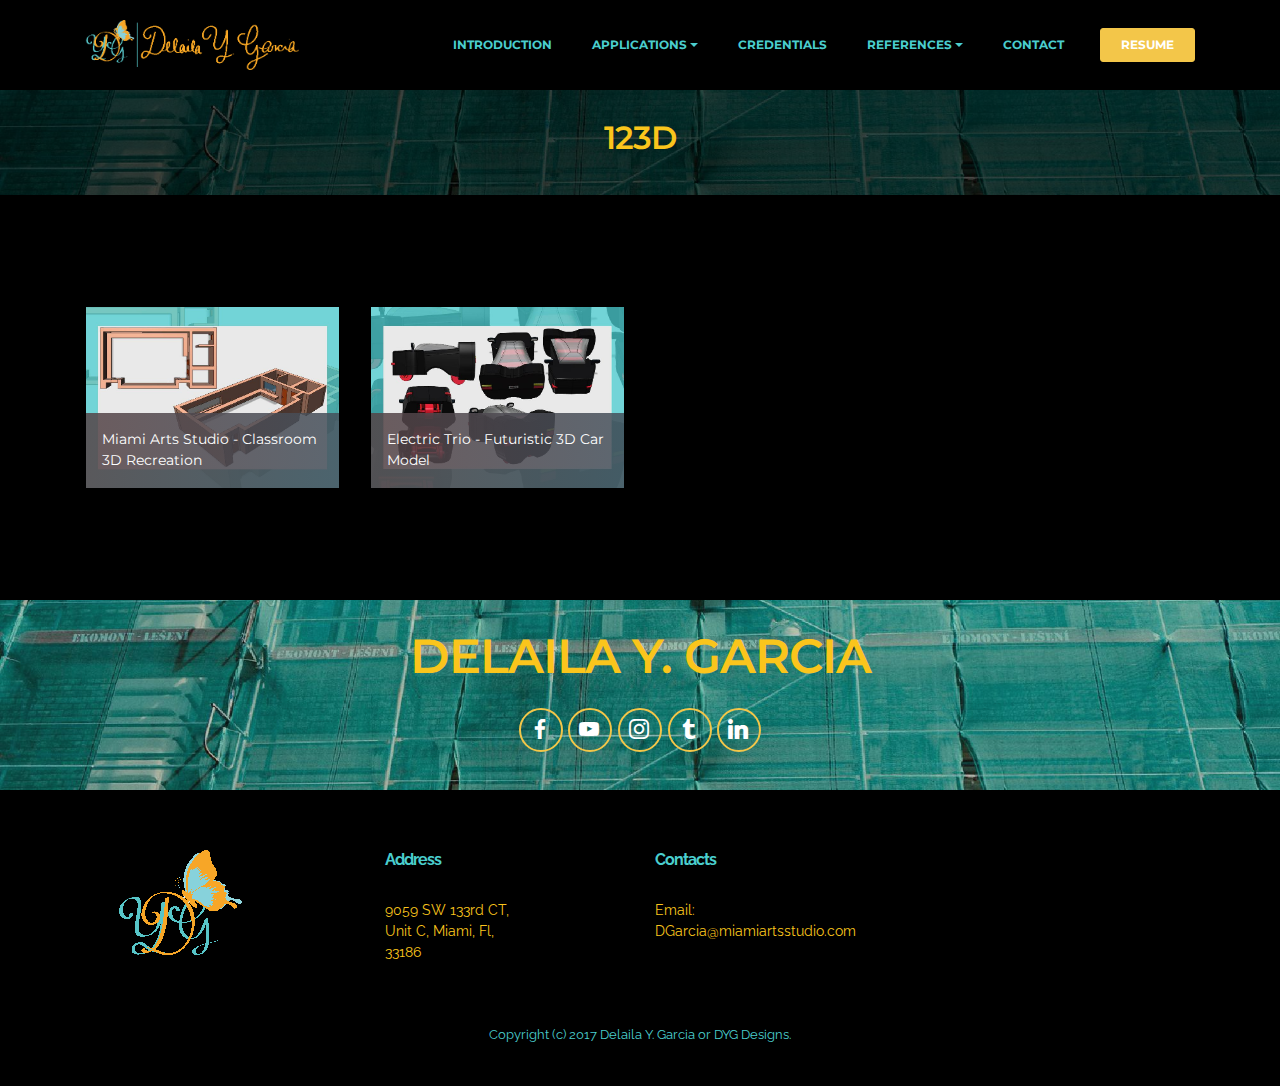
==== 123D.html @ 6678e031 "create github pages" ====
<!DOCTYPE html>
<html>
<head>
  <!-- Site made with Mobirise Website Builder v3.11.1, https://mobirise.com -->
  <meta charset="UTF-8">
  <meta http-equiv="X-UA-Compatible" content="IE=edge">
  <meta name="generator" content="Mobirise v3.11.1, mobirise.com">
  <meta name="viewport" content="width=device-width, initial-scale=1">
  <link rel="shortcut icon" href="assets/images/personal-signature-547x128-22.png" type="image/x-icon">
  <meta name="description" content="Site Builder Description">
  <title>Delaila Y. Garcia</title>
  <link rel="stylesheet" href="https://fonts.googleapis.com/css?family=Lora:400,700,400italic,700italic&amp;subset=latin">
  <link rel="stylesheet" href="https://fonts.googleapis.com/css?family=Montserrat:400,700">
  <link rel="stylesheet" href="https://fonts.googleapis.com/css?family=Raleway:100,100i,200,200i,300,300i,400,400i,500,500i,600,600i,700,700i,800,800i,900,900i">
  <link rel="stylesheet" href="assets/bootstrap-material-design-font/css/material.css">
  <link rel="stylesheet" href="assets/et-line-font-plugin/style.css">
  <link rel="stylesheet" href="assets/tether/tether.min.css">
  <link rel="stylesheet" href="assets/bootstrap/css/bootstrap.min.css">
  <link rel="stylesheet" href="assets/dropdown/css/style.css">
  <link rel="stylesheet" href="assets/animate.css/animate.min.css">
  <link rel="stylesheet" href="assets/socicon/css/styles.css">
  <link rel="stylesheet" href="assets/theme/css/style.css">
  <link rel="stylesheet" href="assets/mobirise-gallery/style.css">
  <link rel="stylesheet" href="assets/mobirise/css/mbr-additional.css" type="text/css">
  
  
  
</head>
<body>
<section id="ext_menu-37">

    <nav class="navbar navbar-dropdown navbar-fixed-top">
        <div class="container">

            <div class="mbr-table">
                <div class="mbr-table-cell">

                    <div class="navbar-brand">
                        <a href="index.html" class="navbar-logo"><img src="assets/images/personal-signature-547x128-22.png" alt="Mobirise"></a>
                        
                    </div>

                </div>
                <div class="mbr-table-cell">

                    <button class="navbar-toggler pull-xs-right hidden-md-up" type="button" data-toggle="collapse" data-target="#exCollapsingNavbar">
                        <div class="hamburger-icon"></div>
                    </button>

                    <ul class="nav-dropdown collapse pull-xs-right nav navbar-nav navbar-toggleable-sm" id="exCollapsingNavbar"><li class="nav-item dropdown"><a class="nav-link link" href="introduction.html" aria-expanded="false">INTRODUCTION</a></li><li class="nav-item dropdown"><a class="nav-link link dropdown-toggle" href="#" aria-expanded="false" data-toggle="dropdown-submenu">APPLICATIONS</a><div class="dropdown-menu"><a class="dropdown-item" href="123D.html">123D</a><a class="dropdown-item" href="adobeIllustrator.html">Adobe Illustrator CC&nbsp;</a><div class="dropdown"><a class="dropdown-item dropdown-toggle" href="adobePhotoshop.html" data-toggle="dropdown-submenu" aria-expanded="false">Adobe Photoshop</a><div class="dropdown-menu dropdown-submenu"><a class="dropdown-item" href="adobePhotoshop.html">Gallery</a><a class="dropdown-item" href="masterRecreation.html">Masterpiece Rereation Time Laspe<br></a></div></div><div class="dropdown"><a class="dropdown-item dropdown-toggle" href="#" aria-expanded="false" data-toggle="dropdown-submenu">Adobe Premiere&nbsp;</a><div class="dropdown-menu dropdown-submenu"><a class="dropdown-item" href="adobePremiereNotes.html">Planning</a><a class="dropdown-item" href="adobePremiere.html">Video Gallery&nbsp;<br></a></div></div><a class="dropdown-item" href="#">Final Cut Pro</a><div class="dropdown"><a class="dropdown-item dropdown-toggle" href="#" data-toggle="dropdown-submenu" aria-expanded="false">Microsoft&nbsp;</a><div class="dropdown-menu dropdown-submenu"><a class="dropdown-item" href="discussIts.html">Discuss Its</a><a class="dropdown-item" href="#">Gallery</a></div></div></div></li><li class="nav-item dropdown"><a class="nav-link link" href="credentials.html" aria-expanded="false">CREDENTIALS</a></li><li class="nav-item dropdown"><a class="nav-link link dropdown-toggle" href="https://mobirise.com/" data-toggle="dropdown-submenu" aria-expanded="false">REFERENCES</a><div class="dropdown-menu"><a class="dropdown-item" href="#">Matthew Pate</a><a class="dropdown-item" href="#">Dr. Miguel Balsera</a><a class="dropdown-item" href="#">Anmaree Desantino</a><a class="dropdown-item" href="#">Glenda Puente</a><a class="dropdown-item" href="#">Maria Campos<br></a></div></li><li class="nav-item"><a class="nav-link link" href="contact.html">CONTACT</a></li><li class="nav-item nav-btn"><a class="nav-link btn btn-primary" href="#">RESUME</a></li></ul>
                    <button hidden="" class="navbar-toggler navbar-close" type="button" data-toggle="collapse" data-target="#exCollapsingNavbar">
                        <div class="close-icon"></div>
                    </button>

                </div>
            </div>

        </div>
    </nav>

</section>

<section class="engine"><a rel="external" href="https://mobirise.com">mobirise.com</a></section><section class="mbr-section article mbr-after-navbar" id="msg-box8-3x" style="background-image: url(assets/images/mbr-2000x1333-1.jpg); padding-top: 120px; padding-bottom: 40px;">

    <div class="mbr-overlay" style="opacity: 0.7; background-color: rgb(0, 0, 0);">
    </div>
    <div class="container">
        <div class="row">
            <div class="col-md-8 col-md-offset-2 text-xs-center">
                <h3 class="mbr-section-title display-2">123D</h3>
                
                
            </div>
        </div>
    </div>

</section>

<section class="mbr-gallery mbr-section mbr-section-nopadding mbr-slider-carousel" id="gallery3-39" data-filter="false" style="background-color: rgb(0, 0, 0); padding-top: 6rem; padding-bottom: 6rem;">
    <!-- Filter -->
    

    <!-- Gallery -->
    <div class="mbr-gallery-row container">
        <div class=" mbr-gallery-layout-default">
            <div>
                <div>
                    <div class="mbr-gallery-item mbr-gallery-item__mobirise3 mbr-gallery-item--p1" data-tags="Awesome" data-video-url="false">
                        <div href="#lb-gallery3-39" data-slide-to="0" data-toggle="modal">
                            
                            

                            <img alt="" src="assets/images/9-classroom-2000x1428-800x571.jpg">
                            
                            <span class="icon-focus"></span>
                            <span class="mbr-gallery-title">Miami Arts Studio - Classroom 3D Recreation</span>
                        </div>
                    </div><div class="mbr-gallery-item mbr-gallery-item__mobirise3 mbr-gallery-item--p1" data-tags="Animated" data-video-url="false">
                        <div href="#lb-gallery3-39" data-slide-to="1" data-toggle="modal">
                            
                            

                            <img alt="" src="assets/images/10-car-copy-2000x1428-800x571.jpg">
                            
                            <span class="icon-focus"></span>
                            <span class="mbr-gallery-title">Electric Trio - Futuristic 3D Car Model&nbsp;</span>
                        </div>
                    </div>
                </div>
            </div>
            <div class="clearfix"></div>
        </div>
    </div>

    <!-- Lightbox -->
    <div data-app-prevent-settings="" class="mbr-slider modal fade carousel slide" tabindex="-1" data-keyboard="true" data-interval="false" id="lb-gallery3-39">
        <div class="modal-dialog">
            <div class="modal-content">
                <div class="modal-body">
                    <ol class="carousel-indicators">
                        <li data-app-prevent-settings="" data-target="#lb-gallery3-39" class=" active" data-slide-to="0"></li><li data-app-prevent-settings="" data-target="#lb-gallery3-39" data-slide-to="1"></li>
                    </ol>
                    <div class="carousel-inner">
                        <div class="carousel-item active">
                            <img alt="" src="assets/images/9-classroom-2000x1428.jpg">
                        </div><div class="carousel-item">
                            <img alt="" src="assets/images/10-car-copy-2000x1428.jpg">
                        </div>
                    </div>
                    <a class="left carousel-control" role="button" data-slide="prev" href="#lb-gallery3-39">
                        <span class="icon-prev" aria-hidden="true"></span>
                        <span class="sr-only">Previous</span>
                    </a>
                    <a class="right carousel-control" role="button" data-slide="next" href="#lb-gallery3-39">
                        <span class="icon-next" aria-hidden="true"></span>
                        <span class="sr-only">Next</span>
                    </a>

                    <a class="close" href="#" role="button" data-dismiss="modal">
                        <span aria-hidden="true">×</span>
                        <span class="sr-only">Close</span>
                    </a>
                </div>
            </div>
        </div>
    </div>
</section>

<section class="mbr-section mbr-section-md-padding mbr-background" id="social-buttons4-50" style="background-image: url(assets/images/full-unsplash-photo-1467892748361-67bb7c20d06e-2000x1333-2000x13330.jpg); padding-top: 30px; padding-bottom: 30px;">
    <div class="mbr-overlay" style="opacity: 0.2; background-color: rgb(34, 34, 34);">
    </div>
    <div class="container">
        <div class="row">
            <div class="col-md-8 col-md-offset-2 text-xs-center">
                <h3 class="mbr-section-title display-2">DELAILA Y. GARCIA</h3>
                <div> <a class="btn btn-social" title="Facebook" target="_blank" href="#"><i class="socicon socicon-facebook"></i></a>  <a class="btn btn-social" title="YouTube" target="_blank" href="https://www.youtube.com/channel/UC9YTonlwsoqWN1nc0jIudQA"><i class="socicon socicon-youtube"></i></a> <a class="btn btn-social" title="Instagram" target="_blank" href="#"><i class="socicon socicon-instagram"></i></a>  <a class="btn btn-social" title="Tumblr" target="_blank" href="#"><i class="socicon socicon-tumblr"></i></a> <a class="btn btn-social" title="LinkedIn" target="_blank" href="#"><i class="socicon socicon-linkedin"></i></a>   </div>
            </div>
        </div>
    </div>
</section>

<section class="mbr-section mbr-section-md-padding mbr-footer footer1" id="contacts1-3a" style="background-color: rgb(0, 0, 0); padding-top: 60px; padding-bottom: 30px;">
    
    <div class="container">
        <div class="row">
            <div class="mbr-footer-content col-xs-12 col-md-3">
                <div><img src="assets/images/personal-logo-128x117.png"></div>
            </div>
            <div class="mbr-footer-content col-xs-12 col-md-3">
                <p><strong>Address</strong><strong><br></strong><br>9059 SW 133rd CT,<br>Unit C, Miami, Fl, <br>33186</p>
            </div>
            <div class="mbr-footer-content col-xs-12 col-md-3">
                <p><strong>Contacts</strong><br>
Email: DGarcia@miamiartsstudio.com<br><br></p>
            </div>
            <div class="mbr-footer-content col-xs-12 col-md-3">
                <p><br><br></p>
            </div>

        </div>
    </div>
</section>

<footer class="mbr-small-footer mbr-section mbr-section-nopadding" id="footer1-3b" style="background-color: rgb(0, 0, 0); padding-top: 1.75rem; padding-bottom: 2.625rem;">
    
    <div class="container">
        <p class="text-xs-center">Copyright (c) 2017 Delaila Y. Garcia or DYG Designs.</p>
    </div>
</footer>


  <script src="assets/web/assets/jquery/jquery.min.js"></script>
  <script src="assets/tether/tether.min.js"></script>
  <script src="assets/bootstrap/js/bootstrap.min.js"></script>
  <script src="assets/smooth-scroll/SmoothScroll.js"></script>
  <script src="assets/dropdown/js/script.min.js"></script>
  <script src="assets/touchSwipe/jquery.touchSwipe.min.js"></script>
  <script src="assets/viewportChecker/jquery.viewportchecker.js"></script>
  <script src="assets/masonry/masonry.pkgd.min.js"></script>
  <script src="assets/imagesloaded/imagesloaded.pkgd.min.js"></script>
  <script src="assets/bootstrap-carousel-swipe/bootstrap-carousel-swipe.js"></script>
  <script src="assets/theme/js/script.js"></script>
  <script src="assets/mobirise-gallery/player.min.js"></script>
  <script src="assets/mobirise-gallery/script.js"></script>
  
  
  <input name="animation" type="hidden">
  </body>
</html>
---- assets/bootstrap-material-design-font/css/material.css ----
@font-face {
  font-family: 'Material-Design-Icons';
  src: url('../fonts/Material-Design-Icons.eot?3ocs8m');
  src: url('../fonts/Material-Design-Icons.eot?#iefix3ocs8m') format('embedded-opentype'), url('../fonts/Material-Design-Icons.woff?3ocs8m') format('woff'), url('../fonts/Material-Design-Icons.ttf?3ocs8m') format('truetype'), url('../fonts/Material-Design-Icons.svg?3ocs8m#Material-Design-Icons') format('svg');
  font-weight: normal;
  font-style: normal;
}
[class^="mdi-"],
[class*="mdi-"] {
  speak: none;
  display: inline-block;
  font-style: normal;
  font-variant:normal;
  font-weight:normal;
  /*font-size:24px;*/
  line-height:1;
  font-family:'Material-Design-Icons' !important;
  text-rendering: auto;
  
  -webkit-font-smoothing: antialiased;
  -moz-osx-font-smoothing: grayscale;
  -webkit-transform: translate(0, 0);
      -ms-transform: translate(0, 0);
          transform: translate(0, 0);
}
[class^="mdi-"]:before,
[class*="mdi-"]:before {
  display: inline-block;
  speak: none;
  text-decoration: inherit;
}
[class^="mdi-"].pull-left,
[class*="mdi-"].pull-left {
  margin-right: .3em;
}
[class^="mdi-"].pull-right,
[class*="mdi-"].pull-right {
  margin-left: .3em;
}
[class^="mdi-"].mdi-lg:before,
[class*="mdi-"].mdi-lg:before,
[class^="mdi-"].mdi-lg:after,
[class*="mdi-"].mdi-lg:after {
  font-size: 1.33333333em;
  line-height: 0.75em;
  vertical-align: -15%;
}
[class^="mdi-"].mdi-2x:before,
[class*="mdi-"].mdi-2x:before,
[class^="mdi-"].mdi-2x:after,
[class*="mdi-"].mdi-2x:after {
  font-size: 2em;
}
[class^="mdi-"].mdi-3x:before,
[class*="mdi-"].mdi-3x:before,
[class^="mdi-"].mdi-3x:after,
[class*="mdi-"].mdi-3x:after {
  font-size: 3em;
}
[class^="mdi-"].mdi-4x:before,
[class*="mdi-"].mdi-4x:before,
[class^="mdi-"].mdi-4x:after,
[class*="mdi-"].mdi-4x:after {
  font-size: 4em;
}
[class^="mdi-"].mdi-5x:before,
[class*="mdi-"].mdi-5x:before,
[class^="mdi-"].mdi-5x:after,
[class*="mdi-"].mdi-5x:after {
  font-size: 5em;
}
[class^="mdi-device-signal-cellular-"]:after,
[class^="mdi-device-battery-"]:after,
[class^="mdi-device-battery-charging-"]:after,
[class^="mdi-device-signal-cellular-connected-no-internet-"]:after,
[class^="mdi-device-signal-wifi-"]:after,
[class^="mdi-device-signal-wifi-statusbar-not-connected"]:after,
.mdi-device-network-wifi:after {
  opacity: .3;
  position: absolute;
  left: 0;
  top: 0;
  z-index: 1;
  display: inline-block;
  speak: none;
  text-decoration: inherit;
}
[class^="mdi-device-signal-cellular-"]:after {
  content: "\e758";
}
[class^="mdi-device-battery-"]:after {
  content: "\e735";
}
[class^="mdi-device-battery-charging-"]:after {
  content: "\e733";
}
[class^="mdi-device-signal-cellular-connected-no-internet-"]:after {
  content: "\e75d";
}
[class^="mdi-device-signal-wifi-"]:after,
.mdi-device-network-wifi:after {
  content: "\e765";
}
[class^="mdi-device-signal-wifi-statusbasr-not-connected"]:after {
  content: "\e8f7";
}
.mdi-device-signal-cellular-off:after,
.mdi-device-signal-cellular-null:after,
.mdi-device-signal-cellular-no-sim:after,
.mdi-device-signal-wifi-off:after,
.mdi-device-signal-wifi-4-bar:after,
.mdi-device-signal-cellular-4-bar:after,
.mdi-device-battery-alert:after,
.mdi-device-signal-cellular-connected-no-internet-4-bar:after,
.mdi-device-battery-std:after,
.mdi-device-battery-full .mdi-device-battery-unknown:after {
  content: "";
}
.mdi-fw {
  width: 1.28571429em;
  text-align: center;
}
.mdi-ul {
  padding-left: 0;
  margin-left: 2.14285714em;
  list-style-type: none;
}
.mdi-ul > li {
  position: relative;
}
.mdi-li {
  position: absolute;
  left: -2.14285714em;
  width: 2.14285714em;
  top: 0.14285714em;
  text-align: center;
}
.mdi-li.mdi-lg {
  left: -1.85714286em;
}
.mdi-border {
  padding: .2em .25em .15em;
  border: solid 0.08em #eeeeee;
  border-radius: .1em;
}
.mdi-spin {
  -webkit-animation: mdi-spin 2s infinite linear;
  animation: mdi-spin 2s infinite linear;
  -webkit-transform-origin: 50% 50%;
  -ms-transform-origin: 50% 50%;
      transform-origin: 50% 50%;
}
.mdi-pulse {
  -webkit-animation: mdi-spin 1s steps(8) infinite;
  animation: mdi-spin 1s steps(8) infinite;
  -webkit-transform-origin: 50% 50%;
  -ms-transform-origin: 50% 50%;
      transform-origin: 50% 50%;
}
@-webkit-keyframes mdi-spin {
  0% {
    -webkit-transform: rotate(0deg);
    transform: rotate(0deg);
  }
  100% {
    -webkit-transform: rotate(359deg);
    transform: rotate(359deg);
  }
}
@keyframes mdi-spin {
  0% {
    -webkit-transform: rotate(0deg);
    transform: rotate(0deg);
  }
  100% {
    -webkit-transform: rotate(359deg);
    transform: rotate(359deg);
  }
}
.mdi-rotate-90 {
  filter: progid:DXImageTransform.Microsoft.BasicImage(rotation=1);
  -webkit-transform: rotate(90deg);
  -ms-transform: rotate(90deg);
  transform: rotate(90deg);
}
.mdi-rotate-180 {
  filter: progid:DXImageTransform.Microsoft.BasicImage(rotation=2);
  -webkit-transform: rotate(180deg);
  -ms-transform: rotate(180deg);
  transform: rotate(180deg);
}
.mdi-rotate-270 {
  filter: progid:DXImageTransform.Microsoft.BasicImage(rotation=3);
  -webkit-transform: rotate(270deg);
  -ms-transform: rotate(270deg);
  transform: rotate(270deg);
}
.mdi-flip-horizontal {
  filter: progid:DXImageTransform.Microsoft.BasicImage(rotation=0, mirror=1);
  -webkit-transform: scale(-1, 1);
  -ms-transform: scale(-1, 1);
  transform: scale(-1, 1);
}
.mdi-flip-vertical {
  filter: progid:DXImageTransform.Microsoft.BasicImage(rotation=2, mirror=1);
  -webkit-transform: scale(1, -1);
  -ms-transform: scale(1, -1);
  transform: scale(1, -1);
}
:root .mdi-rotate-90,
:root .mdi-rotate-180,
:root .mdi-rotate-270,
:root .mdi-flip-horizontal,
:root .mdi-flip-vertical {
  -webkit-filter: none;
          filter: none;
}
.mdi-stack {
  position: relative;
  display: inline-block;
  width: 2em;
  height: 2em;
  line-height: 2em;
  vertical-align: middle;
}
.mdi-stack-1x,
.mdi-stack-2x {
  position: absolute;
  left: 0;
  width: 100%;
  text-align: center;
}
.mdi-stack-1x {
  line-height: inherit;
}
.mdi-stack-2x {
  font-size: 2em;
}
.mdi-inverse {
  color: #ffffff;
}
/* Start Icons */
.mdi-action-3d-rotation:before {
  content: "\e600";
}
.mdi-action-accessibility:before {
  content: "\e601";
}
.mdi-action-account-balance-wallet:before {
  content: "\e602";
}
.mdi-action-account-balance:before {
  content: "\e603";
}
.mdi-action-account-box:before {
  content: "\e604";
}
.mdi-action-account-child:before {
  content: "\e605";
}
.mdi-action-account-circle:before {
  content: "\e606";
}
.mdi-action-add-shopping-cart:before {
  content: "\e607";
}
.mdi-action-alarm-add:before {
  content: "\e608";
}
.mdi-action-alarm-off:before {
  content: "\e609";
}
.mdi-action-alarm-on:before {
  content: "\e60a";
}
.mdi-action-alarm:before {
  content: "\e60b";
}
.mdi-action-android:before {
  content: "\e60c";
}
.mdi-action-announcement:before {
  content: "\e60d";
}
.mdi-action-aspect-ratio:before {
  content: "\e60e";
}
.mdi-action-assessment:before {
  content: "\e60f";
}
.mdi-action-assignment-ind:before {
  content: "\e610";
}
.mdi-action-assignment-late:before {
  content: "\e611";
}
.mdi-action-assignment-return:before {
  content: "\e612";
}
.mdi-action-assignment-returned:before {
  content: "\e613";
}
.mdi-action-assignment-turned-in:before {
  content: "\e614";
}
.mdi-action-assignment:before {
  content: "\e615";
}
.mdi-action-autorenew:before {
  content: "\e616";
}
.mdi-action-backup:before {
  content: "\e617";
}
.mdi-action-book:before {
  content: "\e618";
}
.mdi-action-bookmark-outline:before {
  content: "\e619";
}
.mdi-action-bookmark:before {
  content: "\e61a";
}
.mdi-action-bug-report:before {
  content: "\e61b";
}
.mdi-action-cached:before {
  content: "\e61c";
}
.mdi-action-check-circle:before {
  content: "\e61d";
}
.mdi-action-class:before {
  content: "\e61e";
}
.mdi-action-credit-card:before {
  content: "\e61f";
}
.mdi-action-dashboard:before {
  content: "\e620";
}
.mdi-action-delete:before {
  content: "\e621";
}
.mdi-action-description:before {
  content: "\e622";
}
.mdi-action-dns:before {
  content: "\e623";
}
.mdi-action-done-all:before {
  content: "\e624";
}
.mdi-action-done:before {
  content: "\e625";
}
.mdi-action-event:before {
  content: "\e626";
}
.mdi-action-exit-to-app:before {
  content: "\e627";
}
.mdi-action-explore:before {
  content: "\e628";
}
.mdi-action-extension:before {
  content: "\e629";
}
.mdi-action-face-unlock:before {
  content: "\e62a";
}
.mdi-action-favorite-outline:before {
  content: "\e62b";
}
.mdi-action-favorite:before {
  content: "\e62c";
}
.mdi-action-find-in-page:before {
  content: "\e62d";
}
.mdi-action-find-replace:before {
  content: "\e62e";
}
.mdi-action-flip-to-back:before {
  content: "\e62f";
}
.mdi-action-flip-to-front:before {
  content: "\e630";
}
.mdi-action-get-app:before {
  content: "\e631";
}
.mdi-action-grade:before {
  content: "\e632";
}
.mdi-action-group-work:before {
  content: "\e633";
}
.mdi-action-help:before {
  content: "\e634";
}
.mdi-action-highlight-remove:before {
  content: "\e635";
}
.mdi-action-history:before {
  content: "\e636";
}
.mdi-action-home:before {
  content: "\e637";
}
.mdi-action-https:before {
  content: "\e638";
}
.mdi-action-info-outline:before {
  content: "\e639";
}
.mdi-action-info:before {
  content: "\e63a";
}
.mdi-action-input:before {
  content: "\e63b";
}
.mdi-action-invert-colors:before {
  content: "\e63c";
}
.mdi-action-label-outline:before {
  content: "\e63d";
}
.mdi-action-label:before {
  content: "\e63e";
}
.mdi-action-language:before {
  content: "\e63f";
}
.mdi-action-launch:before {
  content: "\e640";
}
.mdi-action-list:before {
  content: "\e641";
}
.mdi-action-lock-open:before {
  content: "\e642";
}
.mdi-action-lock-outline:before {
  content: "\e643";
}
.mdi-action-lock:before {
  content: "\e644";
}
.mdi-action-loyalty:before {
  content: "\e645";
}
.mdi-action-markunread-mailbox:before {
  content: "\e646";
}
.mdi-action-note-add:before {
  content: "\e647";
}
.mdi-action-open-in-browser:before {
  content: "\e648";
}
.mdi-action-open-in-new:before {
  content: "\e649";
}
.mdi-action-open-with:before {
  content: "\e64a";
}
.mdi-action-pageview:before {
  content: "\e64b";
}
.mdi-action-payment:before {
  content: "\e64c";
}
.mdi-action-perm-camera-mic:before {
  content: "\e64d";
}
.mdi-action-perm-contact-cal:before {
  content: "\e64e";
}
.mdi-action-perm-data-setting:before {
  content: "\e64f";
}
.mdi-action-perm-device-info:before {
  content: "\e650";
}
.mdi-action-perm-identity:before {
  content: "\e651";
}
.mdi-action-perm-media:before {
  content: "\e652";
}
.mdi-action-perm-phone-msg:before {
  content: "\e653";
}
.mdi-action-perm-scan-wifi:before {
  content: "\e654";
}
.mdi-action-picture-in-picture:before {
  content: "\e655";
}
.mdi-action-polymer:before {
  content: "\e656";
}
.mdi-action-print:before {
  content: "\e657";
}
.mdi-action-query-builder:before {
  content: "\e658";
}
.mdi-action-question-answer:before {
  content: "\e659";
}
.mdi-action-receipt:before {
  content: "\e65a";
}
.mdi-action-redeem:before {
  content: "\e65b";
}
.mdi-action-reorder:before {
  content: "\e65c";
}
.mdi-action-report-problem:before {
  content: "\e65d";
}
.mdi-action-restore:before {
  content: "\e65e";
}
.mdi-action-room:before {
  content: "\e65f";
}
.mdi-action-schedule:before {
  content: "\e660";
}
.mdi-action-search:before {
  content: "\e661";
}
.mdi-action-settings-applications:before {
  content: "\e662";
}
.mdi-action-settings-backup-restore:before {
  content: "\e663";
}
.mdi-action-settings-bluetooth:before {
  content: "\e664";
}
.mdi-action-settings-cell:before {
  content: "\e665";
}
.mdi-action-settings-display:before {
  content: "\e666";
}
.mdi-action-settings-ethernet:before {
  content: "\e667";
}
.mdi-action-settings-input-antenna:before {
  content: "\e668";
}
.mdi-action-settings-input-component:before {
  content: "\e669";
}
.mdi-action-settings-input-composite:before {
  content: "\e66a";
}
.mdi-action-settings-input-hdmi:before {
  content: "\e66b";
}
.mdi-action-settings-input-svideo:before {
  content: "\e66c";
}
.mdi-action-settings-overscan:before {
  content: "\e66d";
}
.mdi-action-settings-phone:before {
  content: "\e66e";
}
.mdi-action-settings-power:before {
  content: "\e66f";
}
.mdi-action-settings-remote:before {
  content: "\e670";
}
.mdi-action-settings-voice:before {
  content: "\e671";
}
.mdi-action-settings:before {
  content: "\e672";
}
.mdi-action-shop-two:before {
  content: "\e673";
}
.mdi-action-shop:before {
  content: "\e674";
}
.mdi-action-shopping-basket:before {
  content: "\e675";
}
.mdi-action-shopping-cart:before {
  content: "\e676";
}
.mdi-action-speaker-notes:before {
  content: "\e677";
}
.mdi-action-spellcheck:before {
  content: "\e678";
}
.mdi-action-star-rate:before {
  content: "\e679";
}
.mdi-action-stars:before {
  content: "\e67a";
}
.mdi-action-store:before {
  content: "\e67b";
}
.mdi-action-subject:before {
  content: "\e67c";
}
.mdi-action-supervisor-account:before {
  content: "\e67d";
}
.mdi-action-swap-horiz:before {
  content: "\e67e";
}
.mdi-action-swap-vert-circle:before {
  content: "\e67f";
}
.mdi-action-swap-vert:before {
  content: "\e680";
}
.mdi-action-system-update-tv:before {
  content: "\e681";
}
.mdi-action-tab-unselected:before {
  content: "\e682";
}
.mdi-action-tab:before {
  content: "\e683";
}
.mdi-action-theaters:before {
  content: "\e684";
}
.mdi-action-thumb-down:before {
  content: "\e685";
}
.mdi-action-thumb-up:before {
  content: "\e686";
}
.mdi-action-thumbs-up-down:before {
  content: "\e687";
}
.mdi-action-toc:before {
  content: "\e688";
}
.mdi-action-today:before {
  content: "\e689";
}
.mdi-action-track-changes:before {
  content: "\e68a";
}
.mdi-action-translate:before {
  content: "\e68b";
}
.mdi-action-trending-down:before {
  content: "\e68c";
}
.mdi-action-trending-neutral:before {
  content: "\e68d";
}
.mdi-action-trending-up:before {
  content: "\e68e";
}
.mdi-action-turned-in-not:before {
  content: "\e68f";
}
.mdi-action-turned-in:before {
  content: "\e690";
}
.mdi-action-verified-user:before {
  content: "\e691";
}
.mdi-action-view-agenda:before {
  content: "\e692";
}
.mdi-action-view-array:before {
  content: "\e693";
}
.mdi-action-view-carousel:before {
  content: "\e694";
}
.mdi-action-view-column:before {
  content: "\e695";
}
.mdi-action-view-day:before {
  content: "\e696";
}
.mdi-action-view-headline:before {
  content: "\e697";
}
.mdi-action-view-list:before {
  content: "\e698";
}
.mdi-action-view-module:before {
  content: "\e699";
}
.mdi-action-view-quilt:before {
  content: "\e69a";
}
.mdi-action-view-stream:before {
  content: "\e69b";
}
.mdi-action-view-week:before {
  content: "\e69c";
}
.mdi-action-visibility-off:before {
  content: "\e69d";
}
.mdi-action-visibility:before {
  content: "\e69e";
}
.mdi-action-wallet-giftcard:before {
  content: "\e69f";
}
.mdi-action-wallet-membership:before {
  content: "\e6a0";
}
.mdi-action-wallet-travel:before {
  content: "\e6a1";
}
.mdi-action-work:before {
  content: "\e6a2";
}
.mdi-alert-error:before {
  content: "\e6a3";
}
.mdi-alert-warning:before {
  content: "\e6a4";
}
.mdi-av-album:before {
  content: "\e6a5";
}
.mdi-av-closed-caption:before {
  content: "\e6a6";
}
.mdi-av-equalizer:before {
  content: "\e6a7";
}
.mdi-av-explicit:before {
  content: "\e6a8";
}
.mdi-av-fast-forward:before {
  content: "\e6a9";
}
.mdi-av-fast-rewind:before {
  content: "\e6aa";
}
.mdi-av-games:before {
  content: "\e6ab";
}
.mdi-av-hearing:before {
  content: "\e6ac";
}
.mdi-av-high-quality:before {
  content: "\e6ad";
}
.mdi-av-loop:before {
  content: "\e6ae";
}
.mdi-av-mic-none:before {
  content: "\e6af";
}
.mdi-av-mic-off:before {
  content: "\e6b0";
}
.mdi-av-mic:before {
  content: "\e6b1";
}
.mdi-av-movie:before {
  content: "\e6b2";
}
.mdi-av-my-library-add:before {
  content: "\e6b3";
}
.mdi-av-my-library-books:before {
  content: "\e6b4";
}
.mdi-av-my-library-music:before {
  content: "\e6b5";
}
.mdi-av-new-releases:before {
  content: "\e6b6";
}
.mdi-av-not-interested:before {
  content: "\e6b7";
}
.mdi-av-pause-circle-fill:before {
  content: "\e6b8";
}
.mdi-av-pause-circle-outline:before {
  content: "\e6b9";
}
.mdi-av-pause:before {
  content: "\e6ba";
}
.mdi-av-play-arrow:before {
  content: "\e6bb";
}
.mdi-av-play-circle-fill:before {
  content: "\e6bc";
}
.mdi-av-play-circle-outline:before {
  content: "\e6bd";
}
.mdi-av-play-shopping-bag:before {
  content: "\e6be";
}
.mdi-av-playlist-add:before {
  content: "\e6bf";
}
.mdi-av-queue-music:before {
  content: "\e6c0";
}
.mdi-av-queue:before {
  content: "\e6c1";
}
.mdi-av-radio:before {
  content: "\e6c2";
}
.mdi-av-recent-actors:before {
  content: "\e6c3";
}
.mdi-av-repeat-one:before {
  content: "\e6c4";
}
.mdi-av-repeat:before {
  content: "\e6c5";
}
.mdi-av-replay:before {
  content: "\e6c6";
}
.mdi-av-shuffle:before {
  content: "\e6c7";
}
.mdi-av-skip-next:before {
  content: "\e6c8";
}
.mdi-av-skip-previous:before {
  content: "\e6c9";
}
.mdi-av-snooze:before {
  content: "\e6ca";
}
.mdi-av-stop:before {
  content: "\e6cb";
}
.mdi-av-subtitles:before {
  content: "\e6cc";
}
.mdi-av-surround-sound:before {
  content: "\e6cd";
}
.mdi-av-timer:before {
  content: "\e6ce";
}
.mdi-av-video-collection:before {
  content: "\e6cf";
}
.mdi-av-videocam-off:before {
  content: "\e6d0";
}
.mdi-av-videocam:before {
  content: "\e6d1";
}
.mdi-av-volume-down:before {
  content: "\e6d2";
}
.mdi-av-volume-mute:before {
  content: "\e6d3";
}
.mdi-av-volume-off:before {
  content: "\e6d4";
}
.mdi-av-volume-up:before {
  content: "\e6d5";
}
.mdi-av-web:before {
  content: "\e6d6";
}
.mdi-communication-business:before {
  content: "\e6d7";
}
.mdi-communication-call-end:before {
  content: "\e6d8";
}
.mdi-communication-call-made:before {
  content: "\e6d9";
}
.mdi-communication-call-merge:before {
  content: "\e6da";
}
.mdi-communication-call-missed:before {
  content: "\e6db";
}
.mdi-communication-call-received:before {
  content: "\e6dc";
}
.mdi-communication-call-split:before {
  content: "\e6dd";
}
.mdi-communication-call:before {
  content: "\e6de";
}
.mdi-communication-chat:before {
  content: "\e6df";
}
.mdi-communication-clear-all:before {
  content: "\e6e0";
}
.mdi-communication-comment:before {
  content: "\e6e1";
}
.mdi-communication-contacts:before {
  content: "\e6e2";
}
.mdi-communication-dialer-sip:before {
  content: "\e6e3";
}
.mdi-communication-dialpad:before {
  content: "\e6e4";
}
.mdi-communication-dnd-on:before {
  content: "\e6e5";
}
.mdi-communication-email:before {
  content: "\e6e6";
}
.mdi-communication-forum:before {
  content: "\e6e7";
}
.mdi-communication-import-export:before {
  content: "\e6e8";
}
.mdi-communication-invert-colors-off:before {
  content: "\e6e9";
}
.mdi-communication-invert-colors-on:before {
  content: "\e6ea";
}
.mdi-communication-live-help:before {
  content: "\e6eb";
}
.mdi-communication-location-off:before {
  content: "\e6ec";
}
.mdi-communication-location-on:before {
  content: "\e6ed";
}
.mdi-communication-message:before {
  content: "\e6ee";
}
.mdi-communication-messenger:before {
  content: "\e6ef";
}
.mdi-communication-no-sim:before {
  content: "\e6f0";
}
.mdi-communication-phone:before {
  content: "\e6f1";
}
.mdi-communication-portable-wifi-off:before {
  content: "\e6f2";
}
.mdi-communication-quick-contacts-dialer:before {
  content: "\e6f3";
}
.mdi-communication-quick-contacts-mail:before {
  content: "\e6f4";
}
.mdi-communication-ring-volume:before {
  content: "\e6f5";
}
.mdi-communication-stay-current-landscape:before {
  content: "\e6f6";
}
.mdi-communication-stay-current-portrait:before {
  content: "\e6f7";
}
.mdi-communication-stay-primary-landscape:before {
  content: "\e6f8";
}
.mdi-communication-stay-primary-portrait:before {
  content: "\e6f9";
}
.mdi-communication-swap-calls:before {
  content: "\e6fa";
}
.mdi-communication-textsms:before {
  content: "\e6fb";
}
.mdi-communication-voicemail:before {
  content: "\e6fc";
}
.mdi-communication-vpn-key:before {
  content: "\e6fd";
}
.mdi-content-add-box:before {
  content: "\e6fe";
}
.mdi-content-add-circle-outline:before {
  content: "\e6ff";
}
.mdi-content-add-circle:before {
  content: "\e700";
}
.mdi-content-add:before {
  content: "\e701";
}
.mdi-content-archive:before {
  content: "\e702";
}
.mdi-content-backspace:before {
  content: "\e703";
}
.mdi-content-block:before {
  content: "\e704";
}
.mdi-content-clear:before {
  content: "\e705";
}
.mdi-content-content-copy:before {
  content: "\e706";
}
.mdi-content-content-cut:before {
  content: "\e707";
}
.mdi-content-content-paste:before {
  content: "\e708";
}
.mdi-content-create:before {
  content: "\e709";
}
.mdi-content-drafts:before {
  content: "\e70a";
}
.mdi-content-filter-list:before {
  content: "\e70b";
}
.mdi-content-flag:before {
  content: "\e70c";
}
.mdi-content-forward:before {
  content: "\e70d";
}
.mdi-content-gesture:before {
  content: "\e70e";
}
.mdi-content-inbox:before {
  content: "\e70f";
}
.mdi-content-link:before {
  content: "\e710";
}
.mdi-content-mail:before {
  content: "\e711";
}
.mdi-content-markunread:before {
  content: "\e712";
}
.mdi-content-redo:before {
  content: "\e713";
}
.mdi-content-remove-circle-outline:before {
  content: "\e714";
}
.mdi-content-remove-circle:before {
  content: "\e715";
}
.mdi-content-remove:before {
  content: "\e716";
}
.mdi-content-reply-all:before {
  content: "\e717";
}
.mdi-content-reply:before {
  content: "\e718";
}
.mdi-content-report:before {
  content: "\e719";
}
.mdi-content-save:before {
  content: "\e71a";
}
.mdi-content-select-all:before {
  content: "\e71b";
}
.mdi-content-send:before {
  content: "\e71c";
}
.mdi-content-sort:before {
  content: "\e71d";
}
.mdi-content-text-format:before {
  content: "\e71e";
}
.mdi-content-undo:before {
  content: "\e71f";
}
.mdi-editor-attach-file:before {
  content: "\e776";
}
.mdi-editor-attach-money:before {
  content: "\e777";
}
.mdi-editor-border-all:before {
  content: "\e778";
}
.mdi-editor-border-bottom:before {
  content: "\e779";
}
.mdi-editor-border-clear:before {
  content: "\e77a";
}
.mdi-editor-border-color:before {
  content: "\e77b";
}
.mdi-editor-border-horizontal:before {
  content: "\e77c";
}
.mdi-editor-border-inner:before {
  content: "\e77d";
}
.mdi-editor-border-left:before {
  content: "\e77e";
}
.mdi-editor-border-outer:before {
  content: "\e77f";
}
.mdi-editor-border-right:before {
  content: "\e780";
}
.mdi-editor-border-style:before {
  content: "\e781";
}
.mdi-editor-border-top:before {
  content: "\e782";
}
.mdi-editor-border-vertical:before {
  content: "\e783";
}
.mdi-editor-format-align-center:before {
  content: "\e784";
}
.mdi-editor-format-align-justify:before {
  content: "\e785";
}
.mdi-editor-format-align-left:before {
  content: "\e786";
}
.mdi-editor-format-align-right:before {
  content: "\e787";
}
.mdi-editor-format-bold:before {
  content: "\e788";
}
.mdi-editor-format-clear:before {
  content: "\e789";
}
.mdi-editor-format-color-fill:before {
  content: "\e78a";
}
.mdi-editor-format-color-reset:before {
  content: "\e78b";
}
.mdi-editor-format-color-text:before {
  content: "\e78c";
}
.mdi-editor-format-indent-decrease:before {
  content: "\e78d";
}
.mdi-editor-format-indent-increase:before {
  content: "\e78e";
}
.mdi-editor-format-italic:before {
  content: "\e78f";
}
.mdi-editor-format-line-spacing:before {
  content: "\e790";
}
.mdi-editor-format-list-bulleted:before {
  content: "\e791";
}
.mdi-editor-format-list-numbered:before {
  content: "\e792";
}
.mdi-editor-format-paint:before {
  content: "\e793";
}
.mdi-editor-format-quote:before {
  content: "\e794";
}
.mdi-editor-format-size:before {
  content: "\e795";
}
.mdi-editor-format-strikethrough:before {
  content: "\e796";
}
.mdi-editor-format-textdirection-l-to-r:before {
  content: "\e797";
}
.mdi-editor-format-textdirection-r-to-l:before {
  content: "\e798";
}
.mdi-editor-format-underline:before {
  content: "\e799";
}
.mdi-editor-functions:before {
  content: "\e79a";
}
.mdi-editor-insert-chart:before {
  content: "\e79b";
}
.mdi-editor-insert-comment:before {
  content: "\e79c";
}
.mdi-editor-insert-drive-file:before {
  content: "\e79d";
}
.mdi-editor-insert-emoticon:before {
  content: "\e79e";
}
.mdi-editor-insert-invitation:before {
  content: "\e79f";
}
.mdi-editor-insert-link:before {
  content: "\e7a0";
}
.mdi-editor-insert-photo:before {
  content: "\e7a1";
}
.mdi-editor-merge-type:before {
  content: "\e7a2";
}
.mdi-editor-mode-comment:before {
  content: "\e7a3";
}
.mdi-editor-mode-edit:before {
  content: "\e7a4";
}
.mdi-editor-publish:before {
  content: "\e7a5";
}
.mdi-editor-vertical-align-bottom:before {
  content: "\e7a6";
}
.mdi-editor-vertical-align-center:before {
  content: "\e7a7";
}
.mdi-editor-vertical-align-top:before {
  content: "\e7a8";
}
.mdi-editor-wrap-text:before {
  content: "\e7a9";
}
.mdi-file-attachment:before {
  content: "\e7aa";
}
.mdi-file-cloud-circle:before {
  content: "\e7ab";
}
.mdi-file-cloud-done:before {
  content: "\e7ac";
}
.mdi-file-cloud-download:before {
  content: "\e7ad";
}
.mdi-file-cloud-off:before {
  content: "\e7ae";
}
.mdi-file-cloud-queue:before {
  content: "\e7af";
}
.mdi-file-cloud-upload:before {
  content: "\e7b0";
}
.mdi-file-cloud:before {
  content: "\e7b1";
}
.mdi-file-file-download:before {
  content: "\e7b2";
}
.mdi-file-file-upload:before {
  content: "\e7b3";
}
.mdi-file-folder-open:before {
  content: "\e7b4";
}
.mdi-file-folder-shared:before {
  content: "\e7b5";
}
.mdi-file-folder:before {
  content: "\e7b6";
}
.mdi-device-access-alarm:before {
  content: "\e720";
}
.mdi-device-access-alarms:before {
  content: "\e721";
}
.mdi-device-access-time:before {
  content: "\e722";
}
.mdi-device-add-alarm:before {
  content: "\e723";
}
.mdi-device-airplanemode-off:before {
  content: "\e724";
}
.mdi-device-airplanemode-on:before {
  content: "\e725";
}
.mdi-device-battery-20:before {
  content: "\e726";
}
.mdi-device-battery-30:before {
  content: "\e727";
}
.mdi-device-battery-50:before {
  content: "\e728";
}
.mdi-device-battery-60:before {
  content: "\e729";
}
.mdi-device-battery-80:before {
  content: "\e72a";
}
.mdi-device-battery-90:before {
  content: "\e72b";
}
.mdi-device-battery-alert:before {
  content: "\e72c";
}
.mdi-device-battery-charging-20:before {
  content: "\e72d";
}
.mdi-device-battery-charging-30:before {
  content: "\e72e";
}
.mdi-device-battery-charging-50:before {
  content: "\e72f";
}
.mdi-device-battery-charging-60:before {
  content: "\e730";
}
.mdi-device-battery-charging-80:before {
  content: "\e731";
}
.mdi-device-battery-charging-90:before {
  content: "\e732";
}
.mdi-device-battery-charging-full:before {
  content: "\e733";
}
.mdi-device-battery-full:before {
  content: "\e734";
}
.mdi-device-battery-std:before {
  content: "\e735";
}
.mdi-device-battery-unknown:before {
  content: "\e736";
}
.mdi-device-bluetooth-connected:before {
  content: "\e737";
}
.mdi-device-bluetooth-disabled:before {
  content: "\e738";
}
.mdi-device-bluetooth-searching:before {
  content: "\e739";
}
.mdi-device-bluetooth:before {
  content: "\e73a";
}
.mdi-device-brightness-auto:before {
  content: "\e73b";
}
.mdi-device-brightness-high:before {
  content: "\e73c";
}
.mdi-device-brightness-low:before {
  content: "\e73d";
}
.mdi-device-brightness-medium:before {
  content: "\e73e";
}
.mdi-device-data-usage:before {
  content: "\e73f";
}
.mdi-device-developer-mode:before {
  content: "\e740";
}
.mdi-device-devices:before {
  content: "\e741";
}
.mdi-device-dvr:before {
  content: "\e742";
}
.mdi-device-gps-fixed:before {
  content: "\e743";
}
.mdi-device-gps-not-fixed:before {
  content: "\e744";
}
.mdi-device-gps-off:before {
  content: "\e745";
}
.mdi-device-location-disabled:before {
  content: "\e746";
}
.mdi-device-location-searching:before {
  content: "\e747";
}
.mdi-device-multitrack-audio:before {
  content: "\e748";
}
.mdi-device-network-cell:before {
  content: "\e749";
}
.mdi-device-network-wifi:before {
  content: "\e74a";
}
.mdi-device-nfc:before {
  content: "\e74b";
}
.mdi-device-now-wallpaper:before {
  content: "\e74c";
}
.mdi-device-now-widgets:before {
  content: "\e74d";
}
.mdi-device-screen-lock-landscape:before {
  content: "\e74e";
}
.mdi-device-screen-lock-portrait:before {
  content: "\e74f";
}
.mdi-device-screen-lock-rotation:before {
  content: "\e750";
}
.mdi-device-screen-rotation:before {
  content: "\e751";
}
.mdi-device-sd-storage:before {
  content: "\e752";
}
.mdi-device-settings-system-daydream:before {
  content: "\e753";
}
.mdi-device-signal-cellular-0-bar:before {
  content: "\e754";
}
.mdi-device-signal-cellular-1-bar:before {
  content: "\e755";
}
.mdi-device-signal-cellular-2-bar:before {
  content: "\e756";
}
.mdi-device-signal-cellular-3-bar:before {
  content: "\e757";
}
.mdi-device-signal-cellular-4-bar:before {
  content: "\e758";
}
.mdi-signal-wifi-statusbar-connected-no-internet-after:before {
  content: "\e8f6";
}
.mdi-device-signal-cellular-connected-no-internet-0-bar:before {
  content: "\e759";
}
.mdi-device-signal-cellular-connected-no-internet-1-bar:before {
  content: "\e75a";
}
.mdi-device-signal-cellular-connected-no-internet-2-bar:before {
  content: "\e75b";
}
.mdi-device-signal-cellular-connected-no-internet-3-bar:before {
  content: "\e75c";
}
.mdi-device-signal-cellular-connected-no-internet-4-bar:before {
  content: "\e75d";
}
.mdi-device-signal-cellular-no-sim:before {
  content: "\e75e";
}
.mdi-device-signal-cellular-null:before {
  content: "\e75f";
}
.mdi-device-signal-cellular-off:before {
  content: "\e760";
}
.mdi-device-signal-wifi-0-bar:before {
  content: "\e761";
}
.mdi-device-signal-wifi-1-bar:before {
  content: "\e762";
}
.mdi-device-signal-wifi-2-bar:before {
  content: "\e763";
}
.mdi-device-signal-wifi-3-bar:before {
  content: "\e764";
}
.mdi-device-signal-wifi-4-bar:before {
  content: "\e765";
}
.mdi-device-signal-wifi-off:before {
  content: "\e766";
}
.mdi-device-signal-wifi-statusbar-1-bar:before {
  content: "\e767";
}
.mdi-device-signal-wifi-statusbar-2-bar:before {
  content: "\e768";
}
.mdi-device-signal-wifi-statusbar-3-bar:before {
  content: "\e769";
}
.mdi-device-signal-wifi-statusbar-4-bar:before {
  content: "\e76a";
}
.mdi-device-signal-wifi-statusbar-connected-no-internet-:before {
  content: "\e76b";
}
.mdi-device-signal-wifi-statusbar-connected-no-internet:before {
  content: "\e76f";
}
.mdi-device-signal-wifi-statusbar-connected-no-internet-2:before {
  content: "\e76c";
}
.mdi-device-signal-wifi-statusbar-connected-no-internet-3:before {
  content: "\e76d";
}
.mdi-device-signal-wifi-statusbar-connected-no-internet-4:before {
  content: "\e76e";
}
.mdi-signal-wifi-statusbar-not-connected-after:before {
  content: "\e8f7";
}
.mdi-device-signal-wifi-statusbar-not-connected:before {
  content: "\e770";
}
.mdi-device-signal-wifi-statusbar-null:before {
  content: "\e771";
}
.mdi-device-storage:before {
  content: "\e772";
}
.mdi-device-usb:before {
  content: "\e773";
}
.mdi-device-wifi-lock:before {
  content: "\e774";
}
.mdi-device-wifi-tethering:before {
  content: "\e775";
}
.mdi-hardware-cast-connected:before {
  content: "\e7b7";
}
.mdi-hardware-cast:before {
  content: "\e7b8";
}
.mdi-hardware-computer:before {
  content: "\e7b9";
}
.mdi-hardware-desktop-mac:before {
  content: "\e7ba";
}
.mdi-hardware-desktop-windows:before {
  content: "\e7bb";
}
.mdi-hardware-dock:before {
  content: "\e7bc";
}
.mdi-hardware-gamepad:before {
  content: "\e7bd";
}
.mdi-hardware-headset-mic:before {
  content: "\e7be";
}
.mdi-hardware-headset:before {
  content: "\e7bf";
}
.mdi-hardware-keyboard-alt:before {
  content: "\e7c0";
}
.mdi-hardware-keyboard-arrow-down:before {
  content: "\e7c1";
}
.mdi-hardware-keyboard-arrow-left:before {
  content: "\e7c2";
}
.mdi-hardware-keyboard-arrow-right:before {
  content: "\e7c3";
}
.mdi-hardware-keyboard-arrow-up:before {
  content: "\e7c4";
}
.mdi-hardware-keyboard-backspace:before {
  content: "\e7c5";
}
.mdi-hardware-keyboard-capslock:before {
  content: "\e7c6";
}
.mdi-hardware-keyboard-control:before {
  content: "\e7c7";
}
.mdi-hardware-keyboard-hide:before {
  content: "\e7c8";
}
.mdi-hardware-keyboard-return:before {
  content: "\e7c9";
}
.mdi-hardware-keyboard-tab:before {
  content: "\e7ca";
}
.mdi-hardware-keyboard-voice:before {
  content: "\e7cb";
}
.mdi-hardware-keyboard:before {
  content: "\e7cc";
}
.mdi-hardware-laptop-chromebook:before {
  content: "\e7cd";
}
.mdi-hardware-laptop-mac:before {
  content: "\e7ce";
}
.mdi-hardware-laptop-windows:before {
  content: "\e7cf";
}
.mdi-hardware-laptop:before {
  content: "\e7d0";
}
.mdi-hardware-memory:before {
  content: "\e7d1";
}
.mdi-hardware-mouse:before {
  content: "\e7d2";
}
.mdi-hardware-phone-android:before {
  content: "\e7d3";
}
.mdi-hardware-phone-iphone:before {
  content: "\e7d4";
}
.mdi-hardware-phonelink-off:before {
  content: "\e7d5";
}
.mdi-hardware-phonelink:before {
  content: "\e7d6";
}
.mdi-hardware-security:before {
  content: "\e7d7";
}
.mdi-hardware-sim-card:before {
  content: "\e7d8";
}
.mdi-hardware-smartphone:before {
  content: "\e7d9";
}
.mdi-hardware-speaker:before {
  content: "\e7da";
}
.mdi-hardware-tablet-android:before {
  content: "\e7db";
}
.mdi-hardware-tablet-mac:before {
  content: "\e7dc";
}
.mdi-hardware-tablet:before {
  content: "\e7dd";
}
.mdi-hardware-tv:before {
  content: "\e7de";
}
.mdi-hardware-watch:before {
  content: "\e7df";
}
.mdi-image-add-to-photos:before {
  content: "\e7e0";
}
.mdi-image-adjust:before {
  content: "\e7e1";
}
.mdi-image-assistant-photo:before {
  content: "\e7e2";
}
.mdi-image-audiotrack:before {
  content: "\e7e3";
}
.mdi-image-blur-circular:before {
  content: "\e7e4";
}
.mdi-image-blur-linear:before {
  content: "\e7e5";
}
.mdi-image-blur-off:before {
  content: "\e7e6";
}
.mdi-image-blur-on:before {
  content: "\e7e7";
}
.mdi-image-brightness-1:before {
  content: "\e7e8";
}
.mdi-image-brightness-2:before {
  content: "\e7e9";
}
.mdi-image-brightness-3:before {
  content: "\e7ea";
}
.mdi-image-brightness-4:before {
  content: "\e7eb";
}
.mdi-image-brightness-5:before {
  content: "\e7ec";
}
.mdi-image-brightness-6:before {
  content: "\e7ed";
}
.mdi-image-brightness-7:before {
  content: "\e7ee";
}
.mdi-image-brush:before {
  content: "\e7ef";
}
.mdi-image-camera-alt:before {
  content: "\e7f0";
}
.mdi-image-camera-front:before {
  content: "\e7f1";
}
.mdi-image-camera-rear:before {
  content: "\e7f2";
}
.mdi-image-camera-roll:before {
  content: "\e7f3";
}
.mdi-image-camera:before {
  content: "\e7f4";
}
.mdi-image-center-focus-strong:before {
  content: "\e7f5";
}
.mdi-image-center-focus-weak:before {
  content: "\e7f6";
}
.mdi-image-collections:before {
  content: "\e7f7";
}
.mdi-image-color-lens:before {
  content: "\e7f8";
}
.mdi-image-colorize:before {
  content: "\e7f9";
}
.mdi-image-compare:before {
  content: "\e7fa";
}
.mdi-image-control-point-duplicate:before {
  content: "\e7fb";
}
.mdi-image-control-point:before {
  content: "\e7fc";
}
.mdi-image-crop-3-2:before {
  content: "\e7fd";
}
.mdi-image-crop-5-4:before {
  content: "\e7fe";
}
.mdi-image-crop-7-5:before {
  content: "\e7ff";
}
.mdi-image-crop-16-9:before {
  content: "\e800";
}
.mdi-image-crop-din:before {
  content: "\e801";
}
.mdi-image-crop-free:before {
  content: "\e802";
}
.mdi-image-crop-landscape:before {
  content: "\e803";
}
.mdi-image-crop-original:before {
  content: "\e804";
}
.mdi-image-crop-portrait:before {
  content: "\e805";
}
.mdi-image-crop-square:before {
  content: "\e806";
}
.mdi-image-crop:before {
  content: "\e807";
}
.mdi-image-dehaze:before {
  content: "\e808";
}
.mdi-image-details:before {
  content: "\e809";
}
.mdi-image-edit:before {
  content: "\e80a";
}
.mdi-image-exposure-minus-1:before {
  content: "\e80b";
}
.mdi-image-exposure-minus-2:before {
  content: "\e80c";
}
.mdi-image-exposure-plus-1:before {
  content: "\e80d";
}
.mdi-image-exposure-plus-2:before {
  content: "\e80e";
}
.mdi-image-exposure-zero:before {
  content: "\e80f";
}
.mdi-image-exposure:before {
  content: "\e810";
}
.mdi-image-filter-1:before {
  content: "\e811";
}
.mdi-image-filter-2:before {
  content: "\e812";
}
.mdi-image-filter-3:before {
  content: "\e813";
}
.mdi-image-filter-4:before {
  content: "\e814";
}
.mdi-image-filter-5:before {
  content: "\e815";
}
.mdi-image-filter-6:before {
  content: "\e816";
}
.mdi-image-filter-7:before {
  content: "\e817";
}
.mdi-image-filter-8:before {
  content: "\e818";
}
.mdi-image-filter-9-plus:before {
  content: "\e819";
}
.mdi-image-filter-9:before {
  content: "\e81a";
}
.mdi-image-filter-b-and-w:before {
  content: "\e81b";
}
.mdi-image-filter-center-focus:before {
  content: "\e81c";
}
.mdi-image-filter-drama:before {
  content: "\e81d";
}
.mdi-image-filter-frames:before {
  content: "\e81e";
}
.mdi-image-filter-hdr:before {
  content: "\e81f";
}
.mdi-image-filter-none:before {
  content: "\e820";
}
.mdi-image-filter-tilt-shift:before {
  content: "\e821";
}
.mdi-image-filter-vintage:before {
  content: "\e822";
}
.mdi-image-filter:before {
  content: "\e823";
}
.mdi-image-flare:before {
  content: "\e824";
}
.mdi-image-flash-auto:before {
  content: "\e825";
}
.mdi-image-flash-off:before {
  content: "\e826";
}
.mdi-image-flash-on:before {
  content: "\e827";
}
.mdi-image-flip:before {
  content: "\e828";
}
.mdi-image-gradient:before {
  content: "\e829";
}
.mdi-image-grain:before {
  content: "\e82a";
}
.mdi-image-grid-off:before {
  content: "\e82b";
}
.mdi-image-grid-on:before {
  content: "\e82c";
}
.mdi-image-hdr-off:before {
  content: "\e82d";
}
.mdi-image-hdr-on:before {
  content: "\e82e";
}
.mdi-image-hdr-strong:before {
  content: "\e82f";
}
.mdi-image-hdr-weak:before {
  content: "\e830";
}
.mdi-image-healing:before {
  content: "\e831";
}
.mdi-image-image-aspect-ratio:before {
  content: "\e832";
}
.mdi-image-image:before {
  content: "\e833";
}
.mdi-image-iso:before {
  content: "\e834";
}
.mdi-image-landscape:before {
  content: "\e835";
}
.mdi-image-leak-add:before {
  content: "\e836";
}
.mdi-image-leak-remove:before {
  content: "\e837";
}
.mdi-image-lens:before {
  content: "\e838";
}
.mdi-image-looks-3:before {
  content: "\e839";
}
.mdi-image-looks-4:before {
  content: "\e83a";
}
.mdi-image-looks-5:before {
  content: "\e83b";
}
.mdi-image-looks-6:before {
  content: "\e83c";
}
.mdi-image-looks-one:before {
  content: "\e83d";
}
.mdi-image-looks-two:before {
  content: "\e83e";
}
.mdi-image-looks:before {
  content: "\e83f";
}
.mdi-image-loupe:before {
  content: "\e840";
}
.mdi-image-movie-creation:before {
  content: "\e841";
}
.mdi-image-nature-people:before {
  content: "\e842";
}
.mdi-image-nature:before {
  content: "\e843";
}
.mdi-image-navigate-before:before {
  content: "\e844";
}
.mdi-image-navigate-next:before {
  content: "\e845";
}
.mdi-image-palette:before {
  content: "\e846";
}
.mdi-image-panorama-fisheye:before {
  content: "\e847";
}
.mdi-image-panorama-horizontal:before {
  content: "\e848";
}
.mdi-image-panorama-vertical:before {
  content: "\e849";
}
.mdi-image-panorama-wide-angle:before {
  content: "\e84a";
}
.mdi-image-panorama:before {
  content: "\e84b";
}
.mdi-image-photo-album:before {
  content: "\e84c";
}
.mdi-image-photo-camera:before {
  content: "\e84d";
}
.mdi-image-photo-library:before {
  content: "\e84e";
}
.mdi-image-photo:before {
  content: "\e84f";
}
.mdi-image-portrait:before {
  content: "\e850";
}
.mdi-image-remove-red-eye:before {
  content: "\e851";
}
.mdi-image-rotate-left:before {
  content: "\e852";
}
.mdi-image-rotate-right:before {
  content: "\e853";
}
.mdi-image-slideshow:before {
  content: "\e854";
}
.mdi-image-straighten:before {
  content: "\e855";
}
.mdi-image-style:before {
  content: "\e856";
}
.mdi-image-switch-camera:before {
  content: "\e857";
}
.mdi-image-switch-video:before {
  content: "\e858";
}
.mdi-image-tag-faces:before {
  content: "\e859";
}
.mdi-image-texture:before {
  content: "\e85a";
}
.mdi-image-timelapse:before {
  content: "\e85b";
}
.mdi-image-timer-3:before {
  content: "\e85c";
}
.mdi-image-timer-10:before {
  content: "\e85d";
}
.mdi-image-timer-auto:before {
  content: "\e85e";
}
.mdi-image-timer-off:before {
  content: "\e85f";
}
.mdi-image-timer:before {
  content: "\e860";
}
.mdi-image-tonality:before {
  content: "\e861";
}
.mdi-image-transform:before {
  content: "\e862";
}
.mdi-image-tune:before {
  content: "\e863";
}
.mdi-image-wb-auto:before {
  content: "\e864";
}
.mdi-image-wb-cloudy:before {
  content: "\e865";
}
.mdi-image-wb-incandescent:before {
  content: "\e866";
}
.mdi-image-wb-irradescent:before {
  content: "\e867";
}
.mdi-image-wb-sunny:before {
  content: "\e868";
}
.mdi-maps-beenhere:before {
  content: "\e869";
}
.mdi-maps-directions-bike:before {
  content: "\e86a";
}
.mdi-maps-directions-bus:before {
  content: "\e86b";
}
.mdi-maps-directions-car:before {
  content: "\e86c";
}
.mdi-maps-directions-ferry:before {
  content: "\e86d";
}
.mdi-maps-directions-subway:before {
  content: "\e86e";
}
.mdi-maps-directions-train:before {
  content: "\e86f";
}
.mdi-maps-directions-transit:before {
  content: "\e870";
}
.mdi-maps-directions-walk:before {
  content: "\e871";
}
.mdi-maps-directions:before {
  content: "\e872";
}
.mdi-maps-flight:before {
  content: "\e873";
}
.mdi-maps-hotel:before {
  content: "\e874";
}
.mdi-maps-layers-clear:before {
  content: "\e875";
}
.mdi-maps-layers:before {
  content: "\e876";
}
.mdi-maps-local-airport:before {
  content: "\e877";
}
.mdi-maps-local-atm:before {
  content: "\e878";
}
.mdi-maps-local-attraction:before {
  content: "\e879";
}
.mdi-maps-local-bar:before {
  content: "\e87a";
}
.mdi-maps-local-cafe:before {
  content: "\e87b";
}
.mdi-maps-local-car-wash:before {
  content: "\e87c";
}
.mdi-maps-local-convenience-store:before {
  content: "\e87d";
}
.mdi-maps-local-drink:before {
  content: "\e87e";
}
.mdi-maps-local-florist:before {
  content: "\e87f";
}
.mdi-maps-local-gas-station:before {
  content: "\e880";
}
.mdi-maps-local-grocery-store:before {
  content: "\e881";
}
.mdi-maps-local-hospital:before {
  content: "\e882";
}
.mdi-maps-local-hotel:before {
  content: "\e883";
}
.mdi-maps-local-laundry-service:before {
  content: "\e884";
}
.mdi-maps-local-library:before {
  content: "\e885";
}
.mdi-maps-local-mall:before {
  content: "\e886";
}
.mdi-maps-local-movies:before {
  content: "\e887";
}
.mdi-maps-local-offer:before {
  content: "\e888";
}
.mdi-maps-local-parking:before {
  content: "\e889";
}
.mdi-maps-local-pharmacy:before {
  content: "\e88a";
}
.mdi-maps-local-phone:before {
  content: "\e88b";
}
.mdi-maps-local-pizza:before {
  content: "\e88c";
}
.mdi-maps-local-play:before {
  content: "\e88d";
}
.mdi-maps-local-post-office:before {
  content: "\e88e";
}
.mdi-maps-local-print-shop:before {
  content: "\e88f";
}
.mdi-maps-local-restaurant:before {
  content: "\e890";
}
.mdi-maps-local-see:before {
  content: "\e891";
}
.mdi-maps-local-shipping:before {
  content: "\e892";
}
.mdi-maps-local-taxi:before {
  content: "\e893";
}
.mdi-maps-location-history:before {
  content: "\e894";
}
.mdi-maps-map:before {
  content: "\e895";
}
.mdi-maps-my-location:before {
  content: "\e896";
}
.mdi-maps-navigation:before {
  content: "\e897";
}
.mdi-maps-pin-drop:before {
  content: "\e898";
}
.mdi-maps-place:before {
  content: "\e899";
}
.mdi-maps-rate-review:before {
  content: "\e89a";
}
.mdi-maps-restaurant-menu:before {
  content: "\e89b";
}
.mdi-maps-satellite:before {
  content: "\e89c";
}
.mdi-maps-store-mall-directory:before {
  content: "\e89d";
}
.mdi-maps-terrain:before {
  content: "\e89e";
}
.mdi-maps-traffic:before {
  content: "\e89f";
}
.mdi-navigation-apps:before {
  content: "\e8a0";
}
.mdi-navigation-arrow-back:before {
  content: "\e8a1";
}
.mdi-navigation-arrow-drop-down-circle:before {
  content: "\e8a2";
}
.mdi-navigation-arrow-drop-down:before {
  content: "\e8a3";
}
.mdi-navigation-arrow-drop-up:before {
  content: "\e8a4";
}
.mdi-navigation-arrow-forward:before {
  content: "\e8a5";
}
.mdi-navigation-cancel:before {
  content: "\e8a6";
}
.mdi-navigation-check:before {
  content: "\e8a7";
}
.mdi-navigation-chevron-left:before {
  content: "\e8a8";
}
.mdi-navigation-chevron-right:before {
  content: "\e8a9";
}
.mdi-navigation-close:before {
  content: "\e8aa";
}
.mdi-navigation-expand-less:before {
  content: "\e8ab";
}
.mdi-navigation-expand-more:before {
  content: "\e8ac";
}
.mdi-navigation-fullscreen-exit:before {
  content: "\e8ad";
}
.mdi-navigation-fullscreen:before {
  content: "\e8ae";
}
.mdi-navigation-menu:before {
  content: "\e8af";
}
.mdi-navigation-more-horiz:before {
  content: "\e8b0";
}
.mdi-navigation-more-vert:before {
  content: "\e8b1";
}
.mdi-navigation-refresh:before {
  content: "\e8b2";
}
.mdi-navigation-unfold-less:before {
  content: "\e8b3";
}
.mdi-navigation-unfold-more:before {
  content: "\e8b4";
}
.mdi-notification-adb:before {
  content: "\e8b5";
}
.mdi-notification-bluetooth-audio:before {
  content: "\e8b6";
}
.mdi-notification-disc-full:before {
  content: "\e8b7";
}
.mdi-notification-dnd-forwardslash:before {
  content: "\e8b8";
}
.mdi-notification-do-not-disturb:before {
  content: "\e8b9";
}
.mdi-notification-drive-eta:before {
  content: "\e8ba";
}
.mdi-notification-event-available:before {
  content: "\e8bb";
}
.mdi-notification-event-busy:before {
  content: "\e8bc";
}
.mdi-notification-event-note:before {
  content: "\e8bd";
}
.mdi-notification-folder-special:before {
  content: "\e8be";
}
.mdi-notification-mms:before {
  content: "\e8bf";
}
.mdi-notification-more:before {
  content: "\e8c0";
}
.mdi-notification-network-locked:before {
  content: "\e8c1";
}
.mdi-notification-phone-bluetooth-speaker:before {
  content: "\e8c2";
}
.mdi-notification-phone-forwarded:before {
  content: "\e8c3";
}
.mdi-notification-phone-in-talk:before {
  content: "\e8c4";
}
.mdi-notification-phone-locked:before {
  content: "\e8c5";
}
.mdi-notification-phone-missed:before {
  content: "\e8c6";
}
.mdi-notification-phone-paused:before {
  content: "\e8c7";
}
.mdi-notification-play-download:before {
  content: "\e8c8";
}
.mdi-notification-play-install:before {
  content: "\e8c9";
}
.mdi-notification-sd-card:before {
  content: "\e8ca";
}
.mdi-notification-sim-card-alert:before {
  content: "\e8cb";
}
.mdi-notification-sms-failed:before {
  content: "\e8cc";
}
.mdi-notification-sms:before {
  content: "\e8cd";
}
.mdi-notification-sync-disabled:before {
  content: "\e8ce";
}
.mdi-notification-sync-problem:before {
  content: "\e8cf";
}
.mdi-notification-sync:before {
  content: "\e8d0";
}
.mdi-notification-system-update:before {
  content: "\e8d1";
}
.mdi-notification-tap-and-play:before {
  content: "\e8d2";
}
.mdi-notification-time-to-leave:before {
  content: "\e8d3";
}
.mdi-notification-vibration:before {
  content: "\e8d4";
}
.mdi-notification-voice-chat:before {
  content: "\e8d5";
}
.mdi-notification-vpn-lock:before {
  content: "\e8d6";
}
.mdi-social-cake:before {
  content: "\e8d7";
}
.mdi-social-domain:before {
  content: "\e8d8";
}
.mdi-social-group-add:before {
  content: "\e8d9";
}
.mdi-social-group:before {
  content: "\e8da";
}
.mdi-social-location-city:before {
  content: "\e8db";
}
.mdi-social-mood:before {
  content: "\e8dc";
}
.mdi-social-notifications-none:before {
  content: "\e8dd";
}
.mdi-social-notifications-off:before {
  content: "\e8de";
}
.mdi-social-notifications-on:before {
  content: "\e8df";
}
.mdi-social-notifications-paused:before {
  content: "\e8e0";
}
.mdi-social-notifications:before {
  content: "\e8e1";
}
.mdi-social-pages:before {
  content: "\e8e2";
}
.mdi-social-party-mode:before {
  content: "\e8e3";
}
.mdi-social-people-outline:before {
  content: "\e8e4";
}
.mdi-social-people:before {
  content: "\e8e5";
}
.mdi-social-person-add:before {
  content: "\e8e6";
}
.mdi-social-person-outline:before {
  content: "\e8e7";
}
.mdi-social-person:before {
  content: "\e8e8";
}
.mdi-social-plus-one:before {
  content: "\e8e9";
}
.mdi-social-poll:before {
  content: "\e8ea";
}
.mdi-social-public:before {
  content: "\e8eb";
}
.mdi-social-school:before {
  content: "\e8ec";
}
.mdi-social-share:before {
  content: "\e8ed";
}
.mdi-social-whatshot:before {
  content: "\e8ee";
}
.mdi-toggle-check-box-outline-blank:before {
  content: "\e8ef";
}
.mdi-toggle-check-box:before {
  content: "\e8f0";
}
.mdi-toggle-radio-button-off:before {
  content: "\e8f1";
}
.mdi-toggle-radio-button-on:before {
  content: "\e8f2";
}
.mdi-toggle-star-half:before {
  content: "\e8f3";
}
.mdi-toggle-star-outline:before {
  content: "\e8f4";
}
.mdi-toggle-star:before {
  content: "\e8f5";
}
---- assets/et-line-font-plugin/style.css ----
@font-face {
	font-family: 'et-line';
	src:url('fonts/et-line.eot');
	src:url('fonts/et-line.eot?#iefix') format('embedded-opentype'),
		url('fonts/et-line.woff') format('woff'),
		url('fonts/et-line.ttf') format('truetype'),
		url('fonts/et-line.svg#et-line') format('svg');
	font-weight: normal;
	font-style: normal;
}

/* Use the following CSS code if you want to use data attributes for inserting your icons */
.etl-icon, [data-icon]:before {
	font-family: 'et-line';
	content: attr(data-icon);
	speak: none;
	font-weight: normal;
	font-variant: normal;
	text-transform: none;
	line-height: 1;
	-webkit-font-smoothing: antialiased;
	-moz-osx-font-smoothing: grayscale;
	display:inline-block;
}

/* Use the following CSS code if you want to have a class per icon */
/*
Instead of a list of all class selectors,
you can use the generic selector below, but it's slower:
[class*="icon-"] {
*/
.icon-mobile, .icon-laptop, .icon-desktop, .icon-tablet, .icon-phone, .icon-document, .icon-documents, .icon-search, .icon-clipboard, .icon-newspaper, .icon-notebook, .icon-book-open, .icon-browser, .icon-calendar, .icon-presentation, .icon-picture, .icon-pictures, .icon-video, .icon-camera, .icon-printer, .icon-toolbox, .icon-briefcase, .icon-wallet, .icon-gift, .icon-bargraph, .icon-grid, .icon-expand, .icon-focus, .icon-edit, .icon-adjustments, .icon-ribbon, .icon-hourglass, .icon-lock, .icon-megaphone, .icon-shield, .icon-trophy, .icon-flag, .icon-map, .icon-puzzle, .icon-basket, .icon-envelope, .icon-streetsign, .icon-telescope, .icon-gears, .icon-key, .icon-paperclip, .icon-attachment, .icon-pricetags, .icon-lightbulb, .icon-layers, .icon-pencil, .icon-tools, .icon-tools-2, .icon-scissors, .icon-paintbrush, .icon-magnifying-glass, .icon-circle-compass, .icon-linegraph, .icon-mic, .icon-strategy, .icon-beaker, .icon-caution, .icon-recycle, .icon-anchor, .icon-profile-male, .icon-profile-female, .icon-bike, .icon-wine, .icon-hotairballoon, .icon-globe, .icon-genius, .icon-map-pin, .icon-dial, .icon-chat, .icon-heart, .icon-cloud, .icon-upload, .icon-download, .icon-target, .icon-hazardous, .icon-piechart, .icon-speedometer, .icon-global, .icon-compass, .icon-lifesaver, .icon-clock, .icon-aperture, .icon-quote, .icon-scope, .icon-alarmclock, .icon-refresh, .icon-happy, .icon-sad, .icon-facebook, .icon-twitter, .icon-googleplus, .icon-rss, .icon-tumblr, .icon-linkedin, .icon-dribbble {
	font-family: 'et-line';
	speak: none;
	font-style: normal;
	font-weight: normal;
	font-variant: normal;
	text-transform: none;
	line-height: 1;
	-webkit-font-smoothing: antialiased;
	-moz-osx-font-smoothing: grayscale;
	display:inline-block;
}
.icon-mobile:before {
	content: "\e000";
}
.icon-laptop:before {
	content: "\e001";
}
.icon-desktop:before {
	content: "\e002";
}
.icon-tablet:before {
	content: "\e003";
}
.icon-phone:before {
	content: "\e004";
}
.icon-document:before {
	content: "\e005";
}
.icon-documents:before {
	content: "\e006";
}
.icon-search:before {
	content: "\e007";
}
.icon-clipboard:before {
	content: "\e008";
}
.icon-newspaper:before {
	content: "\e009";
}
.icon-notebook:before {
	content: "\e00a";
}
.icon-book-open:before {
	content: "\e00b";
}
.icon-browser:before {
	content: "\e00c";
}
.icon-calendar:before {
	content: "\e00d";
}
.icon-presentation:before {
	content: "\e00e";
}
.icon-picture:before {
	content: "\e00f";
}
.icon-pictures:before {
	content: "\e010";
}
.icon-video:before {
	content: "\e011";
}
.icon-camera:before {
	content: "\e012";
}
.icon-printer:before {
	content: "\e013";
}
.icon-toolbox:before {
	content: "\e014";
}
.icon-briefcase:before {
	content: "\e015";
}
.icon-wallet:before {
	content: "\e016";
}
.icon-gift:before {
	content: "\e017";
}
.icon-bargraph:before {
	content: "\e018";
}
.icon-grid:before {
	content: "\e019";
}
.icon-expand:before {
	content: "\e01a";
}
.icon-focus:before {
	content: "\e01b";
}
.icon-edit:before {
	content: "\e01c";
}
.icon-adjustments:before {
	content: "\e01d";
}
.icon-ribbon:before {
	content: "\e01e";
}
.icon-hourglass:before {
	content: "\e01f";
}
.icon-lock:before {
	content: "\e020";
}
.icon-megaphone:before {
	content: "\e021";
}
.icon-shield:before {
	content: "\e022";
}
.icon-trophy:before {
	content: "\e023";
}
.icon-flag:before {
	content: "\e024";
}
.icon-map:before {
	content: "\e025";
}
.icon-puzzle:before {
	content: "\e026";
}
.icon-basket:before {
	content: "\e027";
}
.icon-envelope:before {
	content: "\e028";
}
.icon-streetsign:before {
	content: "\e029";
}
.icon-telescope:before {
	content: "\e02a";
}
.icon-gears:before {
	content: "\e02b";
}
.icon-key:before {
	content: "\e02c";
}
.icon-paperclip:before {
	content: "\e02d";
}
.icon-attachment:before {
	content: "\e02e";
}
.icon-pricetags:before {
	content: "\e02f";
}
.icon-lightbulb:before {
	content: "\e030";
}
.icon-layers:before {
	content: "\e031";
}
.icon-pencil:before {
	content: "\e032";
}
.icon-tools:before {
	content: "\e033";
}
.icon-tools-2:before {
	content: "\e034";
}
.icon-scissors:before {
	content: "\e035";
}
.icon-paintbrush:before {
	content: "\e036";
}
.icon-magnifying-glass:before {
	content: "\e037";
}
.icon-circle-compass:before {
	content: "\e038";
}
.icon-linegraph:before {
	content: "\e039";
}
.icon-mic:before {
	content: "\e03a";
}
.icon-strategy:before {
	content: "\e03b";
}
.icon-beaker:before {
	content: "\e03c";
}
.icon-caution:before {
	content: "\e03d";
}
.icon-recycle:before {
	content: "\e03e";
}
.icon-anchor:before {
	content: "\e03f";
}
.icon-profile-male:before {
	content: "\e040";
}
.icon-profile-female:before {
	content: "\e041";
}
.icon-bike:before {
	content: "\e042";
}
.icon-wine:before {
	content: "\e043";
}
.icon-hotairballoon:before {
	content: "\e044";
}
.icon-globe:before {
	content: "\e045";
}
.icon-genius:before {
	content: "\e046";
}
.icon-map-pin:before {
	content: "\e047";
}
.icon-dial:before {
	content: "\e048";
}
.icon-chat:before {
	content: "\e049";
}
.icon-heart:before {
	content: "\e04a";
}
.icon-cloud:before {
	content: "\e04b";
}
.icon-upload:before {
	content: "\e04c";
}
.icon-download:before {
	content: "\e04d";
}
.icon-target:before {
	content: "\e04e";
}
.icon-hazardous:before {
	content: "\e04f";
}
.icon-piechart:before {
	content: "\e050";
}
.icon-speedometer:before {
	content: "\e051";
}
.icon-global:before {
	content: "\e052";
}
.icon-compass:before {
	content: "\e053";
}
.icon-lifesaver:before {
	content: "\e054";
}
.icon-clock:before {
	content: "\e055";
}
.icon-aperture:before {
	content: "\e056";
}
.icon-quote:before {
	content: "\e057";
}
.icon-scope:before {
	content: "\e058";
}
.icon-alarmclock:before {
	content: "\e059";
}
.icon-refresh:before {
	content: "\e05a";
}
.icon-happy:before {
	content: "\e05b";
}
.icon-sad:before {
	content: "\e05c";
}
.icon-facebook:before {
	content: "\e05d";
}
.icon-twitter:before {
	content: "\e05e";
}
.icon-googleplus:before {
	content: "\e05f";
}
.icon-rss:before {
	content: "\e060";
}
.icon-tumblr:before {
	content: "\e061";
}
.icon-linkedin:before {
	content: "\e062";
}
.icon-dribbble:before {
	content: "\e063";
}
---- assets/dropdown/css/style.css ----
.navbar-dropdown {
  left: 0;
  padding: 0;
  position: absolute;
  right: 0;
  top: 0;
  transition: all 0.45s ease;
  z-index: 1030; }
  .navbar-dropdown .navbar-brand {
    float: none;
    font-size: 0;
    padding: 1.25rem 0;
    position: relative;
    transition: padding 0.25s ease;
    white-space: nowrap; }
    .navbar-dropdown .navbar-brand::before {
      content: "";
      display: inline-block;
      height: 100%;
      vertical-align: middle; }
  .navbar-dropdown .navbar-logo,
  .navbar-dropdown .navbar-caption {
    display: inline-block;
    vertical-align: middle; }
  .navbar-dropdown .navbar-logo {
    margin-right: 0.8rem;
    transition: margin 0.3s ease-in-out; }
    .navbar-dropdown .navbar-logo img {
      height: 3.125rem;
      transition: all 0.3s ease-in-out; }
  .navbar-dropdown .mbr-table-cell {
    height: 5.625rem; }
  .navbar-dropdown .navbar-caption {
    font-family: "Montserrat";
    font-size: 1rem;
    font-weight: 700;
    white-space: normal; }
    .navbar-dropdown .navbar-caption, .navbar-dropdown .navbar-caption:hover {
      color: inherit;
      text-decoration: none; }
  .navbar-dropdown.navbar-fixed-top {
    position: fixed; }
  .navbar-dropdown.bg-color.transparent {
    background: none !important; }
  .navbar-dropdown.navbar-short .navbar-brand {
    padding: 0.625rem 0; }
  .navbar-dropdown.navbar-short .navbar-logo {
    margin-right: 0.5rem; }
    .navbar-dropdown.navbar-short .navbar-logo img {
      height: 2.375rem; }
  .navbar-dropdown.navbar-short .mbr-table-cell {
    height: 3.625rem; }
  .navbar-dropdown .navbar-close {
    left: 0.6875rem;
    position: fixed;
    top: 0.75rem;
    z-index: 1000; }
  .navbar-dropdown.opened {
    background: none !important; }
    .navbar-dropdown.opened .navbar-brand,
    .navbar-dropdown.opened .navbar-toggler {
      display: none; }
  .navbar-dropdown .hamburger-icon {
    content: "";
    width: 16px;
    -webkit-box-shadow: 0 -6px 0 1px,0 0 0 1px,0 6px 0 1px;
    -moz-box-shadow: 0 -6px 0 1px,0 0 0 1px,0 6px 0 1px;
    box-shadow: 0 -6px 0 1px,0 0 0 1px,0 6px 0 1px; }
  .navbar-dropdown .close-icon {
    position: relative;
    width: 21px;
    height: 21px;
    overflow: hidden; }
    .navbar-dropdown .close-icon::before, .navbar-dropdown .close-icon::after {
      content: '';
      position: absolute;
      height: 2px;
      width: 100%;
      top: 50%;
      left: 0;
      margin-top: -1px; }
    .navbar-dropdown .close-icon::before {
      transform: rotate(45deg);
      -ms-transform: rotate(45deg);
      -webkit-transform: rotate(45deg); }
    .navbar-dropdown .close-icon::after {
      transform: rotate(-45deg);
      -ms-transform: rotate(-45deg);
      -webkit-transform: rotate(-45deg); }

.dropdown-menu .dropdown-toggle[data-toggle="dropdown-submenu"]::after {
  border-bottom: 0.35em solid transparent;
  border-left: 0.35em solid;
  border-right: 0;
  border-top: 0.35em solid transparent;
  margin-left: 0.3rem; }

.dropdown-menu .dropdown-item:focus {
  outline: 0; }

.nav-dropdown {
  display: table !important;
  font-family: "Montserrat";
  font-size: 0.75rem;
  font-weight: 700;
  height: auto !important; }
  .nav-dropdown .nav-item {
    display: table-cell;
    float: none;
    vertical-align: middle; }
  .nav-dropdown .nav-btn {
    padding-left: 1rem; }
  .nav-dropdown .link {
    margin: 1.667em;
    padding: 0;
    transition: color .2s ease-in-out; }
    .nav-dropdown .link.dropdown-toggle {
      margin-right: 2.583em; }
      .nav-dropdown .link.dropdown-toggle::after {
        margin-left: .25rem;
        border-top: 0.35em solid;
        border-right: 0.35em solid transparent;
        border-left: 0.35em solid transparent;
        border-bottom: 0; }
      .nav-dropdown .link.dropdown-toggle::after {
        display: block;
        margin-top: -0.1667em;
        position: absolute;
        right: 1.3333em;
        top: 50%; }
      .nav-dropdown .link.dropdown-toggle[aria-expanded="true"] {
        margin: 0;
        padding: 1.667em 2.583em 1.667em 1.667em; }
  .nav-dropdown .link::after,
  .nav-dropdown .dropdown-item::after {
    color: inherit; }
  .nav-dropdown .btn {
    font-size: 0.75rem;
    font-weight: 700;
    letter-spacing: 0;
    margin-bottom: 0;
    padding-left: 1.25rem;
    padding-right: 1.25rem; }
  .nav-dropdown .dropdown-menu {
    border-radius: 0;
    border: 0;
    left: 0;
    margin: 0;
    padding-bottom: 1.25rem;
    padding-top: 1.25rem; }
  .nav-dropdown .dropdown-submenu {
    left: 100%;
    margin-left: 0.125rem;
    margin-top: -1.25rem;
    top: 0; }
  .nav-dropdown .dropdown-item {
    font-size: 0.8125rem;
    font-weight: 500;
    line-height: 2;
    padding: 0.3846em 4.615em 0.3846em 1.5385em;
    position: relative;
    transition: color .2s ease-in-out, background-color .2s ease-in-out; }
    .nav-dropdown .dropdown-item::after {
      margin-top: -0.3077em;
      position: absolute;
      right: 1.1538em;
      top: 50%; }
    .nav-dropdown .dropdown-item:focus, .nav-dropdown .dropdown-item:hover {
      background: none; }

@media (max-width: 767px) {
  .nav-dropdown.navbar-toggleable-sm {
    bottom: 0;
    display: none;
    left: 0;
    overflow-x: hidden;
    position: fixed;
    top: 0;
    transform: translateX(-100%);
    -ms-transform: translateX(-100%);
    -webkit-transform: translateX(-100%);
    width: 18.75rem;
    z-index: 999; } }
.nav-dropdown.navbar-toggleable-xl {
  bottom: 0;
  display: none;
  left: 0;
  overflow-x: hidden;
  position: fixed;
  top: 0;
  transform: translateX(-100%);
  -ms-transform: translateX(-100%);
  -webkit-transform: translateX(-100%);
  width: 18.75rem;
  z-index: 999; }

.nav-dropdown-sm {
  display: block !important;
  overflow-x: hidden;
  overflow: auto;
  padding-top: 3.875rem; }
  .nav-dropdown-sm::after {
    content: "";
    display: block;
    height: 3rem;
    width: 100%; }
  .nav-dropdown-sm.collapse.in ~ .navbar-close {
    display: block !important; }
  .nav-dropdown-sm.collapsing, .nav-dropdown-sm.collapse.in {
    transform: translateX(0);
    -ms-transform: translateX(0);
    -webkit-transform: translateX(0);
    transition: all 0.25s ease-out;
    -webkit-transition: all 0.25s ease-out; }
  .nav-dropdown-sm.collapsing[aria-expanded="false"] {
    transform: translateX(-100%);
    -ms-transform: translateX(-100%);
    -webkit-transform: translateX(-100%); }
  .nav-dropdown-sm .nav-item {
    display: block;
    margin-left: 0 !important;
    padding-left: 0; }
  .nav-dropdown-sm .link,
  .nav-dropdown-sm .dropdown-item {
    border-top: 1px dotted rgba(255, 255, 255, 0.1);
    font-size: 0.8125rem;
    line-height: 1.6;
    margin: 0 !important;
    padding: 0.875rem 2.4rem 0.875rem 1.5625rem !important;
    position: relative;
    white-space: normal; }
    .nav-dropdown-sm .link:focus, .nav-dropdown-sm .link:hover,
    .nav-dropdown-sm .dropdown-item:focus,
    .nav-dropdown-sm .dropdown-item:hover {
      background: rgba(0, 0, 0, 0.2) !important; }
  .nav-dropdown-sm .nav-btn {
    position: relative;
    padding: 1.5625rem 1.5625rem 0 1.5625rem; }
    .nav-dropdown-sm .nav-btn::before {
      border-top: 1px dotted rgba(255, 255, 255, 0.1);
      content: "";
      left: 0;
      position: absolute;
      top: 0;
      width: 100%; }
    .nav-dropdown-sm .nav-btn + .nav-btn {
      padding-top: 0.625rem; }
      .nav-dropdown-sm .nav-btn + .nav-btn::before {
        display: none; }
  .nav-dropdown-sm .btn {
    padding: 0.625rem 0; }
  .nav-dropdown-sm .dropdown-toggle::after {
    position: absolute;
    right: 1.25rem;
    top: 50%;
    margin-top: -0.154em; }
  .nav-dropdown-sm .dropdown-toggle[data-toggle="dropdown-submenu"]::after {
    margin-left: .25rem;
    border-top: 0.35em solid;
    border-right: 0.35em solid transparent;
    border-left: 0.35em solid transparent;
    border-bottom: 0; }
  .nav-dropdown-sm .dropdown-toggle[data-toggle="dropdown-submenu"][aria-expanded="true"]::after {
    border-top: 0;
    border-right: 0.35em solid transparent;
    border-left: 0.35em solid transparent;
    border-bottom: 0.35em solid; }
  .nav-dropdown-sm .dropdown-menu {
    margin: 0;
    padding: 0;
    position: relative;
    top: 0;
    left: 0;
    width: 100%;
    border: 0;
    float: none;
    border-radius: 0;
    background: none; }

.is-builder .nav-dropdown.collapsing {
  transition: none !important; }

/*# sourceMappingURL=style.css.map */
---- assets/socicon/css/styles.css ----
@charset "UTF-8";

@font-face {
  font-family: "socicon";
  src:url("../fonts/socicon.eot");
  src:url("../fonts/socicon.eot?#iefix") format("embedded-opentype"),
    url("../fonts/socicon.woff") format("woff"),
    url("../fonts/socicon.ttf") format("truetype"),
    url("../fonts/socicon.svg#socicon") format("svg");
  font-weight: normal;
  font-style: normal;

}

[data-icon]:before {
  font-family: "socicon" !important;
  content: attr(data-icon);
  font-style: normal !important;
  font-weight: normal !important;
  font-variant: normal !important;
  text-transform: none !important;
  speak: none;
  line-height: 1;
  -webkit-font-smoothing: antialiased;
  -moz-osx-font-smoothing: grayscale;
}

[class^="socicon-"]:before,
[class*=" socicon-"]:before {
  font-family: "socicon" !important;
  font-style: normal !important;
  font-weight: normal !important;
  font-variant: normal !important;
  text-transform: none !important;
  speak: none;
  line-height: 1;
  -webkit-font-smoothing: antialiased;
  -moz-osx-font-smoothing: grayscale;
}

.socicon-modelmayhem:before {
  content: "\e000";
}
.socicon-mixcloud:before {
  content: "\e001";
}
.socicon-drupal:before {
  content: "\e002";
}
.socicon-swarm:before {
  content: "\e003";
}
.socicon-istock:before {
  content: "\e004";
}
.socicon-yammer:before {
  content: "\e005";
}
.socicon-ello:before {
  content: "\e006";
}
.socicon-stackoverflow:before {
  content: "\e007";
}
.socicon-persona:before {
  content: "\e008";
}
.socicon-triplej:before {
  content: "\e009";
}
.socicon-houzz:before {
  content: "\e00a";
}
.socicon-rss:before {
  content: "\e00b";
}
.socicon-paypal:before {
  content: "\e00c";
}
.socicon-odnoklassniki:before {
  content: "\e00d";
}
.socicon-airbnb:before {
  content: "\e00e";
}
.socicon-periscope:before {
  content: "\e00f";
}
.socicon-outlook:before {
  content: "\e010";
}
.socicon-coderwall:before {
  content: "\e011";
}
.socicon-tripadvisor:before {
  content: "\e012";
}
.socicon-appnet:before {
  content: "\e013";
}
.socicon-goodreads:before {
  content: "\e014";
}
.socicon-tripit:before {
  content: "\e015";
}
.socicon-lanyrd:before {
  content: "\e016";
}
.socicon-slideshare:before {
  content: "\e017";
}
.socicon-buffer:before {
  content: "\e018";
}
.socicon-disqus:before {
  content: "\e019";
}
.socicon-vkontakte:before {
  content: "\e01a";
}
.socicon-whatsapp:before {
  content: "\e01b";
}
.socicon-patreon:before {
  content: "\e01c";
}
.socicon-storehouse:before {
  content: "\e01d";
}
.socicon-pocket:before {
  content: "\e01e";
}
.socicon-mail:before {
  content: "\e01f";
}
.socicon-blogger:before {
  content: "\e020";
}
.socicon-technorati:before {
  content: "\e021";
}
.socicon-reddit:before {
  content: "\e022";
}
.socicon-dribbble:before {
  content: "\e023";
}
.socicon-stumbleupon:before {
  content: "\e024";
}
.socicon-digg:before {
  content: "\e025";
}
.socicon-envato:before {
  content: "\e026";
}
.socicon-behance:before {
  content: "\e027";
}
.socicon-delicious:before {
  content: "\e028";
}
.socicon-deviantart:before {
  content: "\e029";
}
.socicon-forrst:before {
  content: "\e02a";
}
.socicon-play:before {
  content: "\e02b";
}
.socicon-zerply:before {
  content: "\e02c";
}
.socicon-wikipedia:before {
  content: "\e02d";
}
.socicon-apple:before {
  content: "\e02e";
}
.socicon-flattr:before {
  content: "\e02f";
}
.socicon-github:before {
  content: "\e030";
}
.socicon-renren:before {
  content: "\e031";
}
.socicon-friendfeed:before {
  content: "\e032";
}
.socicon-newsvine:before {
  content: "\e033";
}
.socicon-identica:before {
  content: "\e034";
}
.socicon-bebo:before {
  content: "\e035";
}
.socicon-zynga:before {
  content: "\e036";
}
.socicon-steam:before {
  content: "\e037";
}
.socicon-xbox:before {
  content: "\e038";
}
.socicon-windows:before {
  content: "\e039";
}
.socicon-qq:before {
  content: "\e03a";
}
.socicon-douban:before {
  content: "\e03b";
}
.socicon-meetup:before {
  content: "\e03c";
}
.socicon-playstation:before {
  content: "\e03d";
}
.socicon-android:before {
  content: "\e03e";
}
.socicon-snapchat:before {
  content: "\e03f";
}
.socicon-twitter:before {
  content: "\e040";
}
.socicon-facebook:before {
  content: "\e041";
}
.socicon-googleplus:before {
  content: "\e042";
}
.socicon-pinterest:before {
  content: "\e043";
}
.socicon-foursquare:before {
  content: "\e044";
}
.socicon-yahoo:before {
  content: "\e045";
}
.socicon-skype:before {
  content: "\e046";
}
.socicon-yelp:before {
  content: "\e047";
}
.socicon-feedburner:before {
  content: "\e048";
}
.socicon-linkedin:before {
  content: "\e049";
}
.socicon-viadeo:before {
  content: "\e04a";
}
.socicon-xing:before {
  content: "\e04b";
}
.socicon-myspace:before {
  content: "\e04c";
}
.socicon-soundcloud:before {
  content: "\e04d";
}
.socicon-spotify:before {
  content: "\e04e";
}
.socicon-grooveshark:before {
  content: "\e04f";
}
.socicon-lastfm:before {
  content: "\e050";
}
.socicon-youtube:before {
  content: "\e051";
}
.socicon-vimeo:before {
  content: "\e052";
}
.socicon-dailymotion:before {
  content: "\e053";
}
.socicon-vine:before {
  content: "\e054";
}
.socicon-flickr:before {
  content: "\e055";
}
.socicon-500px:before {
  content: "\e056";
}
.socicon-wordpress:before {
  content: "\e058";
}
.socicon-tumblr:before {
  content: "\e059";
}
.socicon-twitch:before {
  content: "\e05a";
}
.socicon-8tracks:before {
  content: "\e05b";
}
.socicon-amazon:before {
  content: "\e05c";
}
.socicon-icq:before {
  content: "\e05d";
}
.socicon-smugmug:before {
  content: "\e05e";
}
.socicon-ravelry:before {
  content: "\e05f";
}
.socicon-weibo:before {
  content: "\e060";
}
.socicon-baidu:before {
  content: "\e061";
}
.socicon-angellist:before {
  content: "\e062";
}
.socicon-ebay:before {
  content: "\e063";
}
.socicon-imdb:before {
  content: "\e064";
}
.socicon-stayfriends:before {
  content: "\e065";
}
.socicon-residentadvisor:before {
  content: "\e066";
}
.socicon-google:before {
  content: "\e067";
}
.socicon-yandex:before {
  content: "\e068";
}
.socicon-sharethis:before {
  content: "\e069";
}
.socicon-bandcamp:before {
  content: "\e06a";
}
.socicon-itunes:before {
  content: "\e06b";
}
.socicon-deezer:before {
  content: "\e06c";
}
.socicon-telegram:before {
  content: "\e06e";
}
.socicon-openid:before {
  content: "\e06f";
}
.socicon-amplement:before {
  content: "\e070";
}
.socicon-viber:before {
  content: "\e071";
}
.socicon-zomato:before {
  content: "\e072";
}
.socicon-draugiem:before {
  content: "\e074";
}
.socicon-endomodo:before {
  content: "\e075";
}
.socicon-filmweb:before {
  content: "\e076";
}
.socicon-stackexchange:before {
  content: "\e077";
}
.socicon-wykop:before {
  content: "\e078";
}
.socicon-teamspeak:before {
  content: "\e079";
}
.socicon-teamviewer:before {
  content: "\e07a";
}
.socicon-ventrilo:before {
  content: "\e07b";
}
.socicon-younow:before {
  content: "\e07c";
}
.socicon-raidcall:before {
  content: "\e07d";
}
.socicon-mumble:before {
  content: "\e07e";
}
.socicon-medium:before {
  content: "\e06d";
}
.socicon-bebee:before {
  content: "\e07f";
}
.socicon-hitbox:before {
  content: "\e080";
}
.socicon-reverbnation:before {
  content: "\e081";
}
.socicon-formulr:before {
  content: "\e082";
}
.socicon-instagram:before {
  content: "\e057";
}
.socicon-battlenet:before {
  content: "\e083";
}
.socicon-chrome:before {
  content: "\e084";
}
.socicon-discord:before {
  content: "\e086";
}
.socicon-issuu:before {
  content: "\e087";
}
.socicon-macos:before {
  content: "\e088";
}
.socicon-firefox:before {
  content: "\e089";
}
.socicon-opera:before {
  content: "\e08d";
}
.socicon-keybase:before {
  content: "\e090";
}
.socicon-alliance:before {
  content: "\e091";
}
.socicon-livejournal:before {
  content: "\e092";
}
.socicon-googlephotos:before {
  content: "\e093";
}
.socicon-horde:before {
  content: "\e094";
}
.socicon-etsy:before {
  content: "\e095";
}
.socicon-zapier:before {
  content: "\e096";
}
.socicon-google-scholar:before {
  content: "\e097";
}
.socicon-researchgate:before {
  content: "\e098";
}
.socicon-wechat:before {
  content: "\e099";
}
.socicon-strava:before {
  content: "\e09a";
}
.socicon-line:before {
  content: "\e09b";
}
.socicon-lyft:before {
  content: "\e09c";
}
.socicon-uber:before {
  content: "\e09d";
}
.socicon-songkick:before {
  content: "\e09e";
}
.socicon-viewbug:before {
  content: "\e09f";
}
.socicon-googlegroups:before {
  content: "\e0a0";
}
.socicon-quora:before {
  content: "\e073";
}
.socicon-diablo:before {
  content: "\e085";
}
.socicon-blizzard:before {
  content: "\e0a1";
}
.socicon-hearthstone:before {
  content: "\e08b";
}
.socicon-heroes:before {
  content: "\e08a";
}
.socicon-overwatch:before {
  content: "\e08c";
}
.socicon-warcraft:before {
  content: "\e08e";
}
.socicon-starcraft:before {
  content: "\e08f";
}
.socicon-beam:before {
  content: "\e0a2";
}
.socicon-curse:before {
  content: "\e0a3";
}
.socicon-player:before {
  content: "\e0a4";
}
.socicon-streamjar:before {
  content: "\e0a5";
}
.socicon-nintendo:before {
  content: "\e0a6";
}
.socicon-hellocoton:before {
  content: "\e0a7";
}
---- assets/mobirise-gallery/style.css ----
.mbr-gallery .icon {
  z-index: 100 !important;
}

.mbr-gallery .mbr-gallery-item>div:hover .icon-video,
.mbr-gallery .mbr-gallery-item>div:hover .icon-focus {
  opacity: 1;
}

.mbr-gallery .icon-video {
  color: white;
  opacity: 0;
  position: absolute;
  top: calc(50% - 24px);
  left: calc(50% - 27px);
  font-size: 3rem;
  transition: .2s opacity ease-in-out;
  z-index: 5;
}

.mbr-gallery .icon-video::before {
  color: white;
  content: "\e011";
  position: absolute;
}

.mbr-gallery .icon-focus {
  color: white;
  opacity: 0;
  position: absolute;
  top: calc(50% - 24px);
  left: calc(50% - 32px);
  font-size: 3rem !important;
  transition: .2s opacity ease-in-out;
  z-index: 5;
  font-family: 'et-line' !important;
}

.mbr-gallery .icon-focus::before {
  content: '\e01b';
  color: white;
  position: absolute;
}

.mbr-gallery .mbr-gallery-item {
  cursor: pointer;
}

.mbr-gallery .item-overlay {
  position: absolute;
  width: 60px;
  font-size: 60px;
  z-index: 10;
  height: 60px;
  top: calc(50% - 30px);
  left: calc(50% - 30px);
  cursor: pointer;
  z-index: 5;
}

.mbr-gallery .mbr-gallery-item> div::before {
  content: "";
  position: absolute;
  left: 0;
  top: 0;
  width: 100%;
  height: 100%;
  background: -webkit-linear-gradient(left, #554346, #45505b) !important;
  background: -moz-linear-gradient(left, #554346, #45505b) !important;
  background: -o-linear-gradient(left, #554346, #45505b) !important;
  background: -ms-linear-gradient(left, #554346, #45505b) !important;
  background: linear-gradient(left, #554346, #45505b) !important;
  opacity: 0;
  -webkit-transition: .2s opacity ease-in-out;
  transition: .2s opacity ease-in-out;
}

.mbr-gallery .mbr-gallery-item:hover> div::before {
  opacity: 0.5;
}

.mbr-gallery-row {
  padding-left: 0px;
  padding-right: 0px;
}

.mbr-gallery-item__hided {
  position: absolute !important;
  width: 0px !important;
  height: 0px;
  left: 0 !important;
  padding: 0 !important;
}

.mbr-gallery-item__hided img {
  display: none;
}

.mbr-gallery-item__hided span {
  display: none;
}

.mbr-gallery-filter {
  padding-top: 30px;
  padding-bottom: 30px;
  text-align: center;
}
.mbr-gallery-filter.gallery-filter__bg li{
 color: white;
}
.mbr-gallery-filter.gallery-filter__bg .active{
  color:black;
  background-color: white;
}

.mbr-gallery-filter ul {
  padding-left: 0px;
  display: inline-block;
  list-style: none;
  margin-bottom: 0px;
}

.mbr-gallery-filter li {
  font-size: 16px;
  font-family: 'Raleway';
  cursor: pointer;
  color: #242424;
  display: inline-block;
  padding: 9px 30px 9px 30px;
  border: 1px solid #e6e6e6;
  transition: all 0.3s ease-out;
}

.mbr-gallery-filter li:hover {
  background-color: #333333;
  color: #c39f76;
}

.mbr-gallery-filter li.active {
  color: white;
  background-color: #333333;
}

.mbr-gallery-filter li.active:hover {
  color: white;
  background-color: #333333;
}

.mbr-gallery-item> div {
  position: relative;
}

.mbr-gallery-item--p1 {
  padding: 1rem;
}

.mbr-gallery-item--p2 {
  padding: 2rem;
}

.mbr-gallery-item--p3 {
  padding: 3rem;
}

.mbr-gallery-item--p4 {
  padding: 4rem;
}

.mbr-gallery-item--p5 {
  padding: 5rem;
}

.mbr-gallery-item--p6 {
  padding: 6rem;
}
.mbr-gallery .mbr-gallery-item--p6, .mbr-gallery .mbr-gallery-item--p5,.mbr-gallery .mbr-gallery-item--p4{
    width:50%;
}
@media(max-width:992px){
     .mbr-gallery-item--p1 {
    padding: 1rem;
  }
  .mbr-gallery-item--p2 {
    padding: 2rem;
  }
  .mbr-gallery-item--p3 {
    padding: 3rem;
  }
  .mbr-gallery-item--p4 {
    padding: 3rem;
  }
  .mbr-gallery-item--p5 {
    padding: 3rem;
  }
  .mbr-gallery-item--p6 {
    padding: 3rem;
  }
}
.video-container .mbr-background-video iframe {
  width:100%;
  height:100%;
}
@media(max-width:992px) and (min-width:400px) {

  .mbr-gallery .mbr-gallery-item--p6, .mbr-gallery .mbr-gallery-item--p5, .mbr-gallery .mbr-gallery-item--p4, .mbr-gallery .mbr-gallery-item--p3, .mbr-gallery .mbr-gallery-item--p2 {
    width: 50%;
  }
}
@media(max-width:400px){
    .mbr-gallery .mbr-gallery-item--p6, .mbr-gallery .mbr-gallery-item--p5, .mbr-gallery .mbr-gallery-item--p4, .mbr-gallery-item--p3{
    width:100%;
}
}
---- assets/mobirise/css/mbr-additional.css ----
@import url(https://fonts.googleapis.com/css?family=Oxygen:400,300,700);
@import url(https://fonts.googleapis.com/css?family=Raleway:400,300,700);
@import url(https://fonts.googleapis.com/css?family=Montserrat:400,700);
@import url(https://fonts.googleapis.com/css?family=Lora:400,700);





body,
input,
textarea,
.mbr-company .list-group-text {
  font-family: 'Raleway', sans-serif;
}
.mbr-footer-content li,
.mbr-footer .mbr-contacts li {
  font-family: 'Raleway', sans-serif;
}
.btn,
.alert,
h1,
h2,
h3,
h4,
h5,
h6,
.h1,
.h2,
.h3,
.h4,
.h5,
.h6,
.display-1,
.display-2,
.display-3,
.display-4,
.mbr-figure .mbr-figure-caption,
.mbr-gallery-title,
.mbr-map [data-state-details],
.mbr-price {
  font-family: 'Montserrat', sans-serif;
}
.mbr-footer-content h1,
.mbr-footer .mbr-contacts h1,
.mbr-footer-content h2,
.mbr-footer .mbr-contacts h2,
.mbr-footer-content h3,
.mbr-footer .mbr-contacts h3,
.mbr-footer-content h4,
.mbr-footer .mbr-contacts h4,
.mbr-footer-content p strong,
.mbr-footer .mbr-contacts p strong,
.mbr-footer-content strong,
.mbr-footer .mbr-contacts strong {
  font-family: 'Montserrat', sans-serif;
}
.btn-sm,
.lead a,
.lead blockquote,
.mbr-section-subtitle,
.mbr-section-hero .mbr-section-lead,
.mbr-cards .card-subtitle,
.mbr-testimonial .card-block {
  font-family: 'Lora', serif;
}
.mbr-author-name {
  font-family: 'Montserrat', sans-serif;
}
.mbr-author-desc {
  font-family: 'Lora', serif;
}
.mbr-plan-title {
  font-family: 'Montserrat', sans-serif;
}
.mbr-plan-subtitle,
.mbr-plan-price-desc {
  font-family: 'Lora', serif;
}
.bg-primary {
  background-color: #f3c649 !important;
}
.bg-success {
  background-color: #90a878 !important;
}
.bg-info {
  background-color: #7e9b9f !important;
}
.bg-warning {
  background-color: #f3c649 !important;
}
.bg-danger {
  background-color: #f28281 !important;
}
.btn-primary {
  background-color: #f3c649;
  border-color: #f3c649;
  color: #ffffff;
}
.btn-primary:hover,
.btn-primary:focus,
.btn-primary.focus,
.btn-primary:active,
.btn-primary.active {
  color: #ffffff;
  background-color: #e1a90f;
  border-color: #e1a90f;
}
.btn-primary.disabled,
.btn-primary:disabled {
  color: #ffffff !important;
  background-color: #e1a90f !important;
  border-color: #e1a90f !important;
}
.btn-secondary {
  background-color: #ffffff;
  border-color: #ffffff;
  color: #ffffff;
}
.btn-secondary:hover,
.btn-secondary:focus,
.btn-secondary.focus,
.btn-secondary:active,
.btn-secondary.active {
  color: #ffffff;
  background-color: #d4d4d4;
  border-color: #d4d4d4;
}
.btn-secondary.disabled,
.btn-secondary:disabled {
  color: #ffffff !important;
  background-color: #d4d4d4 !important;
  border-color: #d4d4d4 !important;
}
.btn-info {
  background-color: #7e9b9f;
  border-color: #7e9b9f;
  color: #ffffff;
}
.btn-info:hover,
.btn-info:focus,
.btn-info.focus,
.btn-info:active,
.btn-info.active {
  color: #ffffff;
  background-color: #597478;
  border-color: #597478;
}
.btn-info.disabled,
.btn-info:disabled {
  color: #ffffff !important;
  background-color: #597478 !important;
  border-color: #597478 !important;
}
.btn-success {
  background-color: #90a878;
  border-color: #90a878;
  color: #ffffff;
}
.btn-success:hover,
.btn-success:focus,
.btn-success.focus,
.btn-success:active,
.btn-success.active {
  color: #ffffff;
  background-color: #6a8153;
  border-color: #6a8153;
}
.btn-success.disabled,
.btn-success:disabled {
  color: #ffffff !important;
  background-color: #6a8153 !important;
  border-color: #6a8153 !important;
}
.btn-warning {
  background-color: #f3c649;
  border-color: #f3c649;
  color: #ffffff;
}
.btn-warning:hover,
.btn-warning:focus,
.btn-warning.focus,
.btn-warning:active,
.btn-warning.active {
  color: #ffffff;
  background-color: #e1a90f;
  border-color: #e1a90f;
}
.btn-warning.disabled,
.btn-warning:disabled {
  color: #ffffff !important;
  background-color: #e1a90f !important;
  border-color: #e1a90f !important;
}
.btn-danger {
  background-color: #f28281;
  border-color: #f28281;
  color: #ffffff;
}
.btn-danger:hover,
.btn-danger:focus,
.btn-danger.focus,
.btn-danger:active,
.btn-danger.active {
  color: #ffffff;
  background-color: #eb3d3c;
  border-color: #eb3d3c;
}
.btn-danger.disabled,
.btn-danger:disabled {
  color: #ffffff !important;
  background-color: #eb3d3c !important;
  border-color: #eb3d3c !important;
}
.btn-primary-outline {
  background: none;
  border-color: #c9970d;
  color: #c9970d;
}
.btn-primary-outline:hover,
.btn-primary-outline:focus,
.btn-primary-outline.focus,
.btn-primary-outline:active,
.btn-primary-outline.active {
  color: #ffffff;
  background-color: #f3c649;
  border-color: #f3c649;
}
.btn-primary-outline.disabled,
.btn-primary-outline:disabled {
  color: #ffffff !important;
  background-color: #f3c649 !important;
  border-color: #f3c649 !important;
}
.btn-secondary-outline {
  background: none;
  border-color: #ffffff;
  color: #ffffff;
}
.btn-secondary-outline:hover,
.btn-secondary-outline:focus,
.btn-secondary-outline.focus,
.btn-secondary-outline:active,
.btn-secondary-outline.active {
  color: #ffffff;
  background-color: #ffffff;
  border-color: #ffffff;
}
.btn-secondary-outline.disabled,
.btn-secondary-outline:disabled {
  color: #ffffff !important;
  background-color: #ffffff !important;
  border-color: #ffffff !important;
}
.btn-info-outline {
  background: none;
  border-color: #4e6669;
  color: #4e6669;
}
.btn-info-outline:hover,
.btn-info-outline:focus,
.btn-info-outline.focus,
.btn-info-outline:active,
.btn-info-outline.active {
  color: #ffffff;
  background-color: #7e9b9f;
  border-color: #7e9b9f;
}
.btn-info-outline.disabled,
.btn-info-outline:disabled {
  color: #ffffff !important;
  background-color: #7e9b9f !important;
  border-color: #7e9b9f !important;
}
.btn-success-outline {
  background: none;
  border-color: #5d7149;
  color: #5d7149;
}
.btn-success-outline:hover,
.btn-success-outline:focus,
.btn-success-outline.focus,
.btn-success-outline:active,
.btn-success-outline.active {
  color: #ffffff;
  background-color: #90a878;
  border-color: #90a878;
}
.btn-success-outline.disabled,
.btn-success-outline:disabled {
  color: #ffffff !important;
  background-color: #90a878 !important;
  border-color: #90a878 !important;
}
.btn-warning-outline {
  background: none;
  border-color: #c9970d;
  color: #c9970d;
}
.btn-warning-outline:hover,
.btn-warning-outline:focus,
.btn-warning-outline.focus,
.btn-warning-outline:active,
.btn-warning-outline.active {
  color: #ffffff;
  background-color: #f3c649;
  border-color: #f3c649;
}
.btn-warning-outline.disabled,
.btn-warning-outline:disabled {
  color: #ffffff !important;
  background-color: #f3c649 !important;
  border-color: #f3c649 !important;
}
.btn-danger-outline {
  background: none;
  border-color: #e82625;
  color: #e82625;
}
.btn-danger-outline:hover,
.btn-danger-outline:focus,
.btn-danger-outline.focus,
.btn-danger-outline:active,
.btn-danger-outline.active {
  color: #ffffff;
  background-color: #f28281;
  border-color: #f28281;
}
.btn-danger-outline.disabled,
.btn-danger-outline:disabled {
  color: #ffffff !important;
  background-color: #f28281 !important;
  border-color: #f28281 !important;
}
.text-primary {
  color: #f3c649 !important;
}
.text-success {
  color: #90a878 !important;
}
.text-info {
  color: #7e9b9f !important;
}
.text-warning {
  color: #f3c649 !important;
}
.text-danger {
  color: #f28281 !important;
}
.alert-success {
  background-color: #90a878;
}
.alert-info {
  background-color: #7e9b9f;
}
.alert-warning {
  background-color: #f3c649;
}
.alert-danger {
  background-color: #f28281;
}
.btn-social {
  border-color: #f3c649;
}
.btn-social:hover {
  background: #f3c649;
}
.mbr-company .list-group-item.active .list-group-text {
  color: #f3c649;
}
.mbr-footer p a,
.mbr-footer ul a {
  color: #f3c649;
}
.mbr-footer-content li::before,
.mbr-footer .mbr-contacts li::before {
  background: #f3c649;
}
.mbr-footer-content li a:hover,
.mbr-footer .mbr-contacts li a:hover {
  color: #f3c649;
}
.lead a,
.lead a:hover {
  color: #f3c649;
}
.lead blockquote {
  border-color: #f3c649;
}
.mbr-plan-header.bg-primary .mbr-plan-subtitle,
.mbr-plan-header.bg-primary .mbr-plan-price-desc {
  color: #ffffff;
}
.mbr-plan-header.bg-success .mbr-plan-subtitle,
.mbr-plan-header.bg-success .mbr-plan-price-desc {
  color: #d0dac6;
}
.mbr-plan-header.bg-info .mbr-plan-subtitle,
.mbr-plan-header.bg-info .mbr-plan-price-desc {
  color: #c7d4d5;
}
.mbr-plan-header.bg-warning .mbr-plan-subtitle,
.mbr-plan-header.bg-warning .mbr-plan-price-desc {
  color: #ffffff;
}
.mbr-plan-header.bg-danger .mbr-plan-subtitle,
.mbr-plan-header.bg-danger .mbr-plan-price-desc {
  color: #ffffff;
}
.mbr-small-footer a,
.mbr-gallery-filter li:hover {
  color: #f3c649;
}
.scrollToTop_wraper {
  opacity: 0 !important;
}
.extCountdown1 .number,
.extCountdown2 .number {
  font-family: 'Montserrat', sans-serif;
}
.extCountdown1 .period,
.extCountdown2 .period {
  font-family: 'Lora', serif;
}
.extCountdown1 .dot,
.extCountdown2 .dot {
  font-family: 'Montserrat', sans-serif;
}
.features6 .feature-subtitle {
  font-family: 'Lora', serif;
}
.features6 .feature-title {
  font-family: 'Montserrat', sans-serif;
}
.features6 .description {
  font-family: 'Raleway', sans-serif;
}
.count,
.counter-title {
  font-family: 'Montserrat', sans-serif;
}
.counter-subtitle {
  font-family: 'Lora', serif;
}
.mbr-iconfont-counters1 {
  color: #f3c649;
}
.extHeader1 .container h3,
.extHeader2 .container h3,
.extHeader3 .container h3,
.extHeader5 .container h3,
.extHeader6 .container h3,
.extHeader7 .container h3,
.extHeader8 .container h3,
.extHeader9 .container h3,
.extHeader10 .container h3,
.extHeader12 .container h3,
.extHeader13 .container h3,
.extFeatures10 .container h3 {
  font-family: 'Montserrat', sans-serif;
}
.extHeader1 .container p,
.extHeader2 .container p,
.extHeader3 .container p,
.extHeader5 .container p,
.extHeader6 .container p,
.extHeader7 .container p,
.extHeader8 .container p,
.extHeader9 .container p,
.extHeader10 .container p,
.extHeader12 .container p,
.extHeader13 .container p,
.extFeatures10 .container p {
  font-family: 'Lora', serif;
}
.extHeader5 .container label {
  font-family: 'Lora', serif;
}
.extHeader9 form p.form-subtitle {
  font-family: 'Montserrat', sans-serif;
}
.extHeader11 .container span {
  font-family: 'Montserrat', sans-serif;
}
.extHeader11 .container p.element {
  font-family: 'Montserrat', sans-serif;
}
.extHeader11 .container p {
  font-family: 'Lora', serif;
}
.extHeader12 h4,
.extFeatures10 h4 {
  font-family: 'Montserrat', sans-serif;
}
.extHeader12 .subtitle,
.extFeatures10 .subtitle {
  font-family: 'Lora', serif;
}
.extHeader13 h4 {
  font-family: 'Montserrat', sans-serif;
}
.extHeader13 .number {
  font-family: 'Montserrat', sans-serif;
}
.extHeader13 .period {
  font-family: 'Lora', serif;
}
.extHeader13 .dot {
  font-family: 'Montserrat', sans-serif;
}
.extFeatures .feature-title {
  font-family: 'Montserrat', sans-serif;
}
.extFeatures .feature-subtitle {
  font-family: 'Lora', serif;
}
.extFeatures .feature-text {
  font-family: 'Raleway', sans-serif;
}
.extFeatures2 h4 {
  font-family: 'Montserrat', sans-serif;
}
.extFeatures3 .border-wrap {
  border-color: #f3c649;
}
.extFeatures4 h4,
.extFeatures6 h4,
.extFeatures5 .card-title h4 {
  font-family: 'Montserrat', sans-serif;
}
.extFeatures4 h5,
.extFeatures6 h5,
.extFeatures5 .card-title h5 {
  font-family: 'Lora', serif;
}
.extForm1 h4,
.extForm2 h4,
.extForm3 h4,
.extForm4 h4 {
  font-family: 'Montserrat', sans-serif;
}
.extForm1 .subtitle,
.extForm2 .subtitle,
.extForm3 .subtitle,
.extForm4 .subtitle {
  font-family: 'Lora', serif;
}
.extForm2 .container h3 {
  font-family: 'Montserrat', sans-serif;
}
.extForm2 .container p {
  font-family: 'Lora', serif;
}
.extPricingTable1 .bottom_line {
  border-bottom-color: #f3c649;
}
.extPricingTable1 .mbr-price small {
  font-family: 'Lora', serif;
}
.extPricingTable1 .mbr-plan-label {
  background: #f3c649;
}
.extCounters2 h4 {
  font-family: 'Montserrat', sans-serif;
}
.extCounters2 h5 {
  font-family: 'Lora', serif;
}
.extCounters3 .count {
  font-family: 'Montserrat', sans-serif;
}
.extCounters3 .counter-title {
  font-family: 'Montserrat', sans-serif;
}
.extCounters3 .counter-subtitle {
  font-family: 'Lora', serif;
}
.extProgressBar .progress-primary[value]::-webkit-progress-value {
  background-color: #f3c649;
}
.extProgressBar .progress-primary[value]::-moz-progress-bar {
  background-color: #f3c649;
}
@media screen and (min-width: 0\0) {
  .extProgressBar .progress-primary .progress-bar {
    background-color: #f3c649;
  }
}
.extProgressBar .title-wrap {
  font-family: 'Lora', serif;
}
.extProgressBarRound .progress-radial .overlay {
  font-family: 'Montserrat', sans-serif;
}
.extProgressBar4 .feature-title {
  font-family: 'Montserrat', sans-serif;
}
.extProgressBar4 .feature-subtitle {
  font-family: 'Lora', serif;
}
.extTabs1 ul.nav-tabs li a:hover,
.extTabs2 ul.nav-tabs li a:hover {
  color: #f3c649;
}
.extAccordion1 .panel-heading a {
  font-family: 'Raleway', sans-serif;
}
.extAccordion1 .pseudoPlus,
.extAccordion2 .pseudoPlus,
.extToggle1 .pseudoPlus,
.extAccordion1 .pseudoPlus:after,
.extAccordion2 .pseudoPlus:after,
.extToggle1 .pseudoPlus:after,
.extAccordion1 .pseudoMinus,
.extAccordion2 .pseudoMinus,
.extToggle1 .pseudoMinus {
  background-color: #f3c649;
}
.extAccordion2 .panel-heading a,
.extAccordion3 .panel-heading a,
.extToggle1 .panel-heading a {
  font-family: 'Raleway', sans-serif;
}
.extProgressBar5 .progress-primary[value]::-webkit-progress-value {
  background-color: #f3c649;
}
.extProgressBar5 .progress-primary[value]::-moz-progress-bar {
  background-color: #f3c649;
}
@media screen and (min-width: 0\0) {
  .extProgressBar5 .progress-primary .progress-bar {
    background-color: #f3c649;
  }
}
.extProgressBar5 .title-wrap {
  font-family: 'Lora', serif;
}
.extMsg-box1 .container h3 {
  font-family: 'Montserrat', sans-serif;
}
.extMsg-box1 .container p {
  font-family: 'Lora', serif;
}
.extMsg-box1 h4 {
  font-family: 'Montserrat', sans-serif;
}
.extMsg-box1 .subtitle {
  font-family: 'Lora', serif;
}
.extMsg-box2 .container span,
.extMsg-box3 .container span,
.extMsg-box4 .container span {
  font-family: 'Montserrat', sans-serif;
}
.extMsg-box2 .container p,
.extMsg-box3 .container p,
.extMsg-box4 .container p {
  font-family: 'Lora', serif;
}
.extProgressBarRound .pie_progress__number {
  font-family: 'Montserrat', sans-serif;
}
.extMenu1 span.icon a:hover {
  color: #f3c649 !important;
}
.extProgressBar .progress-primary[value]::-ms-fill {
  color: #f3c649;
}
.extProgressBar5 .progress-primary[value]::-ms-fill {
  color: #f3c649;
}
.theme-border {
  border: 1px solid #f3c649;
}
#ext_menu-12 .hide-buttons .nav-btn {
  display: none !important;
}
#ext_menu-12 .navbar-caption {
  color: #ffffff;
  font-family: 'Oxygen', sans-serif;
  font-size: 16px;
}
#ext_menu-12 .navbar-toggler {
  color: #4acece;
}
#ext_menu-12 .close-icon::before,
#ext_menu-12 .close-icon::after {
  background-color: #4acece;
}
#ext_menu-12 .link,
#ext_menu-12 .dropdown-item {
  color: #4acece;
}
#ext_menu-12 .link {
  font-size: 0.75rem;
}
#ext_menu-12 .dropdown-item,
#ext_menu-12 .nav-dropdown-sm .link {
  font-size: 0.812rem;
}
#ext_menu-12 .link:hover,
#ext_menu-12 .dropdown-item:hover,
#ext_menu-12 .link:focus,
#ext_menu-12 .dropdown-item:focus {
  color: #f3c649;
}
#ext_menu-12 .link[aria-expanded="true"],
#ext_menu-12 .dropdown-menu {
  background: #000000;
}
#ext_menu-12 .nav-dropdown-sm .link:focus,
#ext_menu-12 .nav-dropdown-sm .link:hover,
#ext_menu-12 .nav-dropdown-sm .dropdown-item:focus,
#ext_menu-12 .nav-dropdown-sm .dropdown-item:hover {
  background: #000000!important;
}
#ext_menu-12 .navbar,
#ext_menu-12 .nav-dropdown-sm,
#ext_menu-12 .nav-dropdown-sm .link[aria-expanded="true"],
#ext_menu-12 .nav-dropdown-sm .dropdown-menu {
  background: #000000;
}
#ext_menu-12 .bg-color.transparent .link {
  color: #4acece;
  transition: none;
}
#ext_menu-12 .bg-color.transparent.opened .link {
  transition: color 0.2s ease-in-out;
}
#ext_menu-12 .bg-color.transparent.opened .link:hover,
#ext_menu-12 .bg-color.transparent.opened .link:focus {
  color: #f3c649;
}
#ext_menu-12 .link[aria-expanded="true"],
#ext_menu-12 .dropdown-item[aria-expanded="true"] {
  color: #f3c649!important;
}
#header1-2t .mbr-section-title {
  color: #000000;
}
#header3-58 .mbr-section-title,
#header3-58 .mbr-section-subtitle {
  text-align: center;
}
#content8-56 .mbr-section-title,
#content8-56 p {
  text-align: right;
  color: #fff;
}
#content8-56 .mbr-section-title {
  text-align: left;
  color: #4acece;
}
#header3-57 .mbr-section-title,
#header3-57 .mbr-section-subtitle {
  text-align: center;
}
#msg-box8-4p .mbr-section-title,
#msg-box8-4p p {
  color: #fff;
}
#msg-box8-4p .mbr-section-title {
  color: #4acece;
  font-size: 48px;
  text-align: center;
}
#social-buttons4-4s .mbr-section-title,
#social-buttons4-4s .btn-social {
  color: #fff;
}
#social-buttons4-4s .mbr-section-title {
  color: #fac51c;
}
#contacts1-c P {
  color: #fac51c;
}
#contacts1-c STRONG {
  color: #4acece;
  font-family: 'Raleway', sans-serif;
}
#contacts1-c B {
  color: #4acece;
  font-size: 16px;
}
#footer1-1i P {
  color: #4acece;
}


#msg-box8-17 .mbr-section-title,
#msg-box8-17 p {
  color: #fff;
}
#msg-box8-17 .mbr-section-title {
  color: #fac51c;
  font-size: 32px;
}
#ext_menu-12 .hide-buttons .nav-btn {
  display: none !important;
}
#ext_menu-12 .navbar-caption {
  color: #ffffff;
  font-family: 'Oxygen', sans-serif;
  font-size: 16px;
}
#ext_menu-12 .navbar-toggler {
  color: #4acece;
}
#ext_menu-12 .close-icon::before,
#ext_menu-12 .close-icon::after {
  background-color: #4acece;
}
#ext_menu-12 .link,
#ext_menu-12 .dropdown-item {
  color: #4acece;
}
#ext_menu-12 .link {
  font-size: 0.75rem;
}
#ext_menu-12 .dropdown-item,
#ext_menu-12 .nav-dropdown-sm .link {
  font-size: 0.812rem;
}
#ext_menu-12 .link:hover,
#ext_menu-12 .dropdown-item:hover,
#ext_menu-12 .link:focus,
#ext_menu-12 .dropdown-item:focus {
  color: #f3c649;
}
#ext_menu-12 .link[aria-expanded="true"],
#ext_menu-12 .dropdown-menu {
  background: #000000;
}
#ext_menu-12 .nav-dropdown-sm .link:focus,
#ext_menu-12 .nav-dropdown-sm .link:hover,
#ext_menu-12 .nav-dropdown-sm .dropdown-item:focus,
#ext_menu-12 .nav-dropdown-sm .dropdown-item:hover {
  background: #000000!important;
}
#ext_menu-12 .navbar,
#ext_menu-12 .nav-dropdown-sm,
#ext_menu-12 .nav-dropdown-sm .link[aria-expanded="true"],
#ext_menu-12 .nav-dropdown-sm .dropdown-menu {
  background: #000000;
}
#ext_menu-12 .bg-color.transparent .link {
  color: #4acece;
  transition: none;
}
#ext_menu-12 .bg-color.transparent.opened .link {
  transition: color 0.2s ease-in-out;
}
#ext_menu-12 .bg-color.transparent.opened .link:hover,
#ext_menu-12 .bg-color.transparent.opened .link:focus {
  color: #f3c649;
}
#ext_menu-12 .link[aria-expanded="true"],
#ext_menu-12 .dropdown-item[aria-expanded="true"] {
  color: #f3c649!important;
}
#msg-box1-16 H3 {
  color: #ffffff;
}
#msg-box8-1c .mbr-section-title,
#msg-box8-1c p {
  color: #fff;
}
#msg-box8-1c .mbr-section-title {
  color: #4acece;
  font-size: 32px;
  text-align: center;
}
#features4-1a .card-subtitle {
  color: #ffffff;
}
#features4-1a .iconbox {
  background-color: #fac51c;
  border-color: #fac51c;
}
#features4-1a H4 {
  color: #4acece;
}
#msg-box8-23 .mbr-section-title,
#msg-box8-23 p {
  color: #fff;
}
#msg-box8-23 .mbr-section-title {
  color: #4acece;
  font-size: 32px;
}
#features2-1d .striped .mbr-cards-col:nth-child(2n+1) {
  background-color: #000000;
}
#features2-1d .mbr-cards-col:nth-child(even) .card-title {
  color: #4acece;
}
#features2-1d .mbr-cards-col:nth-child(even) .card-text {
  color: #ffffff;
}
#features2-1d .mbr-cards-col:nth-child(odd) .card-title {
  color: #4acece;
}
#msg-box8-1e .mbr-section-title,
#msg-box8-1e p {
  color: #fff;
}
#msg-box8-1e .mbr-section-title {
  color: #4acece;
  font-size: 32px;
}
#features3-1g P {
  color: #ffffff;
}
#features3-1g H4 {
  color: #4acece;
}
#msg-box8-1h .mbr-section-title,
#msg-box8-1h p {
  color: #fff;
}
#msg-box8-1h .mbr-section-title {
  color: #4acece;
  font-size: 32px;
}
#footer1-1i P {
  color: #4acece;
}
#msg-box1-1k H3 {
  font-size: 20px;
  color: #ffffff;
}
#msg-box1-1n H3 {
  font-size: 20px;
  color: #ffffff;
}
#msg-box1-1n SPAN {
  color: #ffffff;
}
#social-buttons4-4v .mbr-section-title,
#social-buttons4-4v .btn-social {
  color: #fff;
}
#social-buttons4-4v .mbr-section-title {
  color: #fac51c;
}
#contacts1-z P {
  color: #fac51c;
}
#contacts1-z STRONG {
  color: #4acece;
  font-family: 'Raleway', sans-serif;
}
#contacts1-z B {
  color: #4acece;
  font-size: 16px;
}


#ext_menu-12 .hide-buttons .nav-btn {
  display: none !important;
}
#ext_menu-12 .navbar-caption {
  color: #ffffff;
  font-family: 'Oxygen', sans-serif;
  font-size: 16px;
}
#ext_menu-12 .navbar-toggler {
  color: #4acece;
}
#ext_menu-12 .close-icon::before,
#ext_menu-12 .close-icon::after {
  background-color: #4acece;
}
#ext_menu-12 .link,
#ext_menu-12 .dropdown-item {
  color: #4acece;
}
#ext_menu-12 .link {
  font-size: 0.75rem;
}
#ext_menu-12 .dropdown-item,
#ext_menu-12 .nav-dropdown-sm .link {
  font-size: 0.812rem;
}
#ext_menu-12 .link:hover,
#ext_menu-12 .dropdown-item:hover,
#ext_menu-12 .link:focus,
#ext_menu-12 .dropdown-item:focus {
  color: #f3c649;
}
#ext_menu-12 .link[aria-expanded="true"],
#ext_menu-12 .dropdown-menu {
  background: #000000;
}
#ext_menu-12 .nav-dropdown-sm .link:focus,
#ext_menu-12 .nav-dropdown-sm .link:hover,
#ext_menu-12 .nav-dropdown-sm .dropdown-item:focus,
#ext_menu-12 .nav-dropdown-sm .dropdown-item:hover {
  background: #000000!important;
}
#ext_menu-12 .navbar,
#ext_menu-12 .nav-dropdown-sm,
#ext_menu-12 .nav-dropdown-sm .link[aria-expanded="true"],
#ext_menu-12 .nav-dropdown-sm .dropdown-menu {
  background: #000000;
}
#ext_menu-12 .bg-color.transparent .link {
  color: #4acece;
  transition: none;
}
#ext_menu-12 .bg-color.transparent.opened .link {
  transition: color 0.2s ease-in-out;
}
#ext_menu-12 .bg-color.transparent.opened .link:hover,
#ext_menu-12 .bg-color.transparent.opened .link:focus {
  color: #f3c649;
}
#ext_menu-12 .link[aria-expanded="true"],
#ext_menu-12 .dropdown-item[aria-expanded="true"] {
  color: #f3c649!important;
}
#extForm1-2p H2 {
  color: #4acece;
}
#social-buttons4-53 .mbr-section-title,
#social-buttons4-53 .btn-social {
  color: #fff;
}
#social-buttons4-53 .mbr-section-title {
  color: #fac51c;
}
#contacts1-j P {
  color: #fac51c;
}
#contacts1-j STRONG {
  color: #4acece;
  font-family: 'Raleway', sans-serif;
}
#contacts1-j B {
  color: #4acece;
  font-size: 16px;
}
#footer1-1i P {
  color: #4acece;
}


#ext_menu-2x .hide-buttons .nav-btn {
  display: none !important;
}
#ext_menu-2x .navbar-caption {
  color: #ffffff;
  font-family: 'Oxygen', sans-serif;
  font-size: 16px;
}
#ext_menu-2x .navbar-toggler {
  color: #4acece;
}
#ext_menu-2x .close-icon::before,
#ext_menu-2x .close-icon::after {
  background-color: #4acece;
}
#ext_menu-2x .link,
#ext_menu-2x .dropdown-item {
  color: #4acece;
}
#ext_menu-2x .link {
  font-size: 0.75rem;
}
#ext_menu-2x .dropdown-item,
#ext_menu-2x .nav-dropdown-sm .link {
  font-size: 0.812rem;
}
#ext_menu-2x .link:hover,
#ext_menu-2x .dropdown-item:hover,
#ext_menu-2x .link:focus,
#ext_menu-2x .dropdown-item:focus {
  color: #f3c649;
}
#ext_menu-2x .link[aria-expanded="true"],
#ext_menu-2x .dropdown-menu {
  background: #000000;
}
#ext_menu-2x .nav-dropdown-sm .link:focus,
#ext_menu-2x .nav-dropdown-sm .link:hover,
#ext_menu-2x .nav-dropdown-sm .dropdown-item:focus,
#ext_menu-2x .nav-dropdown-sm .dropdown-item:hover {
  background: #000000!important;
}
#ext_menu-2x .navbar,
#ext_menu-2x .nav-dropdown-sm,
#ext_menu-2x .nav-dropdown-sm .link[aria-expanded="true"],
#ext_menu-2x .nav-dropdown-sm .dropdown-menu {
  background: #000000;
}
#ext_menu-2x .bg-color.transparent .link {
  color: #4acece;
  transition: none;
}
#ext_menu-2x .bg-color.transparent.opened .link {
  transition: color 0.2s ease-in-out;
}
#ext_menu-2x .bg-color.transparent.opened .link:hover,
#ext_menu-2x .bg-color.transparent.opened .link:focus {
  color: #f3c649;
}
#ext_menu-2x .link[aria-expanded="true"],
#ext_menu-2x .dropdown-item[aria-expanded="true"] {
  color: #f3c649!important;
}
#msg-box8-3v .mbr-section-title,
#msg-box8-3v p {
  color: #fff;
}
#msg-box8-3v .mbr-section-title {
  color: #fac51c;
  font-size: 32px;
}
#social-buttons4-52 .mbr-section-title,
#social-buttons4-52 .btn-social {
  color: #fff;
}
#social-buttons4-52 .mbr-section-title {
  color: #fac51c;
}
#contacts1-3n P {
  color: #fac51c;
}
#contacts1-3n STRONG {
  color: #4acece;
  font-family: 'Raleway', sans-serif;
}
#contacts1-3n B {
  color: #4acece;
  font-size: 16px;
}
#footer1-2z P {
  color: #4acece;
}


#ext_menu-32 .hide-buttons .nav-btn {
  display: none !important;
}
#ext_menu-32 .navbar-caption {
  color: #ffffff;
  font-family: 'Oxygen', sans-serif;
  font-size: 16px;
}
#ext_menu-32 .navbar-toggler {
  color: #4acece;
}
#ext_menu-32 .close-icon::before,
#ext_menu-32 .close-icon::after {
  background-color: #4acece;
}
#ext_menu-32 .link,
#ext_menu-32 .dropdown-item {
  color: #4acece;
}
#ext_menu-32 .link {
  font-size: 0.75rem;
}
#ext_menu-32 .dropdown-item,
#ext_menu-32 .nav-dropdown-sm .link {
  font-size: 0.812rem;
}
#ext_menu-32 .link:hover,
#ext_menu-32 .dropdown-item:hover,
#ext_menu-32 .link:focus,
#ext_menu-32 .dropdown-item:focus {
  color: #f3c649;
}
#ext_menu-32 .link[aria-expanded="true"],
#ext_menu-32 .dropdown-menu {
  background: #000000;
}
#ext_menu-32 .nav-dropdown-sm .link:focus,
#ext_menu-32 .nav-dropdown-sm .link:hover,
#ext_menu-32 .nav-dropdown-sm .dropdown-item:focus,
#ext_menu-32 .nav-dropdown-sm .dropdown-item:hover {
  background: #000000!important;
}
#ext_menu-32 .navbar,
#ext_menu-32 .nav-dropdown-sm,
#ext_menu-32 .nav-dropdown-sm .link[aria-expanded="true"],
#ext_menu-32 .nav-dropdown-sm .dropdown-menu {
  background: #000000;
}
#ext_menu-32 .bg-color.transparent .link {
  color: #4acece;
  transition: none;
}
#ext_menu-32 .bg-color.transparent.opened .link {
  transition: color 0.2s ease-in-out;
}
#ext_menu-32 .bg-color.transparent.opened .link:hover,
#ext_menu-32 .bg-color.transparent.opened .link:focus {
  color: #f3c649;
}
#ext_menu-32 .link[aria-expanded="true"],
#ext_menu-32 .dropdown-item[aria-expanded="true"] {
  color: #f3c649!important;
}
#msg-box8-3w .mbr-section-title,
#msg-box8-3w p {
  color: #fff;
}
#msg-box8-3w .mbr-section-title {
  color: #fac51c;
  font-size: 32px;
}
#social-buttons4-51 .mbr-section-title,
#social-buttons4-51 .btn-social {
  color: #fff;
}
#social-buttons4-51 .mbr-section-title {
  color: #fac51c;
}
#contacts1-35 P {
  color: #fac51c;
}
#contacts1-35 STRONG {
  color: #4acece;
  font-family: 'Raleway', sans-serif;
}
#contacts1-35 B {
  color: #4acece;
  font-size: 16px;
}
#footer1-36 P {
  color: #4acece;
}


#ext_menu-37 .hide-buttons .nav-btn {
  display: none !important;
}
#ext_menu-37 .navbar-caption {
  color: #ffffff;
  font-family: 'Oxygen', sans-serif;
  font-size: 16px;
}
#ext_menu-37 .navbar-toggler {
  color: #4acece;
}
#ext_menu-37 .close-icon::before,
#ext_menu-37 .close-icon::after {
  background-color: #4acece;
}
#ext_menu-37 .link,
#ext_menu-37 .dropdown-item {
  color: #4acece;
}
#ext_menu-37 .link {
  font-size: 0.75rem;
}
#ext_menu-37 .dropdown-item,
#ext_menu-37 .nav-dropdown-sm .link {
  font-size: 0.812rem;
}
#ext_menu-37 .link:hover,
#ext_menu-37 .dropdown-item:hover,
#ext_menu-37 .link:focus,
#ext_menu-37 .dropdown-item:focus {
  color: #f3c649;
}
#ext_menu-37 .link[aria-expanded="true"],
#ext_menu-37 .dropdown-menu {
  background: #000000;
}
#ext_menu-37 .nav-dropdown-sm .link:focus,
#ext_menu-37 .nav-dropdown-sm .link:hover,
#ext_menu-37 .nav-dropdown-sm .dropdown-item:focus,
#ext_menu-37 .nav-dropdown-sm .dropdown-item:hover {
  background: #000000!important;
}
#ext_menu-37 .navbar,
#ext_menu-37 .nav-dropdown-sm,
#ext_menu-37 .nav-dropdown-sm .link[aria-expanded="true"],
#ext_menu-37 .nav-dropdown-sm .dropdown-menu {
  background: #000000;
}
#ext_menu-37 .bg-color.transparent .link {
  color: #4acece;
  transition: none;
}
#ext_menu-37 .bg-color.transparent.opened .link {
  transition: color 0.2s ease-in-out;
}
#ext_menu-37 .bg-color.transparent.opened .link:hover,
#ext_menu-37 .bg-color.transparent.opened .link:focus {
  color: #f3c649;
}
#ext_menu-37 .link[aria-expanded="true"],
#ext_menu-37 .dropdown-item[aria-expanded="true"] {
  color: #f3c649!important;
}
#msg-box8-3x .mbr-section-title,
#msg-box8-3x p {
  color: #fff;
}
#msg-box8-3x .mbr-section-title {
  color: #fac51c;
  font-size: 32px;
}
#social-buttons4-50 .mbr-section-title,
#social-buttons4-50 .btn-social {
  color: #fff;
}
#social-buttons4-50 .mbr-section-title {
  color: #fac51c;
}
#contacts1-3a P {
  color: #fac51c;
}
#contacts1-3a STRONG {
  color: #4acece;
  font-family: 'Raleway', sans-serif;
}
#contacts1-3a B {
  color: #4acece;
  font-size: 16px;
}
#footer1-3b P {
  color: #4acece;
}


#ext_menu-3c .hide-buttons .nav-btn {
  display: none !important;
}
#ext_menu-3c .navbar-caption {
  color: #ffffff;
  font-family: 'Oxygen', sans-serif;
  font-size: 16px;
}
#ext_menu-3c .navbar-toggler {
  color: #4acece;
}
#ext_menu-3c .close-icon::before,
#ext_menu-3c .close-icon::after {
  background-color: #4acece;
}
#ext_menu-3c .link,
#ext_menu-3c .dropdown-item {
  color: #4acece;
}
#ext_menu-3c .link {
  font-size: 0.75rem;
}
#ext_menu-3c .dropdown-item,
#ext_menu-3c .nav-dropdown-sm .link {
  font-size: 0.812rem;
}
#ext_menu-3c .link:hover,
#ext_menu-3c .dropdown-item:hover,
#ext_menu-3c .link:focus,
#ext_menu-3c .dropdown-item:focus {
  color: #f3c649;
}
#ext_menu-3c .link[aria-expanded="true"],
#ext_menu-3c .dropdown-menu {
  background: #000000;
}
#ext_menu-3c .nav-dropdown-sm .link:focus,
#ext_menu-3c .nav-dropdown-sm .link:hover,
#ext_menu-3c .nav-dropdown-sm .dropdown-item:focus,
#ext_menu-3c .nav-dropdown-sm .dropdown-item:hover {
  background: #000000!important;
}
#ext_menu-3c .navbar,
#ext_menu-3c .nav-dropdown-sm,
#ext_menu-3c .nav-dropdown-sm .link[aria-expanded="true"],
#ext_menu-3c .nav-dropdown-sm .dropdown-menu {
  background: #000000;
}
#ext_menu-3c .bg-color.transparent .link {
  color: #4acece;
  transition: none;
}
#ext_menu-3c .bg-color.transparent.opened .link {
  transition: color 0.2s ease-in-out;
}
#ext_menu-3c .bg-color.transparent.opened .link:hover,
#ext_menu-3c .bg-color.transparent.opened .link:focus {
  color: #f3c649;
}
#ext_menu-3c .link[aria-expanded="true"],
#ext_menu-3c .dropdown-item[aria-expanded="true"] {
  color: #f3c649!important;
}
#msg-box8-3y .mbr-section-title,
#msg-box8-3y p {
  color: #fff;
}
#msg-box8-3y .mbr-section-title {
  color: #fac51c;
  font-size: 32px;
}
#social-buttons4-4z .mbr-section-title,
#social-buttons4-4z .btn-social {
  color: #fff;
}
#social-buttons4-4z .mbr-section-title {
  color: #fac51c;
}
#contacts1-3f P {
  color: #fac51c;
}
#contacts1-3f STRONG {
  color: #4acece;
  font-family: 'Raleway', sans-serif;
}
#contacts1-3f B {
  color: #4acece;
  font-size: 16px;
}
#footer1-3g P {
  color: #4acece;
}


#ext_menu-3h .hide-buttons .nav-btn {
  display: none !important;
}
#ext_menu-3h .navbar-caption {
  color: #ffffff;
  font-family: 'Oxygen', sans-serif;
  font-size: 16px;
}
#ext_menu-3h .navbar-toggler {
  color: #4acece;
}
#ext_menu-3h .close-icon::before,
#ext_menu-3h .close-icon::after {
  background-color: #4acece;
}
#ext_menu-3h .link,
#ext_menu-3h .dropdown-item {
  color: #4acece;
}
#ext_menu-3h .link {
  font-size: 0.75rem;
}
#ext_menu-3h .dropdown-item,
#ext_menu-3h .nav-dropdown-sm .link {
  font-size: 0.812rem;
}
#ext_menu-3h .link:hover,
#ext_menu-3h .dropdown-item:hover,
#ext_menu-3h .link:focus,
#ext_menu-3h .dropdown-item:focus {
  color: #f3c649;
}
#ext_menu-3h .link[aria-expanded="true"],
#ext_menu-3h .dropdown-menu {
  background: #000000;
}
#ext_menu-3h .nav-dropdown-sm .link:focus,
#ext_menu-3h .nav-dropdown-sm .link:hover,
#ext_menu-3h .nav-dropdown-sm .dropdown-item:focus,
#ext_menu-3h .nav-dropdown-sm .dropdown-item:hover {
  background: #000000!important;
}
#ext_menu-3h .navbar,
#ext_menu-3h .nav-dropdown-sm,
#ext_menu-3h .nav-dropdown-sm .link[aria-expanded="true"],
#ext_menu-3h .nav-dropdown-sm .dropdown-menu {
  background: #000000;
}
#ext_menu-3h .bg-color.transparent .link {
  color: #4acece;
  transition: none;
}
#ext_menu-3h .bg-color.transparent.opened .link {
  transition: color 0.2s ease-in-out;
}
#ext_menu-3h .bg-color.transparent.opened .link:hover,
#ext_menu-3h .bg-color.transparent.opened .link:focus {
  color: #f3c649;
}
#ext_menu-3h .link[aria-expanded="true"],
#ext_menu-3h .dropdown-item[aria-expanded="true"] {
  color: #f3c649!important;
}
#msg-box8-3z .mbr-section-title,
#msg-box8-3z p {
  color: #fff;
}
#msg-box8-3z .mbr-section-title {
  color: #fac51c;
  font-size: 32px;
}
#social-buttons4-4y .mbr-section-title,
#social-buttons4-4y .btn-social {
  color: #fff;
}
#social-buttons4-4y .mbr-section-title {
  color: #fac51c;
}
#contacts1-3k P {
  color: #fac51c;
}
#contacts1-3k STRONG {
  color: #4acece;
  font-family: 'Raleway', sans-serif;
}
#contacts1-3k B {
  color: #4acece;
  font-size: 16px;
}
#footer1-3l P {
  color: #4acece;
}


#ext_menu-3m .hide-buttons .nav-btn {
  display: none !important;
}
#ext_menu-3m .navbar-caption {
  color: #ffffff;
  font-family: 'Oxygen', sans-serif;
  font-size: 16px;
}
#ext_menu-3m .navbar-toggler {
  color: #4acece;
}
#ext_menu-3m .close-icon::before,
#ext_menu-3m .close-icon::after {
  background-color: #4acece;
}
#ext_menu-3m .link,
#ext_menu-3m .dropdown-item {
  color: #4acece;
}
#ext_menu-3m .link {
  font-size: 0.75rem;
}
#ext_menu-3m .dropdown-item,
#ext_menu-3m .nav-dropdown-sm .link {
  font-size: 0.812rem;
}
#ext_menu-3m .link:hover,
#ext_menu-3m .dropdown-item:hover,
#ext_menu-3m .link:focus,
#ext_menu-3m .dropdown-item:focus {
  color: #f3c649;
}
#ext_menu-3m .link[aria-expanded="true"],
#ext_menu-3m .dropdown-menu {
  background: #000000;
}
#ext_menu-3m .nav-dropdown-sm .link:focus,
#ext_menu-3m .nav-dropdown-sm .link:hover,
#ext_menu-3m .nav-dropdown-sm .dropdown-item:focus,
#ext_menu-3m .nav-dropdown-sm .dropdown-item:hover {
  background: #000000!important;
}
#ext_menu-3m .navbar,
#ext_menu-3m .nav-dropdown-sm,
#ext_menu-3m .nav-dropdown-sm .link[aria-expanded="true"],
#ext_menu-3m .nav-dropdown-sm .dropdown-menu {
  background: #000000;
}
#ext_menu-3m .bg-color.transparent .link {
  color: #4acece;
  transition: none;
}
#ext_menu-3m .bg-color.transparent.opened .link {
  transition: color 0.2s ease-in-out;
}
#ext_menu-3m .bg-color.transparent.opened .link:hover,
#ext_menu-3m .bg-color.transparent.opened .link:focus {
  color: #f3c649;
}
#ext_menu-3m .link[aria-expanded="true"],
#ext_menu-3m .dropdown-item[aria-expanded="true"] {
  color: #f3c649!important;
}
#msg-box1-3p H3 {
  color: #4acece;
}
#msg-box1-3p H2 {
  color: #ffffff;
}
#msg-box1-3q H2 {
  color: #ffffff;
}
#social-buttons4-4x .mbr-section-title,
#social-buttons4-4x .btn-social {
  color: #fff;
}
#social-buttons4-4x .mbr-section-title {
  color: #fac51c;
}
#contacts1-3n P {
  color: #fac51c;
}
#contacts1-3n STRONG {
  color: #4acece;
  font-family: 'Raleway', sans-serif;
}
#contacts1-3n B {
  color: #4acece;
  font-size: 16px;
}
#footer1-3o P {
  color: #4acece;
}


#ext_menu-40 .hide-buttons .nav-btn {
  display: none !important;
}
#ext_menu-40 .navbar-caption {
  color: #ffffff;
  font-family: 'Oxygen', sans-serif;
  font-size: 16px;
}
#ext_menu-40 .navbar-toggler {
  color: #4acece;
}
#ext_menu-40 .close-icon::before,
#ext_menu-40 .close-icon::after {
  background-color: #4acece;
}
#ext_menu-40 .link,
#ext_menu-40 .dropdown-item {
  color: #4acece;
}
#ext_menu-40 .link {
  font-size: 0.75rem;
}
#ext_menu-40 .dropdown-item,
#ext_menu-40 .nav-dropdown-sm .link {
  font-size: 0.812rem;
}
#ext_menu-40 .link:hover,
#ext_menu-40 .dropdown-item:hover,
#ext_menu-40 .link:focus,
#ext_menu-40 .dropdown-item:focus {
  color: #f3c649;
}
#ext_menu-40 .link[aria-expanded="true"],
#ext_menu-40 .dropdown-menu {
  background: #000000;
}
#ext_menu-40 .nav-dropdown-sm .link:focus,
#ext_menu-40 .nav-dropdown-sm .link:hover,
#ext_menu-40 .nav-dropdown-sm .dropdown-item:focus,
#ext_menu-40 .nav-dropdown-sm .dropdown-item:hover {
  background: #000000!important;
}
#ext_menu-40 .navbar,
#ext_menu-40 .nav-dropdown-sm,
#ext_menu-40 .nav-dropdown-sm .link[aria-expanded="true"],
#ext_menu-40 .nav-dropdown-sm .dropdown-menu {
  background: #000000;
}
#ext_menu-40 .bg-color.transparent .link {
  color: #4acece;
  transition: none;
}
#ext_menu-40 .bg-color.transparent.opened .link {
  transition: color 0.2s ease-in-out;
}
#ext_menu-40 .bg-color.transparent.opened .link:hover,
#ext_menu-40 .bg-color.transparent.opened .link:focus {
  color: #f3c649;
}
#ext_menu-40 .link[aria-expanded="true"],
#ext_menu-40 .dropdown-item[aria-expanded="true"] {
  color: #f3c649!important;
}
#msg-box8-41 .mbr-section-title,
#msg-box8-41 p {
  color: #fff;
}
#msg-box8-41 .mbr-section-title {
  color: #fac51c;
  font-size: 32px;
}
#social-buttons4-4w .mbr-section-title,
#social-buttons4-4w .btn-social {
  color: #fff;
}
#social-buttons4-4w .mbr-section-title {
  color: #fac51c;
}
#contacts1-4j P {
  color: #fac51c;
}
#contacts1-4j STRONG {
  color: #4acece;
  font-family: 'Raleway', sans-serif;
}
#contacts1-4j B {
  color: #4acece;
  font-size: 16px;
}
#footer1-44 P {
  color: #4acece;
}





#ext_menu-4c .hide-buttons .nav-btn {
  display: none !important;
}
#ext_menu-4c .navbar-caption {
  color: #ffffff;
  font-family: 'Oxygen', sans-serif;
  font-size: 16px;
}
#ext_menu-4c .navbar-toggler {
  color: #4acece;
}
#ext_menu-4c .close-icon::before,
#ext_menu-4c .close-icon::after {
  background-color: #4acece;
}
#ext_menu-4c .link,
#ext_menu-4c .dropdown-item {
  color: #4acece;
}
#ext_menu-4c .link {
  font-size: 0.75rem;
}
#ext_menu-4c .dropdown-item,
#ext_menu-4c .nav-dropdown-sm .link {
  font-size: 0.812rem;
}
#ext_menu-4c .link:hover,
#ext_menu-4c .dropdown-item:hover,
#ext_menu-4c .link:focus,
#ext_menu-4c .dropdown-item:focus {
  color: #f3c649;
}
#ext_menu-4c .link[aria-expanded="true"],
#ext_menu-4c .dropdown-menu {
  background: #000000;
}
#ext_menu-4c .nav-dropdown-sm .link:focus,
#ext_menu-4c .nav-dropdown-sm .link:hover,
#ext_menu-4c .nav-dropdown-sm .dropdown-item:focus,
#ext_menu-4c .nav-dropdown-sm .dropdown-item:hover {
  background: #000000!important;
}
#ext_menu-4c .navbar,
#ext_menu-4c .nav-dropdown-sm,
#ext_menu-4c .nav-dropdown-sm .link[aria-expanded="true"],
#ext_menu-4c .nav-dropdown-sm .dropdown-menu {
  background: #000000;
}
#ext_menu-4c .bg-color.transparent .link {
  color: #4acece;
  transition: none;
}
#ext_menu-4c .bg-color.transparent.opened .link {
  transition: color 0.2s ease-in-out;
}
#ext_menu-4c .bg-color.transparent.opened .link:hover,
#ext_menu-4c .bg-color.transparent.opened .link:focus {
  color: #f3c649;
}
#ext_menu-4c .link[aria-expanded="true"],
#ext_menu-4c .dropdown-item[aria-expanded="true"] {
  color: #f3c649!important;
}
#extHeader16-4e P {
  text-align: left;
}
#extHeader16-4e SPAN {
  font-family: 'Raleway', sans-serif;
}
#extHeader16-4e H3 {
  color: #fac51c;
}
#msg-box8-4f .mbr-section-title,
#msg-box8-4f p {
  color: #fff;
}
#msg-box8-4f .mbr-section-title {
  color: #fac51c;
  font-size: 48px;
  text-align: center;
}
#extFeatures3-4g .mbr-iconfont-features4 {
  color: #fac51c !important;
}
#extFeatures3-4g .wraper {
  border-color: #fac51c !important;
}
#extFeatures3-4g P {
  text-align: left;
}
#extFeatures3-4g .card-subtitle {
  font-size: 18px;
  color: #4acece;
}
#extFeatures3-4g H4 {
  color: #4acece;
}
#extFeatures11-4h SPAN {
  font-family: 'Raleway', sans-serif;
  font-size: 20px;
  color: #fac51c;
}
#extFeatures11-4h H4 {
  font-family: 'Raleway', sans-serif;
  color: #4acece;
}
#extFeatures11-4h .mbr-section-title {
  color: #fac51c;
  text-align: center;
}
#social-buttons4-4u .mbr-section-title,
#social-buttons4-4u .btn-social {
  color: #fff;
}
#social-buttons4-4u .mbr-section-title {
  color: #fac51c;
}
#contacts1-4j P {
  color: #fac51c;
}
#contacts1-4j STRONG {
  color: #4acece;
  font-family: 'Raleway', sans-serif;
}
#contacts1-4j B {
  color: #4acece;
  font-size: 16px;
}
#footer1-4k P {
  color: #4acece;
}


#ext_menu-59 .hide-buttons .nav-btn {
  display: none !important;
}
#ext_menu-59 .navbar-caption {
  color: #ffffff;
  font-family: 'Oxygen', sans-serif;
  font-size: 16px;
}
#ext_menu-59 .navbar-toggler {
  color: #4acece;
}
#ext_menu-59 .close-icon::before,
#ext_menu-59 .close-icon::after {
  background-color: #4acece;
}
#ext_menu-59 .link,
#ext_menu-59 .dropdown-item {
  color: #4acece;
}
#ext_menu-59 .link {
  font-size: 0.75rem;
}
#ext_menu-59 .dropdown-item,
#ext_menu-59 .nav-dropdown-sm .link {
  font-size: 0.812rem;
}
#ext_menu-59 .link:hover,
#ext_menu-59 .dropdown-item:hover,
#ext_menu-59 .link:focus,
#ext_menu-59 .dropdown-item:focus {
  color: #f3c649;
}
#ext_menu-59 .link[aria-expanded="true"],
#ext_menu-59 .dropdown-menu {
  background: #000000;
}
#ext_menu-59 .nav-dropdown-sm .link:focus,
#ext_menu-59 .nav-dropdown-sm .link:hover,
#ext_menu-59 .nav-dropdown-sm .dropdown-item:focus,
#ext_menu-59 .nav-dropdown-sm .dropdown-item:hover {
  background: #000000!important;
}
#ext_menu-59 .navbar,
#ext_menu-59 .nav-dropdown-sm,
#ext_menu-59 .nav-dropdown-sm .link[aria-expanded="true"],
#ext_menu-59 .nav-dropdown-sm .dropdown-menu {
  background: #000000;
}
#ext_menu-59 .bg-color.transparent .link {
  color: #4acece;
  transition: none;
}
#ext_menu-59 .bg-color.transparent.opened .link {
  transition: color 0.2s ease-in-out;
}
#ext_menu-59 .bg-color.transparent.opened .link:hover,
#ext_menu-59 .bg-color.transparent.opened .link:focus {
  color: #f3c649;
}
#ext_menu-59 .link[aria-expanded="true"],
#ext_menu-59 .dropdown-item[aria-expanded="true"] {
  color: #f3c649!important;
}
#header3-5o .mbr-section-title,
#header3-5o .mbr-section-subtitle {
  text-align: center;
}
#social-buttons4-5n .mbr-section-title,
#social-buttons4-5n .btn-social {
  color: #fff;
}
#social-buttons4-5n .mbr-section-title {
  color: #fac51c;
}
#contacts1-5a P {
  color: #fac51c;
}
#contacts1-5a STRONG {
  color: #4acece;
  font-family: 'Raleway', sans-serif;
}
#contacts1-5a B {
  color: #4acece;
  font-size: 16px;
}
#footer1-5b P {
  color: #4acece;
}


#ext_menu-5c .hide-buttons .nav-btn {
  display: none !important;
}
#ext_menu-5c .navbar-caption {
  color: #ffffff;
  font-family: 'Oxygen', sans-serif;
  font-size: 16px;
}
#ext_menu-5c .navbar-toggler {
  color: #4acece;
}
#ext_menu-5c .close-icon::before,
#ext_menu-5c .close-icon::after {
  background-color: #4acece;
}
#ext_menu-5c .link,
#ext_menu-5c .dropdown-item {
  color: #4acece;
}
#ext_menu-5c .link {
  font-size: 0.75rem;
}
#ext_menu-5c .dropdown-item,
#ext_menu-5c .nav-dropdown-sm .link {
  font-size: 0.812rem;
}
#ext_menu-5c .link:hover,
#ext_menu-5c .dropdown-item:hover,
#ext_menu-5c .link:focus,
#ext_menu-5c .dropdown-item:focus {
  color: #f3c649;
}
#ext_menu-5c .link[aria-expanded="true"],
#ext_menu-5c .dropdown-menu {
  background: #000000;
}
#ext_menu-5c .nav-dropdown-sm .link:focus,
#ext_menu-5c .nav-dropdown-sm .link:hover,
#ext_menu-5c .nav-dropdown-sm .dropdown-item:focus,
#ext_menu-5c .nav-dropdown-sm .dropdown-item:hover {
  background: #000000!important;
}
#ext_menu-5c .navbar,
#ext_menu-5c .nav-dropdown-sm,
#ext_menu-5c .nav-dropdown-sm .link[aria-expanded="true"],
#ext_menu-5c .nav-dropdown-sm .dropdown-menu {
  background: #000000;
}
#ext_menu-5c .bg-color.transparent .link {
  color: #4acece;
  transition: none;
}
#ext_menu-5c .bg-color.transparent.opened .link {
  transition: color 0.2s ease-in-out;
}
#ext_menu-5c .bg-color.transparent.opened .link:hover,
#ext_menu-5c .bg-color.transparent.opened .link:focus {
  color: #f3c649;
}
#ext_menu-5c .link[aria-expanded="true"],
#ext_menu-5c .dropdown-item[aria-expanded="true"] {
  color: #f3c649!important;
}
#msg-box8-5m .mbr-section-title,
#msg-box8-5m p {
  color: #fff;
}
#msg-box8-5m .mbr-section-title {
  color: #fac51c;
  font-size: 32px;
}
#msg-box1-5h H3 {
  color: #4acece;
}
#msg-box1-5h H2 {
  color: #ffffff;
}
#msg-box1-5i H3 {
  color: #4acece;
}
#msg-box1-5i H2 {
  color: #ffffff;
}
#social-buttons4-5l .mbr-section-title,
#social-buttons4-5l .btn-social {
  color: #fff;
}
#social-buttons4-5l .mbr-section-title {
  color: #fac51c;
}
#contacts1-5d P {
  color: #fac51c;
}
#contacts1-5d STRONG {
  color: #4acece;
  font-family: 'Raleway', sans-serif;
}
#contacts1-5d B {
  color: #4acece;
  font-size: 16px;
}
#footer1-5e P {
  color: #4acece;
}
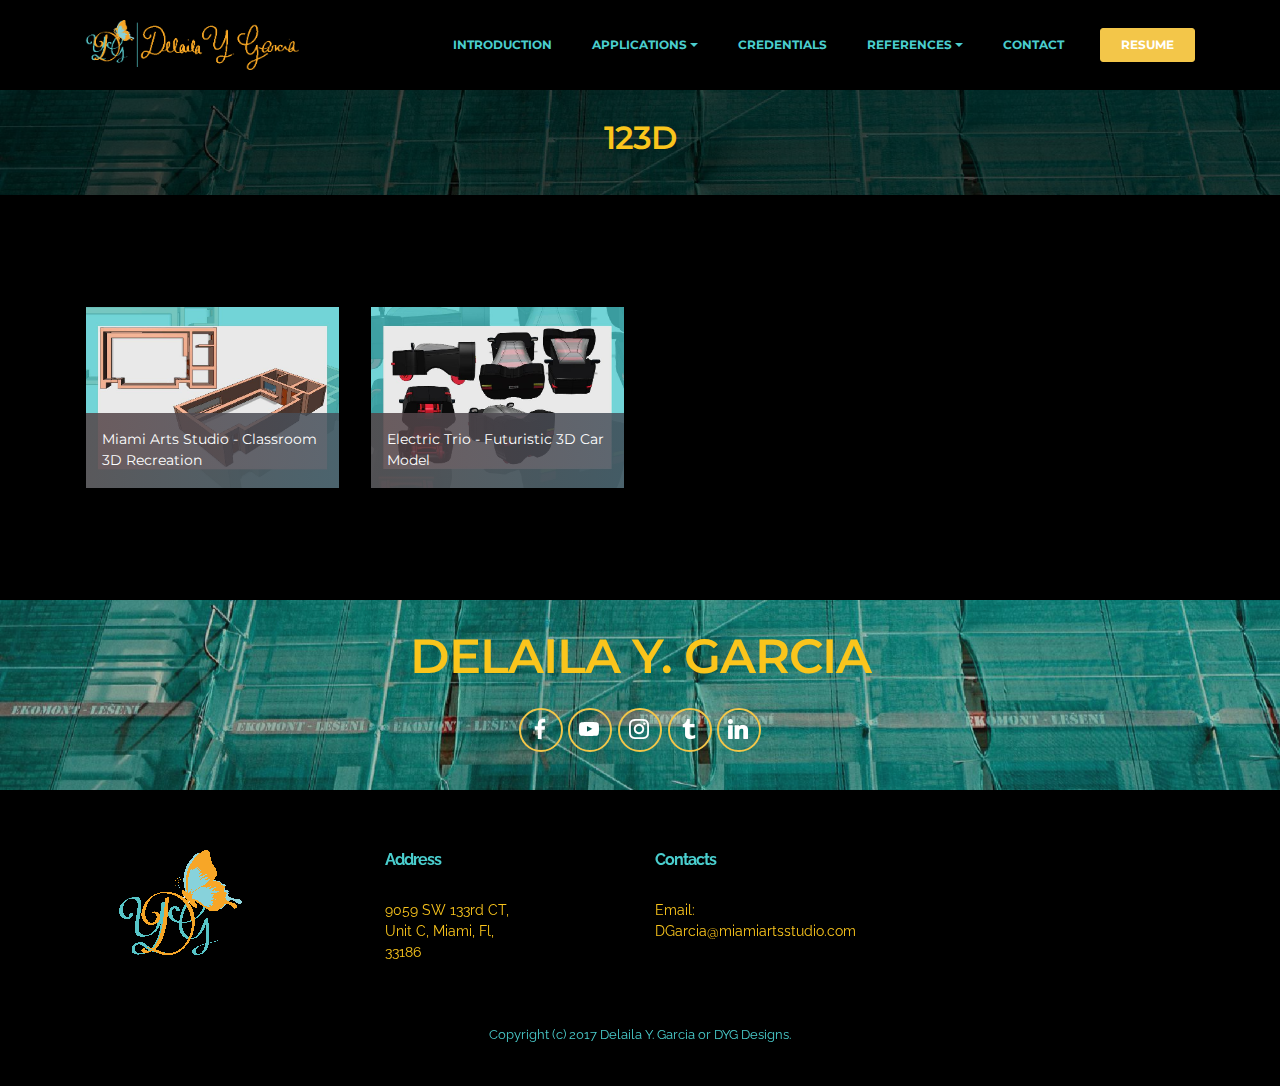
==== commit 1f949670: "create github pages" ====
--- a/123D.html
+++ b/123D.html
@@ -60,7 +60,7 @@
 
 </section>
 
-<section class="engine"><a rel="external" href="https://mobirise.com">mobirise.com</a></section><section class="mbr-section article mbr-after-navbar" id="msg-box8-3x" style="background-image: url(assets/images/mbr-2000x1333-1.jpg); padding-top: 120px; padding-bottom: 40px;">
+<section class="engine"><a rel="external" href="https://mobirise.com">https://mobirise.com/</a></section><section class="mbr-section article mbr-after-navbar" id="msg-box8-3x" style="background-image: url(assets/images/mbr-2000x1333-1.jpg); padding-top: 120px; padding-bottom: 40px;">
 
     <div class="mbr-overlay" style="opacity: 0.7; background-color: rgb(0, 0, 0);">
     </div>
@@ -146,7 +146,7 @@
     </div>
 </section>
 
-<section class="mbr-section mbr-section-md-padding mbr-background" id="social-buttons4-50" style="background-image: url(assets/images/full-unsplash-photo-1467892748361-67bb7c20d06e-2000x1333-2000x13330.jpg); padding-top: 30px; padding-bottom: 30px;">
+<section class="mbr-section mbr-section-md-padding mbr-parallax-background" id="social-buttons4-50" style="background-image: url(assets/images/full-unsplash-photo-1467892748361-67bb7c20d06e-2000x1333-2000x13330.jpg); padding-top: 30px; padding-bottom: 30px;">
     <div class="mbr-overlay" style="opacity: 0.2; background-color: rgb(34, 34, 34);">
     </div>
     <div class="container">
@@ -199,6 +199,7 @@
   <script src="assets/masonry/masonry.pkgd.min.js"></script>
   <script src="assets/imagesloaded/imagesloaded.pkgd.min.js"></script>
   <script src="assets/bootstrap-carousel-swipe/bootstrap-carousel-swipe.js"></script>
+  <script src="assets/jarallax/jarallax.js"></script>
   <script src="assets/theme/js/script.js"></script>
   <script src="assets/mobirise-gallery/player.min.js"></script>
   <script src="assets/mobirise-gallery/script.js"></script>
--- a/assets/mobirise/css/mbr-additional.css
+++ b/assets/mobirise/css/mbr-additional.css
@@ -1903,17 +1903,6 @@
 #ext_menu-59 .dropdown-item[aria-expanded="true"] {
   color: #f3c649!important;
 }
-#header3-5o .mbr-section-title,
-#header3-5o .mbr-section-subtitle {
-  text-align: center;
-}
-#social-buttons4-5n .mbr-section-title,
-#social-buttons4-5n .btn-social {
-  color: #fff;
-}
-#social-buttons4-5n .mbr-section-title {
-  color: #fac51c;
-}
 #contacts1-5a P {
   color: #fac51c;
 }
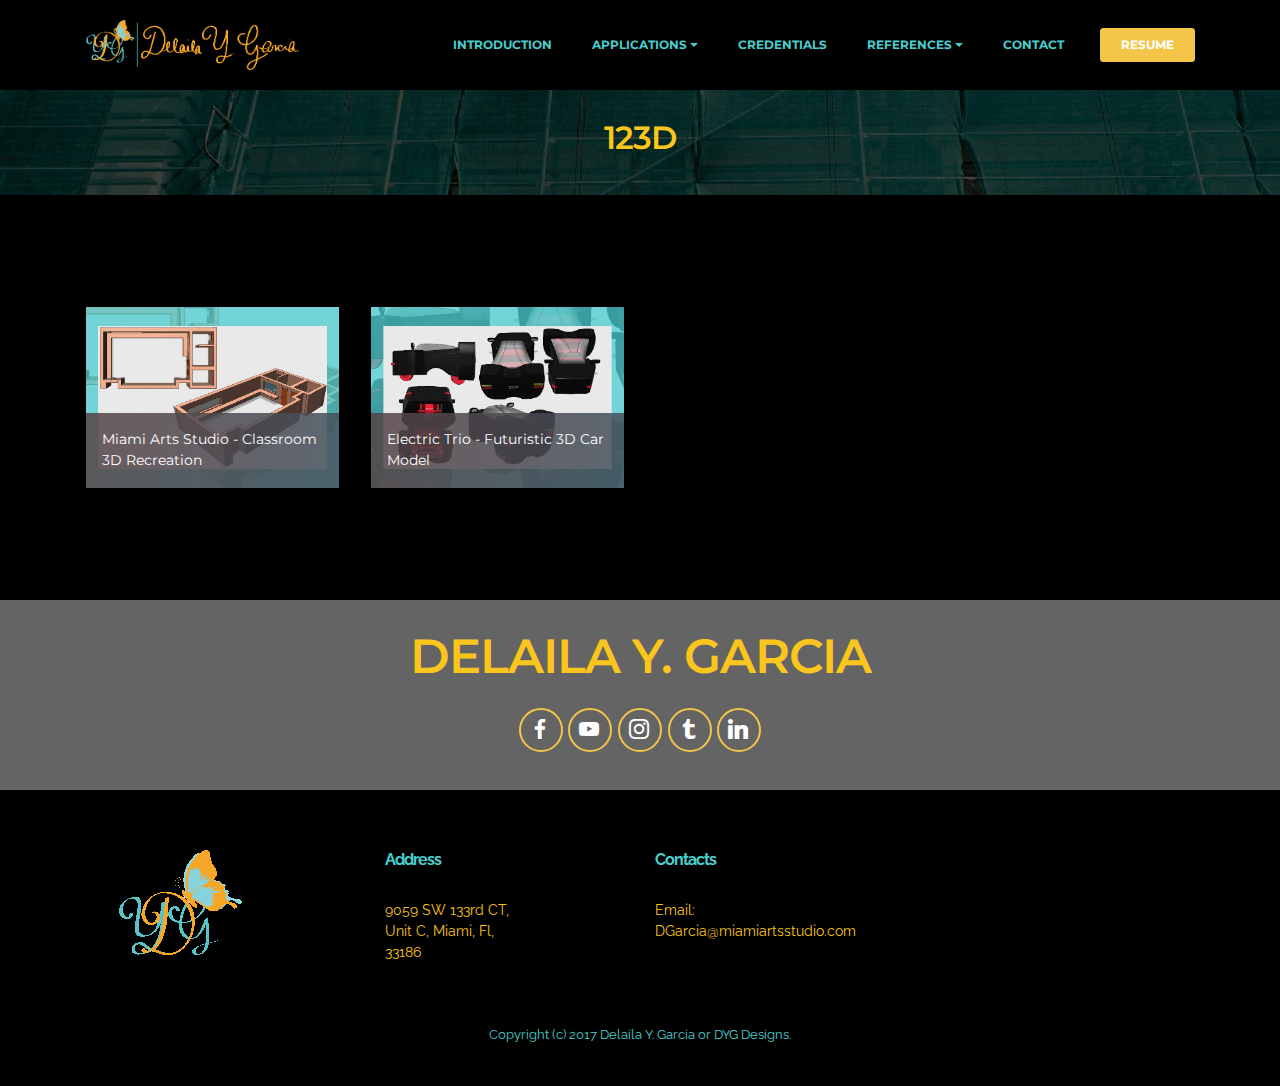
==== commit bed2f486: "create github pages" ====
--- a/123D.html
+++ b/123D.html
@@ -47,7 +47,7 @@
                         <div class="hamburger-icon"></div>
                     </button>
 
-                    <ul class="nav-dropdown collapse pull-xs-right nav navbar-nav navbar-toggleable-sm" id="exCollapsingNavbar"><li class="nav-item dropdown"><a class="nav-link link" href="introduction.html" aria-expanded="false">INTRODUCTION</a></li><li class="nav-item dropdown"><a class="nav-link link dropdown-toggle" href="#" aria-expanded="false" data-toggle="dropdown-submenu">APPLICATIONS</a><div class="dropdown-menu"><a class="dropdown-item" href="123D.html">123D</a><a class="dropdown-item" href="adobeIllustrator.html">Adobe Illustrator CC&nbsp;</a><div class="dropdown"><a class="dropdown-item dropdown-toggle" href="adobePhotoshop.html" data-toggle="dropdown-submenu" aria-expanded="false">Adobe Photoshop</a><div class="dropdown-menu dropdown-submenu"><a class="dropdown-item" href="adobePhotoshop.html">Gallery</a><a class="dropdown-item" href="masterRecreation.html">Masterpiece Rereation Time Laspe<br></a></div></div><div class="dropdown"><a class="dropdown-item dropdown-toggle" href="#" aria-expanded="false" data-toggle="dropdown-submenu">Adobe Premiere&nbsp;</a><div class="dropdown-menu dropdown-submenu"><a class="dropdown-item" href="adobePremiereNotes.html">Planning</a><a class="dropdown-item" href="adobePremiere.html">Video Gallery&nbsp;<br></a></div></div><a class="dropdown-item" href="#">Final Cut Pro</a><div class="dropdown"><a class="dropdown-item dropdown-toggle" href="#" data-toggle="dropdown-submenu" aria-expanded="false">Microsoft&nbsp;</a><div class="dropdown-menu dropdown-submenu"><a class="dropdown-item" href="discussIts.html">Discuss Its</a><a class="dropdown-item" href="#">Gallery</a></div></div></div></li><li class="nav-item dropdown"><a class="nav-link link" href="credentials.html" aria-expanded="false">CREDENTIALS</a></li><li class="nav-item dropdown"><a class="nav-link link dropdown-toggle" href="https://mobirise.com/" data-toggle="dropdown-submenu" aria-expanded="false">REFERENCES</a><div class="dropdown-menu"><a class="dropdown-item" href="#">Matthew Pate</a><a class="dropdown-item" href="#">Dr. Miguel Balsera</a><a class="dropdown-item" href="#">Anmaree Desantino</a><a class="dropdown-item" href="#">Glenda Puente</a><a class="dropdown-item" href="#">Maria Campos<br></a></div></li><li class="nav-item"><a class="nav-link link" href="contact.html">CONTACT</a></li><li class="nav-item nav-btn"><a class="nav-link btn btn-primary" href="#">RESUME</a></li></ul>
+                    <ul class="nav-dropdown collapse pull-xs-right nav navbar-nav navbar-toggleable-sm" id="exCollapsingNavbar"><li class="nav-item dropdown"><a class="nav-link link" href="introduction.html" aria-expanded="false">INTRODUCTION</a></li><li class="nav-item dropdown open"><a class="nav-link link dropdown-toggle" href="#" aria-expanded="true" data-toggle="dropdown-submenu">APPLICATIONS</a><div class="dropdown-menu"><a class="dropdown-item" href="123D.html">123D</a><a class="dropdown-item" href="adobeIllustrator.html">Adobe Illustrator CC&nbsp;</a><div class="dropdown open"><a class="dropdown-item dropdown-toggle" href="adobePhotoshop.html" data-toggle="dropdown-submenu" aria-expanded="true">Adobe Photoshop</a><div class="dropdown-menu dropdown-submenu"><a class="dropdown-item" href="adobePhotoshop.html">Gallery</a><a class="dropdown-item" href="masterRecreation.html">Masterpiece Rereation Time Laspe<br></a></div></div><div class="dropdown"><a class="dropdown-item dropdown-toggle" href="#" aria-expanded="false" data-toggle="dropdown-submenu">Adobe Premiere&nbsp;</a><div class="dropdown-menu dropdown-submenu"><a class="dropdown-item" href="adobePremiereNotes.html">Planning</a><a class="dropdown-item" href="adobePremiere.html">Video Gallery&nbsp;<br></a></div></div><a class="dropdown-item" href="#">Final Cut Pro</a><div class="dropdown"><a class="dropdown-item dropdown-toggle" href="#" data-toggle="dropdown-submenu" aria-expanded="false">Microsoft&nbsp;</a><div class="dropdown-menu dropdown-submenu"><a class="dropdown-item" href="discussIts.html">Discuss Its</a><a class="dropdown-item" href="#">Gallery</a></div></div></div></li><li class="nav-item dropdown"><a class="nav-link link" href="credentials.html" aria-expanded="false">CREDENTIALS</a></li><li class="nav-item dropdown"><a class="nav-link link dropdown-toggle" href="https://mobirise.com/" data-toggle="dropdown-submenu" aria-expanded="false">REFERENCES</a><div class="dropdown-menu"><a class="dropdown-item" href="#">Matthew Pate</a><a class="dropdown-item" href="#">Dr. Miguel Balsera</a><a class="dropdown-item" href="#">Anmaree Desantino</a><a class="dropdown-item" href="#">Glenda Puente</a><a class="dropdown-item" href="#">Maria Campos<br></a></div></li><li class="nav-item"><a class="nav-link link" href="contact.html">CONTACT</a></li><li class="nav-item nav-btn"><a class="nav-link btn btn-primary" href="#">RESUME</a></li></ul>
                     <button hidden="" class="navbar-toggler navbar-close" type="button" data-toggle="collapse" data-target="#exCollapsingNavbar">
                         <div class="close-icon"></div>
                     </button>
@@ -60,7 +60,7 @@
 
 </section>
 
-<section class="engine"><a rel="external" href="https://mobirise.com">https://mobirise.com/</a></section><section class="mbr-section article mbr-after-navbar" id="msg-box8-3x" style="background-image: url(assets/images/mbr-2000x1333-1.jpg); padding-top: 120px; padding-bottom: 40px;">
+<section class="engine"><a rel="external" href="https://mobirise.com">mobirise.com</a></section><section class="mbr-section article mbr-after-navbar" id="msg-box8-3x" style="background-image: url(assets/images/full-unsplash-photo-1467892748361-67bb7c20d06e-2000x1333-2000x133312.jpg); padding-top: 120px; padding-bottom: 40px;">
 
     <div class="mbr-overlay" style="opacity: 0.7; background-color: rgb(0, 0, 0);">
     </div>
@@ -146,8 +146,8 @@
     </div>
 </section>
 
-<section class="mbr-section mbr-section-md-padding mbr-parallax-background" id="social-buttons4-50" style="background-image: url(assets/images/full-unsplash-photo-1467892748361-67bb7c20d06e-2000x1333-2000x13330.jpg); padding-top: 30px; padding-bottom: 30px;">
-    <div class="mbr-overlay" style="opacity: 0.2; background-color: rgb(34, 34, 34);">
+<section class="mbr-section mbr-section-md-padding mbr-background" id="social-buttons4-5u" style="background-image: url(assets/images/full-unsplash-photo-1467892748361-67bb7c20d06e-2000x1333-2000x1333.jpg); padding-top: 30px; padding-bottom: 30px;">
+    <div class="mbr-overlay" style="opacity: 0.7; background-color: rgb(34, 34, 34);">
     </div>
     <div class="container">
         <div class="row">
@@ -199,7 +199,6 @@
   <script src="assets/masonry/masonry.pkgd.min.js"></script>
   <script src="assets/imagesloaded/imagesloaded.pkgd.min.js"></script>
   <script src="assets/bootstrap-carousel-swipe/bootstrap-carousel-swipe.js"></script>
-  <script src="assets/jarallax/jarallax.js"></script>
   <script src="assets/theme/js/script.js"></script>
   <script src="assets/mobirise-gallery/player.min.js"></script>
   <script src="assets/mobirise-gallery/script.js"></script>
--- a/assets/mobirise/css/mbr-additional.css
+++ b/assets/mobirise/css/mbr-additional.css
@@ -764,21 +764,21 @@
   font-size: 48px;
   text-align: center;
 }
-#social-buttons4-4s .mbr-section-title,
-#social-buttons4-4s .btn-social {
-  color: #fff;
-}
-#social-buttons4-4s .mbr-section-title {
-  color: #fac51c;
-}
-#contacts1-c P {
-  color: #fac51c;
-}
-#contacts1-c STRONG {
-  color: #4acece;
-  font-family: 'Raleway', sans-serif;
-}
-#contacts1-c B {
+#social-buttons4-5o .mbr-section-title,
+#social-buttons4-5o .btn-social {
+  color: #fff;
+}
+#social-buttons4-5o .mbr-section-title {
+  color: #fac51c;
+}
+#contacts1-5d P {
+  color: #fac51c;
+}
+#contacts1-5d STRONG {
+  color: #4acece;
+  font-family: 'Raleway', sans-serif;
+}
+#contacts1-5d B {
   color: #4acece;
   font-size: 16px;
 }
@@ -936,11 +936,11 @@
 #msg-box1-1n SPAN {
   color: #ffffff;
 }
-#social-buttons4-4v .mbr-section-title,
-#social-buttons4-4v .btn-social {
-  color: #fff;
-}
-#social-buttons4-4v .mbr-section-title {
+#social-buttons4-5q .mbr-section-title,
+#social-buttons4-5q .btn-social {
+  color: #fff;
+}
+#social-buttons4-5q .mbr-section-title {
   color: #fac51c;
 }
 #contacts1-z P {
@@ -1022,11 +1022,11 @@
 #extForm1-2p H2 {
   color: #4acece;
 }
-#social-buttons4-53 .mbr-section-title,
-#social-buttons4-53 .btn-social {
-  color: #fff;
-}
-#social-buttons4-53 .mbr-section-title {
+#social-buttons4-5r .mbr-section-title,
+#social-buttons4-5r .btn-social {
+  color: #fff;
+}
+#social-buttons4-5r .mbr-section-title {
   color: #fac51c;
 }
 #contacts1-j P {
@@ -1116,11 +1116,11 @@
   color: #fac51c;
   font-size: 32px;
 }
-#social-buttons4-52 .mbr-section-title,
-#social-buttons4-52 .btn-social {
-  color: #fff;
-}
-#social-buttons4-52 .mbr-section-title {
+#social-buttons4-5s .mbr-section-title,
+#social-buttons4-5s .btn-social {
+  color: #fff;
+}
+#social-buttons4-5s .mbr-section-title {
   color: #fac51c;
 }
 #contacts1-3n P {
@@ -1210,11 +1210,11 @@
   color: #fac51c;
   font-size: 32px;
 }
-#social-buttons4-51 .mbr-section-title,
-#social-buttons4-51 .btn-social {
-  color: #fff;
-}
-#social-buttons4-51 .mbr-section-title {
+#social-buttons4-5t .mbr-section-title,
+#social-buttons4-5t .btn-social {
+  color: #fff;
+}
+#social-buttons4-5t .mbr-section-title {
   color: #fac51c;
 }
 #contacts1-35 P {
@@ -1304,11 +1304,11 @@
   color: #fac51c;
   font-size: 32px;
 }
-#social-buttons4-50 .mbr-section-title,
-#social-buttons4-50 .btn-social {
-  color: #fff;
-}
-#social-buttons4-50 .mbr-section-title {
+#social-buttons4-5u .mbr-section-title,
+#social-buttons4-5u .btn-social {
+  color: #fff;
+}
+#social-buttons4-5u .mbr-section-title {
   color: #fac51c;
 }
 #contacts1-3a P {
@@ -1398,11 +1398,11 @@
   color: #fac51c;
   font-size: 32px;
 }
-#social-buttons4-4z .mbr-section-title,
-#social-buttons4-4z .btn-social {
-  color: #fff;
-}
-#social-buttons4-4z .mbr-section-title {
+#social-buttons4-5v .mbr-section-title,
+#social-buttons4-5v .btn-social {
+  color: #fff;
+}
+#social-buttons4-5v .mbr-section-title {
   color: #fac51c;
 }
 #contacts1-3f P {
@@ -1492,11 +1492,11 @@
   color: #fac51c;
   font-size: 32px;
 }
-#social-buttons4-4y .mbr-section-title,
-#social-buttons4-4y .btn-social {
-  color: #fff;
-}
-#social-buttons4-4y .mbr-section-title {
+#social-buttons4-5w .mbr-section-title,
+#social-buttons4-5w .btn-social {
+  color: #fff;
+}
+#social-buttons4-5w .mbr-section-title {
   color: #fac51c;
 }
 #contacts1-3k P {
@@ -1578,6 +1578,14 @@
 #ext_menu-3m .dropdown-item[aria-expanded="true"] {
   color: #f3c649!important;
 }
+#msg-box8-61 .mbr-section-title,
+#msg-box8-61 p {
+  color: #fff;
+}
+#msg-box8-61 .mbr-section-title {
+  color: #fac51c;
+  font-size: 32px;
+}
 #msg-box1-3p H3 {
   color: #4acece;
 }
@@ -1587,11 +1595,14 @@
 #msg-box1-3q H2 {
   color: #ffffff;
 }
-#social-buttons4-4x .mbr-section-title,
-#social-buttons4-4x .btn-social {
-  color: #fff;
-}
-#social-buttons4-4x .mbr-section-title {
+#msg-box1-62 H2 {
+  color: #ffffff;
+}
+#social-buttons4-5x .mbr-section-title,
+#social-buttons4-5x .btn-social {
+  color: #fff;
+}
+#social-buttons4-5x .mbr-section-title {
   color: #fac51c;
 }
 #contacts1-3n P {
@@ -1606,100 +1617,6 @@
   font-size: 16px;
 }
 #footer1-3o P {
-  color: #4acece;
-}
-
-
-#ext_menu-40 .hide-buttons .nav-btn {
-  display: none !important;
-}
-#ext_menu-40 .navbar-caption {
-  color: #ffffff;
-  font-family: 'Oxygen', sans-serif;
-  font-size: 16px;
-}
-#ext_menu-40 .navbar-toggler {
-  color: #4acece;
-}
-#ext_menu-40 .close-icon::before,
-#ext_menu-40 .close-icon::after {
-  background-color: #4acece;
-}
-#ext_menu-40 .link,
-#ext_menu-40 .dropdown-item {
-  color: #4acece;
-}
-#ext_menu-40 .link {
-  font-size: 0.75rem;
-}
-#ext_menu-40 .dropdown-item,
-#ext_menu-40 .nav-dropdown-sm .link {
-  font-size: 0.812rem;
-}
-#ext_menu-40 .link:hover,
-#ext_menu-40 .dropdown-item:hover,
-#ext_menu-40 .link:focus,
-#ext_menu-40 .dropdown-item:focus {
-  color: #f3c649;
-}
-#ext_menu-40 .link[aria-expanded="true"],
-#ext_menu-40 .dropdown-menu {
-  background: #000000;
-}
-#ext_menu-40 .nav-dropdown-sm .link:focus,
-#ext_menu-40 .nav-dropdown-sm .link:hover,
-#ext_menu-40 .nav-dropdown-sm .dropdown-item:focus,
-#ext_menu-40 .nav-dropdown-sm .dropdown-item:hover {
-  background: #000000!important;
-}
-#ext_menu-40 .navbar,
-#ext_menu-40 .nav-dropdown-sm,
-#ext_menu-40 .nav-dropdown-sm .link[aria-expanded="true"],
-#ext_menu-40 .nav-dropdown-sm .dropdown-menu {
-  background: #000000;
-}
-#ext_menu-40 .bg-color.transparent .link {
-  color: #4acece;
-  transition: none;
-}
-#ext_menu-40 .bg-color.transparent.opened .link {
-  transition: color 0.2s ease-in-out;
-}
-#ext_menu-40 .bg-color.transparent.opened .link:hover,
-#ext_menu-40 .bg-color.transparent.opened .link:focus {
-  color: #f3c649;
-}
-#ext_menu-40 .link[aria-expanded="true"],
-#ext_menu-40 .dropdown-item[aria-expanded="true"] {
-  color: #f3c649!important;
-}
-#msg-box8-41 .mbr-section-title,
-#msg-box8-41 p {
-  color: #fff;
-}
-#msg-box8-41 .mbr-section-title {
-  color: #fac51c;
-  font-size: 32px;
-}
-#social-buttons4-4w .mbr-section-title,
-#social-buttons4-4w .btn-social {
-  color: #fff;
-}
-#social-buttons4-4w .mbr-section-title {
-  color: #fac51c;
-}
-#contacts1-4j P {
-  color: #fac51c;
-}
-#contacts1-4j STRONG {
-  color: #4acece;
-  font-family: 'Raleway', sans-serif;
-}
-#contacts1-4j B {
-  color: #4acece;
-  font-size: 16px;
-}
-#footer1-44 P {
   color: #4acece;
 }
 
@@ -1817,11 +1734,11 @@
   color: #fac51c;
   text-align: center;
 }
-#social-buttons4-4u .mbr-section-title,
-#social-buttons4-4u .btn-social {
-  color: #fff;
-}
-#social-buttons4-4u .mbr-section-title {
+#social-buttons4-5p .mbr-section-title,
+#social-buttons4-5p .btn-social {
+  color: #fff;
+}
+#social-buttons4-5p .mbr-section-title {
   color: #fac51c;
 }
 #contacts1-4j P {
@@ -1903,6 +1820,17 @@
 #ext_menu-59 .dropdown-item[aria-expanded="true"] {
   color: #f3c649!important;
 }
+#header3-5z .mbr-section-title,
+#header3-5z .mbr-section-subtitle {
+  text-align: center;
+}
+#social-buttons4-5y .mbr-section-title,
+#social-buttons4-5y .btn-social {
+  color: #fff;
+}
+#social-buttons4-5y .mbr-section-title {
+  color: #fac51c;
+}
 #contacts1-5a P {
   color: #fac51c;
 }
@@ -2002,11 +1930,11 @@
 #msg-box1-5i H2 {
   color: #ffffff;
 }
-#social-buttons4-5l .mbr-section-title,
-#social-buttons4-5l .btn-social {
-  color: #fff;
-}
-#social-buttons4-5l .mbr-section-title {
+#social-buttons4-60 .mbr-section-title,
+#social-buttons4-60 .btn-social {
+  color: #fff;
+}
+#social-buttons4-60 .mbr-section-title {
   color: #fac51c;
 }
 #contacts1-5d P {
@@ -2023,3 +1951,97 @@
 #footer1-5e P {
   color: #4acece;
 }
+
+
+#ext_menu-63 .hide-buttons .nav-btn {
+  display: none !important;
+}
+#ext_menu-63 .navbar-caption {
+  color: #ffffff;
+  font-family: 'Oxygen', sans-serif;
+  font-size: 16px;
+}
+#ext_menu-63 .navbar-toggler {
+  color: #4acece;
+}
+#ext_menu-63 .close-icon::before,
+#ext_menu-63 .close-icon::after {
+  background-color: #4acece;
+}
+#ext_menu-63 .link,
+#ext_menu-63 .dropdown-item {
+  color: #4acece;
+}
+#ext_menu-63 .link {
+  font-size: 0.75rem;
+}
+#ext_menu-63 .dropdown-item,
+#ext_menu-63 .nav-dropdown-sm .link {
+  font-size: 0.812rem;
+}
+#ext_menu-63 .link:hover,
+#ext_menu-63 .dropdown-item:hover,
+#ext_menu-63 .link:focus,
+#ext_menu-63 .dropdown-item:focus {
+  color: #f3c649;
+}
+#ext_menu-63 .link[aria-expanded="true"],
+#ext_menu-63 .dropdown-menu {
+  background: #000000;
+}
+#ext_menu-63 .nav-dropdown-sm .link:focus,
+#ext_menu-63 .nav-dropdown-sm .link:hover,
+#ext_menu-63 .nav-dropdown-sm .dropdown-item:focus,
+#ext_menu-63 .nav-dropdown-sm .dropdown-item:hover {
+  background: #000000!important;
+}
+#ext_menu-63 .navbar,
+#ext_menu-63 .nav-dropdown-sm,
+#ext_menu-63 .nav-dropdown-sm .link[aria-expanded="true"],
+#ext_menu-63 .nav-dropdown-sm .dropdown-menu {
+  background: #000000;
+}
+#ext_menu-63 .bg-color.transparent .link {
+  color: #4acece;
+  transition: none;
+}
+#ext_menu-63 .bg-color.transparent.opened .link {
+  transition: color 0.2s ease-in-out;
+}
+#ext_menu-63 .bg-color.transparent.opened .link:hover,
+#ext_menu-63 .bg-color.transparent.opened .link:focus {
+  color: #f3c649;
+}
+#ext_menu-63 .link[aria-expanded="true"],
+#ext_menu-63 .dropdown-item[aria-expanded="true"] {
+  color: #f3c649!important;
+}
+#msg-box8-64 .mbr-section-title,
+#msg-box8-64 p {
+  color: #fff;
+}
+#msg-box8-64 .mbr-section-title {
+  color: #fac51c;
+  font-size: 32px;
+}
+#social-buttons4-66 .mbr-section-title,
+#social-buttons4-66 .btn-social {
+  color: #fff;
+}
+#social-buttons4-66 .mbr-section-title {
+  color: #fac51c;
+}
+#contacts1-67 P {
+  color: #fac51c;
+}
+#contacts1-67 STRONG {
+  color: #4acece;
+  font-family: 'Raleway', sans-serif;
+}
+#contacts1-67 B {
+  color: #4acece;
+  font-size: 16px;
+}
+#footer1-68 P {
+  color: #4acece;
+}
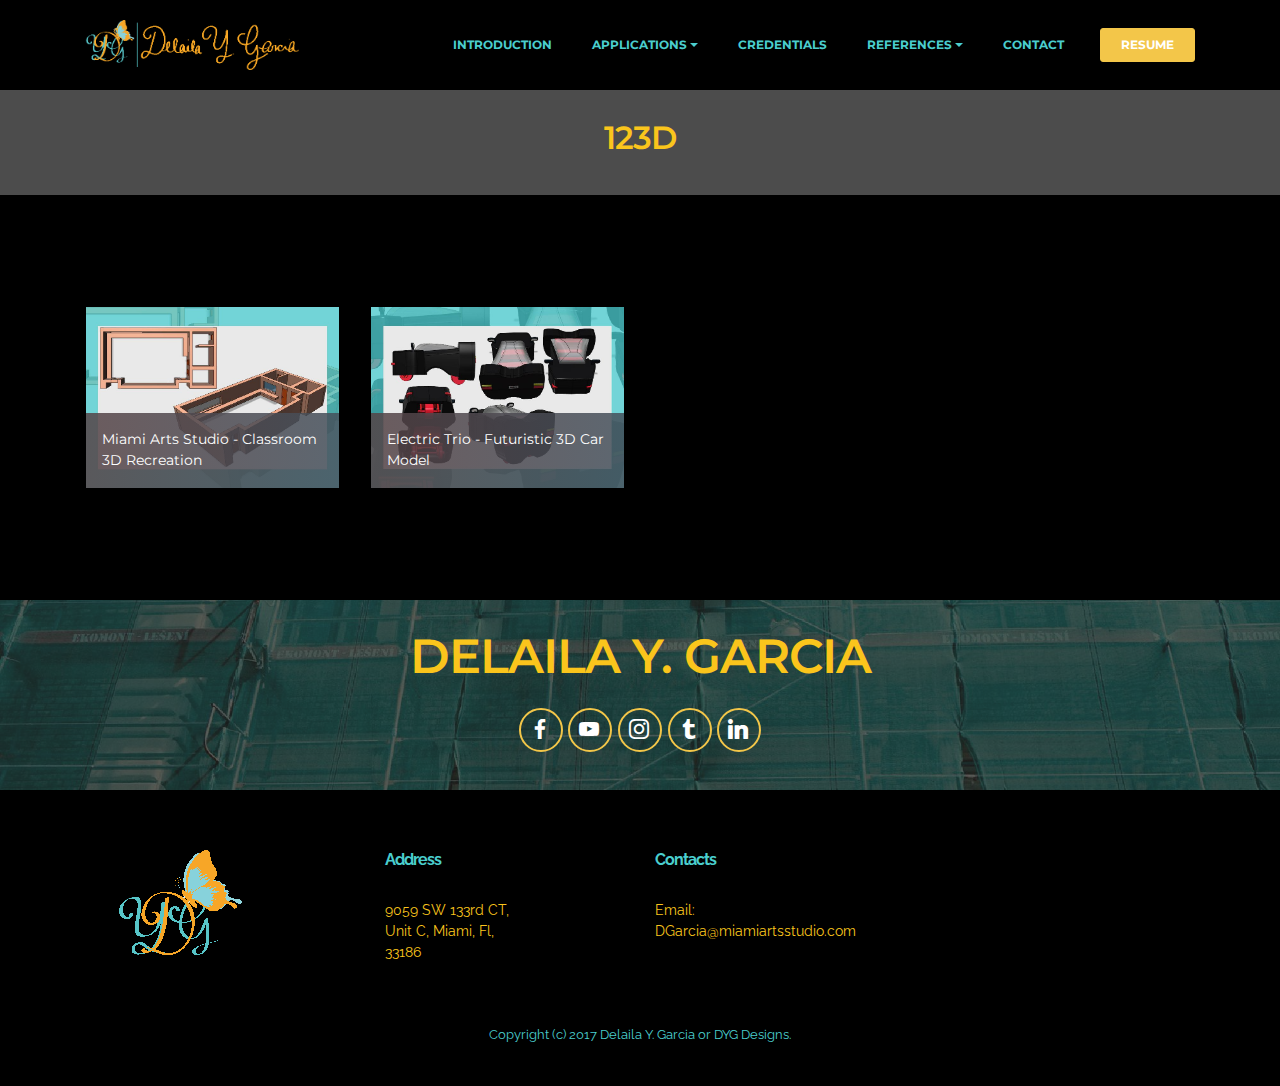
==== commit c677cf40: "create github pages" ====
--- a/123D.html
+++ b/123D.html
@@ -60,7 +60,7 @@
 
 </section>
 
-<section class="engine"><a rel="external" href="https://mobirise.com">mobirise.com</a></section><section class="mbr-section article mbr-after-navbar" id="msg-box8-3x" style="background-image: url(assets/images/full-unsplash-photo-1467892748361-67bb7c20d06e-2000x1333-2000x133312.jpg); padding-top: 120px; padding-bottom: 40px;">
+<section class="engine"><a rel="external" href="https://mobirise.com">Mobirise Web Site Creator</a></section><section class="mbr-section article mbr-after-navbar" id="msg-box8-3x" style="background-image: url(assets/images/full-unsplash-photo-1467892748361-67bb7c20d06e-2000x1333-2000x1333.jpg); padding-top: 120px; padding-bottom: 40px;">
 
     <div class="mbr-overlay" style="opacity: 0.7; background-color: rgb(0, 0, 0);">
     </div>
@@ -146,7 +146,7 @@
     </div>
 </section>
 
-<section class="mbr-section mbr-section-md-padding mbr-background" id="social-buttons4-5u" style="background-image: url(assets/images/full-unsplash-photo-1467892748361-67bb7c20d06e-2000x1333-2000x1333.jpg); padding-top: 30px; padding-bottom: 30px;">
+<section class="mbr-section mbr-section-md-padding mbr-background" id="social-buttons4-6k" style="background-image: url(assets/images/full-unsplash-photo-1467892748361-67bb7c20d06e-2000x1333-2000x1333-1.jpg); padding-top: 30px; padding-bottom: 30px;">
     <div class="mbr-overlay" style="opacity: 0.7; background-color: rgb(34, 34, 34);">
     </div>
     <div class="container">
--- a/assets/mobirise/css/mbr-additional.css
+++ b/assets/mobirise/css/mbr-additional.css
@@ -936,11 +936,11 @@
 #msg-box1-1n SPAN {
   color: #ffffff;
 }
-#social-buttons4-5q .mbr-section-title,
-#social-buttons4-5q .btn-social {
-  color: #fff;
-}
-#social-buttons4-5q .mbr-section-title {
+#social-buttons4-6g .mbr-section-title,
+#social-buttons4-6g .btn-social {
+  color: #fff;
+}
+#social-buttons4-6g .mbr-section-title {
   color: #fac51c;
 }
 #contacts1-z P {
@@ -1022,11 +1022,11 @@
 #extForm1-2p H2 {
   color: #4acece;
 }
-#social-buttons4-5r .mbr-section-title,
-#social-buttons4-5r .btn-social {
-  color: #fff;
-}
-#social-buttons4-5r .mbr-section-title {
+#social-buttons4-6h .mbr-section-title,
+#social-buttons4-6h .btn-social {
+  color: #fff;
+}
+#social-buttons4-6h .mbr-section-title {
   color: #fac51c;
 }
 #contacts1-j P {
@@ -1116,11 +1116,11 @@
   color: #fac51c;
   font-size: 32px;
 }
-#social-buttons4-5s .mbr-section-title,
-#social-buttons4-5s .btn-social {
-  color: #fff;
-}
-#social-buttons4-5s .mbr-section-title {
+#social-buttons4-6i .mbr-section-title,
+#social-buttons4-6i .btn-social {
+  color: #fff;
+}
+#social-buttons4-6i .mbr-section-title {
   color: #fac51c;
 }
 #contacts1-3n P {
@@ -1210,11 +1210,11 @@
   color: #fac51c;
   font-size: 32px;
 }
-#social-buttons4-5t .mbr-section-title,
-#social-buttons4-5t .btn-social {
-  color: #fff;
-}
-#social-buttons4-5t .mbr-section-title {
+#social-buttons4-6j .mbr-section-title,
+#social-buttons4-6j .btn-social {
+  color: #fff;
+}
+#social-buttons4-6j .mbr-section-title {
   color: #fac51c;
 }
 #contacts1-35 P {
@@ -1304,11 +1304,11 @@
   color: #fac51c;
   font-size: 32px;
 }
-#social-buttons4-5u .mbr-section-title,
-#social-buttons4-5u .btn-social {
-  color: #fff;
-}
-#social-buttons4-5u .mbr-section-title {
+#social-buttons4-6k .mbr-section-title,
+#social-buttons4-6k .btn-social {
+  color: #fff;
+}
+#social-buttons4-6k .mbr-section-title {
   color: #fac51c;
 }
 #contacts1-3a P {
@@ -1398,11 +1398,11 @@
   color: #fac51c;
   font-size: 32px;
 }
-#social-buttons4-5v .mbr-section-title,
-#social-buttons4-5v .btn-social {
-  color: #fff;
-}
-#social-buttons4-5v .mbr-section-title {
+#social-buttons4-6l .mbr-section-title,
+#social-buttons4-6l .btn-social {
+  color: #fff;
+}
+#social-buttons4-6l .mbr-section-title {
   color: #fac51c;
 }
 #contacts1-3f P {
@@ -1492,11 +1492,11 @@
   color: #fac51c;
   font-size: 32px;
 }
-#social-buttons4-5w .mbr-section-title,
-#social-buttons4-5w .btn-social {
-  color: #fff;
-}
-#social-buttons4-5w .mbr-section-title {
+#social-buttons4-6m .mbr-section-title,
+#social-buttons4-6m .btn-social {
+  color: #fff;
+}
+#social-buttons4-6m .mbr-section-title {
   color: #fac51c;
 }
 #contacts1-3k P {
@@ -1598,11 +1598,11 @@
 #msg-box1-62 H2 {
   color: #ffffff;
 }
-#social-buttons4-5x .mbr-section-title,
-#social-buttons4-5x .btn-social {
-  color: #fff;
-}
-#social-buttons4-5x .mbr-section-title {
+#social-buttons4-6n .mbr-section-title,
+#social-buttons4-6n .btn-social {
+  color: #fff;
+}
+#social-buttons4-6n .mbr-section-title {
   color: #fac51c;
 }
 #contacts1-3n P {
@@ -1734,11 +1734,11 @@
   color: #fac51c;
   text-align: center;
 }
-#social-buttons4-5p .mbr-section-title,
-#social-buttons4-5p .btn-social {
-  color: #fff;
-}
-#social-buttons4-5p .mbr-section-title {
+#social-buttons4-6f .mbr-section-title,
+#social-buttons4-6f .btn-social {
+  color: #fff;
+}
+#social-buttons4-6f .mbr-section-title {
   color: #fac51c;
 }
 #contacts1-4j P {
@@ -1824,11 +1824,11 @@
 #header3-5z .mbr-section-subtitle {
   text-align: center;
 }
-#social-buttons4-5y .mbr-section-title,
-#social-buttons4-5y .btn-social {
-  color: #fff;
-}
-#social-buttons4-5y .mbr-section-title {
+#social-buttons4-6o .mbr-section-title,
+#social-buttons4-6o .btn-social {
+  color: #fff;
+}
+#social-buttons4-6o .mbr-section-title {
   color: #fac51c;
 }
 #contacts1-5a P {
@@ -1930,11 +1930,11 @@
 #msg-box1-5i H2 {
   color: #ffffff;
 }
-#social-buttons4-60 .mbr-section-title,
-#social-buttons4-60 .btn-social {
-  color: #fff;
-}
-#social-buttons4-60 .mbr-section-title {
+#social-buttons4-6p .mbr-section-title,
+#social-buttons4-6p .btn-social {
+  color: #fff;
+}
+#social-buttons4-6p .mbr-section-title {
   color: #fac51c;
 }
 #contacts1-5d P {
